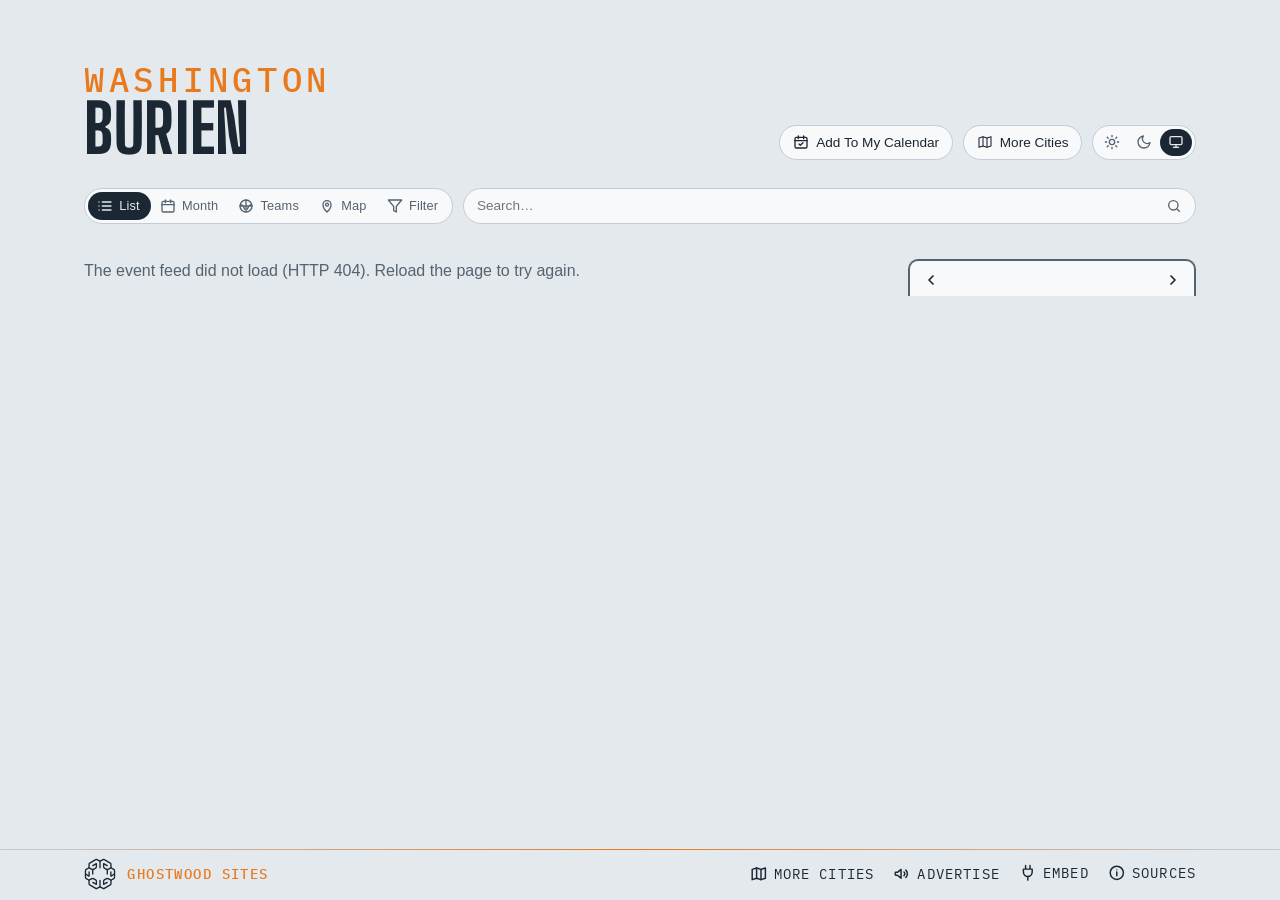
==== site/index.html @ c9ae3119 "Add To My Calendar moves up beside More Cities The button leaves the filter bar for the masthead's t" ====
<!DOCTYPE html>
<html lang="en">
<head>
<meta charset="utf-8">
<meta name="viewport" content="width=device-width, initial-scale=1, viewport-fit=cover">
<!-- browser chrome matches the page; app.js repoints both when a theme is
     chosen by hand -->
<meta name="theme-color" media="(prefers-color-scheme: light)" content="#edf1f4" data-light="#edf1f4">
<meta name="theme-color" media="(prefers-color-scheme: dark)" content="#141a20" data-dark="#141a20">
<link rel="manifest" href="manifest.webmanifest">
<link rel="apple-touch-icon" href="apple-touch-icon.png">
<meta name="apple-mobile-web-app-title" content="Burien Events">
<meta name="mobile-web-app-capable" content="yes">
<script>
  // Before the first paint: the theme (light, dark, or system — nothing set,
  // prefers-color-scheme decides); app.js applyTheme keeps the pill in sync.
  try {
    var t = localStorage.getItem('lqa-theme');
    if (t === 'light' || t === 'dark') document.documentElement.dataset.theme = t;
  } catch (e) { /* no storage — system it is */ }
</script>
<!-- Google tag (gtag.js) — the here.events GA4 property, one stream for the map and every city; reports split by hostname -->
<script async src="https://www.googletagmanager.com/gtag/js?id=G-BTQFXS68HN"></script>
<script>
  window.dataLayer = window.dataLayer || [];
  function gtag(){dataLayer.push(arguments);}
  gtag('js', new Date());
  gtag('config', 'G-BTQFXS68HN');
</script>
<title>Burien Events — the Highline PAC, Town Square &amp; the Seattle clubs</title>
<meta name="description" content="What's on around Burien, WA — the Highline Performing Arts Center, Town Square and the farmers market, the Tin Room, BAT Theatre, the Highline Heritage Museum, Des Moines and Starfire Stadium, with the Seattle clubs' seasons.">
<!-- the site's own address and what a shared link shows: name, line, and the share card (share.png, 1200×630, scripts/share-card.mjs) -->
<link rel="canonical" href="https://burien.here.events/">
<meta property="og:type" content="website">
<meta property="og:site_name" content="Burien Events">
<meta property="og:title" content="Burien Events">
<meta property="og:description" content="What's on around Burien — the Highline PAC, Town Square, the town calendars, Des Moines and Starfire, with the Seattle clubs' seasons.">
<meta property="og:url" content="https://burien.here.events/">
<meta property="og:image" content="https://burien.here.events/share.png">
<meta property="og:image:width" content="1200">
<meta property="og:image:height" content="630">
<meta name="twitter:card" content="summary_large_image">
<link rel="icon" href="favicon.svg" type="image/svg+xml">
<link rel="preconnect" href="https://fonts.googleapis.com">
<link rel="preconnect" href="https://fonts.gstatic.com" crossorigin>
<link href="https://fonts.googleapis.com/css2?family=Big+Shoulders:opsz,wght@10..72,500;10..72,700&family=IBM+Plex+Mono:wght@400;500&display=swap" rel="stylesheet">
<link rel="stylesheet" href="styles.css?v=__V__">
<link rel="alternate" type="text/calendar" href="events.ics" title="Burien Events">
</head>
<body>

<!-- the Ghostwood Labs mark, drawn once; the masthead and the footer <use> it -->
<svg width="0" height="0" style="position:absolute" aria-hidden="true">
  <symbol id="gw-mark" viewBox="0 0 576 576">
    <g fill="none" stroke="currentColor" stroke-width="24" stroke-linecap="round" stroke-linejoin="round">
      <path d="M300.19 51.03A26 26 0 0 1 275.81 51.03L235.63 29.71A26 26 0 0 0 210.57 30.08L103.63 91.02A26 26 0 0 0 90.5 113.61L90.5 161.4A26 26 0 0 1 77.38 183.98L39.62 205.52A26 26 0 0 0 26.5 228.1L26.5 347.9A26 26 0 0 0 39.62 370.48L77.38 392.02A26 26 0 0 1 90.5 414.6L90.5 462.39A26 26 0 0 0 103.63 484.98L210.57 545.92A26 26 0 0 0 235.63 546.29L275.81 524.97A26 26 0 0 1 300.19 524.97L340.37 546.29A26 26 0 0 0 365.43 545.92L472.37 484.98A26 26 0 0 0 485.5 462.39L485.5 414.6A26 26 0 0 1 498.62 392.02L536.38 370.48A26 26 0 0 0 549.5 347.9L549.5 228.1A26 26 0 0 0 536.38 205.52L498.62 183.98A26 26 0 0 1 485.5 161.4L485.5 113.61A26 26 0 0 0 472.37 91.02L365.43 30.08A26 26 0 0 0 340.37 29.71L300.19 51.03Z"/>
      <path d="M288 57.5L288 177.5"/>
      <path d="M288 518.5L288 403.5"/>
      <path d="M90.5 176.5L144.63 204.58A26 26 0 0 0 169.19 204.26L209.58 181.92A26 26 0 0 0 223 159.17L223 101.5L158.5 137.5"/>
      <path d="M485.5 176.5L431.37 204.58A26 26 0 0 1 406.81 204.26L366.42 181.92A26 26 0 0 1 353 159.17L353 101.5L417.5 137.5"/>
      <path d="M157 211L157 287.5"/>
      <path d="M419 211L419 287.5"/>
      <path d="M90.5 399.5L144.63 371.42A26 26 0 0 1 169.19 371.74L209.58 394.08A26 26 0 0 1 223 416.83L223 474.5L158.5 438.5"/>
      <path d="M485.5 399.5L431.37 371.42A26 26 0 0 0 406.81 371.74L366.42 394.08A26 26 0 0 0 353 416.83L353 474.5L417.5 438.5"/>
      <path d="M26.5 288L92 325.5L92 250.5"/>
      <path d="M549.5 288L484 325.5L484 250.5"/>
    </g>
  </symbol>
</svg>

<header class="masthead">
  <!-- no picture behind the name (Steve, 2026-10-14: no masthead drawings for any city) -->
  <div class="masthead-text">
    <p class="eyebrow" data-teams="Burien">Washington</p> <!-- no neighbourhood here, so the state stands over the city (the Everett pattern, Steve 2026-10-11); the Teams view reads "Burien" over "Hometown Teams" -->
    <h1>Burien</h1> <!-- one line on any screen -->
  </div>
  <!-- the masthead's tools: the theme pill alone (Steve, 2026-09-16 — the
       season calendar and Add To My Calendar chips moved down into the bar) -->
  <div class="masthead-tools">
  <!-- Add To My Calendar (Steve, 2026-10-26: it "should move here", beside More Cities; in the bar from 2026-09-16 until then): its pop (#subscribePop, in the bar) hangs under this button, placed by app.js placeSubscribePop -->
  <button id="subscribeBtn" class="chip" type="button" aria-expanded="false" aria-controls="subscribePop" title="Subscribe in your calendar app">
    <svg viewBox="0 0 24 24" fill="none" stroke="currentColor" stroke-width="2" stroke-linecap="round" stroke-linejoin="round" aria-hidden="true"><rect x="3" y="5" width="18" height="16" rx="2"/><path d="M8 3v4M16 3v4M3 10h18M9 15l2 2 4-4"/></svg>
    <span>Add To My Calendar</span>
  </button>
  <!-- the home teams' seasons, home and away (the Teams view below the bar) -->
  <!-- the theme pill: light, dark, system (Steve, 2026-09-15; app.js applyTheme) -->
  <div id="themeToggle" class="theme-toggle" role="radiogroup" aria-label="Color theme" data-active="system">
    <button type="button" role="radio" aria-checked="true" data-theme="light" title="Light">
      <svg viewBox="0 0 24 24" fill="none" stroke="currentColor" stroke-width="2" stroke-linecap="round" aria-hidden="true"><circle cx="12" cy="12" r="4"/><path d="M12 2v2M12 20v2M4.9 4.9l1.4 1.4M17.7 17.7l1.4 1.4M2 12h2M20 12h2M4.9 19.1l1.4-1.4M17.7 6.3l1.4-1.4"/></svg>
    </button>
    <button type="button" role="radio" aria-checked="false" data-theme="dark" title="Dark">
      <svg viewBox="0 0 24 24" fill="none" stroke="currentColor" stroke-width="2" stroke-linecap="round" stroke-linejoin="round" aria-hidden="true"><path d="M21 12.8A9 9 0 1 1 11.2 3a7 7 0 0 0 9.8 9.8z"/></svg>
    </button>
    <button type="button" role="radio" aria-checked="false" data-theme="system" title="System">
      <svg viewBox="0 0 24 24" fill="none" stroke="currentColor" stroke-width="2" stroke-linecap="round" stroke-linejoin="round" aria-hidden="true"><rect x="3" y="4" width="18" height="12" rx="2"/><path d="M8 20h8M12 16v4"/></svg>
    </button>
    <span class="theme-knob" aria-hidden="true"></span>
  </div>
  </div>
</header>

<!-- one row of matching chips: the view switch, filters, search, the clubs, the season calendar chip.
     The subscribe pop lives in the bar's markup but hangs under the masthead's Add To My Calendar button (app.js places it). -->
<!-- the bar, and the panel that floats open beneath it (over the content,
     which stays put) -->
<div class="filter-area">
<!-- one slim line standing in for the masthead once it has scrolled off
     (app.js shows it, with the Top button, and raises --barh to match) -->
<!-- the masthead, folded into one line once it has scrolled off: eyebrow, title, stamp -->
<div class="bar-title" hidden><span class="bar-eyebrow" data-teams="Burien">Washington</span><span class="bar-name">Burien</span><span class="bar-eyebrow" id="barUpdated"></span></div>
<nav class="filterbar" aria-label="Filters">
  <label class="search-wrap">
    <input id="searchBox" type="search" placeholder="Search…" aria-label="Search events by venue, team, or type" autocomplete="off">
    <svg viewBox="0 0 24 24" fill="none" stroke="currentColor" stroke-width="2" stroke-linecap="round" stroke-linejoin="round" aria-hidden="true"><circle cx="11" cy="11" r="7"/><path d="m20 20-3.5-3.5"/></svg>
  </label>
  <!-- the view switch: the events list | the home teams' seasons, a two-stop pill like the theme's -->
  <div id="viewToggle" class="theme-toggle view-toggle" role="radiogroup" aria-label="View" data-active="events"><!-- List · Month · Teams (Steve, 2026-09-14; words beside the icons when the bar has room, 2026-10-24): Month is the list with the month calendar; app.js remembers the choice -->
    <button id="eventsBtn" type="button" role="radio" aria-checked="true" data-view="events" title="Events">
      <svg viewBox="0 0 24 24" fill="none" stroke="currentColor" stroke-width="2" stroke-linecap="round" stroke-linejoin="round" aria-hidden="true"><path d="M8 6h13M8 12h13M8 18h13M3 6h.01M3 12h.01M3 18h.01"/></svg><span class="vt-label">List</span>
    </button>
    <button id="monthBtn" type="button" role="radio" aria-checked="false" data-view="month" aria-controls="calBox" title="Month — the month's events on a calendar">
      <svg viewBox="0 0 24 24" fill="none" stroke="currentColor" stroke-width="2" stroke-linecap="round" stroke-linejoin="round" aria-hidden="true"><rect x="3" y="5" width="18" height="16" rx="2"/><path d="M8 3v4M16 3v4M3 10h18"/></svg><span class="vt-label">Month</span>
    </button>
    <button id="teamsBtn" type="button" role="radio" aria-checked="false" data-view="teams" aria-controls="teamsView" title="Home Teams — season schedules, every game, home and away">
      <svg viewBox="0 0 24 24" fill="none" stroke="currentColor" stroke-width="2" stroke-linecap="round" stroke-linejoin="round" aria-hidden="true"><circle cx="12" cy="12" r="9"/><path d="M3.6 9.5c3 1 5.4 3.6 6.3 7.3M20.4 9.5c-3 1-5.4 3.6-6.3 7.3M12 3v18M3 12h18"/></svg><span class="vt-label">Teams</span>
    </button>
    <button id="mapBtn" type="button" role="radio" aria-checked="false" data-view="map" aria-controls="mapView" title="Map — where the venues are">
      <svg viewBox="0 0 24 24" fill="none" stroke="currentColor" stroke-width="2" stroke-linecap="round" stroke-linejoin="round" aria-hidden="true"><path d="M12 21s-6-5.5-6-11a6 6 0 0 1 12 0c0 5.5-6 11-6 11z"/><circle cx="12" cy="10" r="2.2"/></svg><span class="vt-label">Map</span>
    </button>
    <button id="filterToggle" class="vt-filter" type="button" aria-expanded="false" aria-controls="filterPanel" title="Filters">
      <svg viewBox="0 0 24 24" fill="none" stroke="currentColor" stroke-width="2" stroke-linecap="round" stroke-linejoin="round" aria-hidden="true"><path d="M22 3H2l8 9.46V19l4 2v-8.54z"/></svg>
      <span class="vt-label">Filter</span>
    </button>
    <span class="theme-knob" aria-hidden="true"></span>
  </div>
  <div id="subscribePop" class="pop" hidden>
      <label class="pop-filter" id="subFilterRow" hidden>
        <input type="checkbox" id="subUseFilter" checked> Include my filter choices
      </label>
      <!-- one row of three: the calendar you'd add to, each with its own
           icon and name -->
      <div class="pop-tiles">
        <!-- the webcal: link — Apple Calendar on a Mac, iPhone or iPad (and any
             other desktop calendar app that claims webcal) -->
        <a id="webcalLink" class="tile" href="#" title="macOS / iOS Calendar (or whichever calendar app handles webcal links)">
          <img class="tile-logo" src="https://www.google.com/s2/favicons?domain=www.apple.com&amp;sz=128" alt="" width="64" height="64">
          <span>Apple</span>
        </a>
        <!-- Google Calendar's own icon (its favicon is a small upscaled one); Outlook's favicon, as for the venue marks -->
        <a id="gcalLink" class="tile" href="#" target="_blank" rel="noopener" title="Google Calendar">
          <img class="tile-logo" src="https://ssl.gstatic.com/calendar/images/dynamiclogo_2020q4/calendar_31_2x.png" alt="" width="64" height="64">
          <span>Google</span>
        </a>
        <a id="outlookLink" class="tile" href="#" target="_blank" rel="noopener" title="Outlook">
          <img class="tile-logo" src="https://www.google.com/s2/favicons?domain=outlook.live.com&amp;sz=128" alt="" width="64" height="64">
          <span>Outlook</span>
        </a>
      </div>
      <!-- the other ways in, as chips under the row -->
      <div class="pop-tools">
        <a id="qrBtn" class="chip" href="#" aria-expanded="false" title="QR code for your phone">
          <svg viewBox="0 0 24 24" fill="none" stroke="currentColor" stroke-width="1.8" aria-hidden="true">
            <rect x="4" y="4" width="6" height="6"/><rect x="14" y="4" width="6" height="6"/>
            <rect x="4" y="14" width="6" height="6"/>
            <path d="M14 14h2.5v2.5H14zM17.5 17.5H20V20h-2.5zM14 20h1M20 14v1"/>
          </svg>
          <span>QR Code</span>
        </a>
        <a id="copyIcs" class="chip" href="#" title="Copy the feed link">
          <svg viewBox="0 0 24 24" fill="none" stroke="currentColor" stroke-width="1.8" stroke-linecap="round" aria-hidden="true">
            <path d="M10 13a5 5 0 0 0 7.54.54l3-3a5 5 0 0 0-7.07-7.07l-1.72 1.71"/>
            <path d="M14 11a5 5 0 0 0-7.54-.54l-3 3a5 5 0 0 0 7.07 7.07l1.71-1.71"/>
          </svg>
          <span>Copy Link</span>
        </a>
      </div>
      <div id="qrPanel" class="qr-panel" hidden>
        <div id="qrImg" role="img" aria-label="QR code for the calendar feed"></div>
        <p class="pop-note">Scan with your phone to subscribe there.</p>
      </div>
      <p class="pop-note">Refreshed every few hours. Your calendar picks up changes on its own schedule.</p>
  </div>
  <!-- the home teams, one pill per club, in the bar itself while the Teams
       view is open (crests only when the names won't fit; app.js sets is-crests) -->
  <div class="team-strip" id="teamStrip" aria-label="Teams"></div>
  <!-- narrow layouts only (app.js hides it when the calendar is docked):
       floats the calendar over the list. Chevron left = opens, right = folds. -->
  <button id="calToggle" class="chip cal-toggle" type="button" aria-expanded="false" aria-controls="calBox" title="Show calendar" hidden>
    <svg viewBox="0 0 24 24" fill="none" stroke="currentColor" stroke-width="2" stroke-linecap="round" stroke-linejoin="round" aria-hidden="true"><rect x="3" y="5" width="18" height="16" rx="2"/><path d="M8 3v4M16 3v4M3 10h18"/></svg>
    <span>Hide calendar</span>
    <svg class="chev" viewBox="0 0 24 24" fill="none" stroke="currentColor" stroke-width="2.2" stroke-linecap="round" stroke-linejoin="round" aria-hidden="true"><path d="M15 6l-6 6 6 6"/></svg>
  </button>
  <!-- the right end of the bar (Steve, 2026-09-16): the season calendar chip (Teams view only); flex order places it after the clubs. Add To My Calendar left the bar for the masthead tools 2026-10-26 (Steve: it "should move here", beside More Cities) -->
  <button id="teamPdfBtn" class="chip" type="button" title="Season calendar — download it as a PDF">
    <svg viewBox="0 0 24 24" fill="none" stroke="currentColor" stroke-width="2" stroke-linecap="round" stroke-linejoin="round" aria-hidden="true"><rect x="3" y="4" width="18" height="17" rx="2"/><path d="M3 9h18M8 2v4M16 2v4M8 13h3M13 13h3M8 17h3M13 17h3"/></svg>
    <span>Season Calendar</span> <!-- Steve, 2026-09-16: named for what it is, not the file type -->
  </button>
</nav>
<!-- the funnel in the bar drops this open below it -->
<div id="filterPanel" class="filter-panel fp-tree" hidden>
  <!-- top row: presets (chips injected by app.js; the one matching the
       current state is lit), the Only Sold Out switch and the Include Holidays
       switch (off by default; US, WA and Seattle holidays from app.js) -->
  <div class="fp-top">
    <div class="fp-presets" id="fpPresets"></div>
    <!-- Only Sold Out: only the events the checker (or a source) marks
         sold out, or within 5% of the house — LQAFilter.ticketState -->
    <!-- these two are switches, not allow boxes like the rows below: Sold Out
         narrows the list to those, Holidays adds days — so they wear a
         different face (.sw) -->
    <label class="fp-switch fp-soldout">
      <input type="checkbox" role="switch" id="soldOnlyToggle" autocomplete="off">
      <span class="sw"></span>
      <span class="fp-name">Only Sold Out</span> <!-- the words Steve set 2026-10-05 ("only sold"), in the panel's Title Case; was "Sold Out (or Nearly)" -->
    </label>
    <label class="fp-switch fp-holidays">
      <input type="checkbox" role="switch" id="holidaysToggle" autocomplete="off">
      <span class="sw"></span>
      <span class="fp-name">Include Holidays</span> <!-- "include holidays", Steve 2026-10-05; was "Holidays" -->
    </label>
  </div>
  <!-- Four groups — Venues (two lists), Event Type under the second, Teams
       (capacity bands keep state + share-code slots but no rows since
       2026-09-22), every row three-state (Steve, 2026-09-22: "check,
       unchecked or X for exclude, same for every filter option, don't auto
       check or uncheck any filters"), worn as a Show | Hide word pair at
       the row's end (third pass the same day, after a three-face box and
       then a tick box + x):
       · Show lit = show these. Shows among venues and
         teams add up (any of them); shown event types then narrow to
         those kinds.
       · Hide lit = never these (the name struck).
       · neither  = no preference.
       One tap sets a word, a second tap on it clears it — no cycling. No
       row ever changes another: no dashes, no greying, no bulk switches
       apart from a group's own Show All / Hide All. The rule is
       LQAFilter.matchesFilter; the pair is a role="group" of two
       aria-pressed buttons (app.js filterRow). No counts on the rows
       (Steve, 2026-09-22). The everyday way to hide things is on
       the event sheet (Hide chips + Undo), with the view note above the list
       saying what is hidden. -->
  <div class="fp-cols">
    <div class="fp-group">
      <h3>Burien<span class="fp-allnone"><button type="button" class="fp-set" data-scope="campus" data-on="1">Show All</button><i>·</i><button type="button" class="fp-set" data-scope="campus" data-on="0">Hide All</button></span></h3>
      <div id="panelVenues" class="fp-list"><!-- the venue rows, injected by app.js --></div>
    </div>
    <div class="fp-group">
      <h3>Beyond Burien<span class="fp-allnone"><button type="button" class="fp-set" data-scope="town" data-on="1">Show All</button><i>·</i><button type="button" class="fp-set" data-scope="town" data-on="0">Hide All</button></span></h3>
      <div id="panelVenuesTown" class="fp-list"><!-- Des Moines, Starfire in Tukwila and White Center's park, over the city line (city.js area: 'town'), injected by app.js --></div>
      <h3>Event Type<span class="fp-allnone"><button type="button" class="fp-set" data-scope="type" data-on="1">Show All</button><i>·</i><button type="button" class="fp-set" data-scope="type" data-on="0">Hide All</button></span></h3>
      <div id="panelBadges" class="fp-list"><!-- the five kinds (city.js TYPES), injected by app.js --></div>
    </div>
    <div class="fp-group">
      <h3>Home Teams<span class="fp-allnone"><button type="button" class="fp-set" data-scope="team" data-on="1">Show All</button><i>·</i><button type="button" class="fp-set" data-scope="team" data-on="0">Hide All</button></span></h3>
      <div id="panelTeams" class="fp-list"><!-- team rows injected by app.js: the six Seattle clubs (Teams-view-only) and the Seawolves (their Starfire home matches are in the list) --></div>
      <h3>Festivals<span class="fp-allnone"><button type="button" class="fp-set" data-scope="fest" data-on="1">Show All</button><i>·</i><button type="button" class="fp-set" data-scope="fest" data-on="0">Hide All</button></span></h3>
      <div id="panelFestivals" class="fp-list"><!-- festival venues (city.js festival: true) — none in Burien, so app.js hides the heading --></div></div>
    </div>
  </div>
</div>
</div>

<section class="agenda" aria-label="Upcoming events">
  <!-- the view note: one plain line, only while the view is not the usual one,
       saying what is hidden or added compared with it, with a way back
       (app.js renderViewNote) -->
  <div id="viewNote" class="view-note" hidden><span id="viewNoteText"></span><button id="viewNoteReset" type="button" class="chip">Usual View</button></div>
  <div class="agenda-layout">
    <ol id="agenda"><li class="empty">Loading events…</li></ol>
    <aside class="cal-side" aria-label="Month calendar">
      <!-- on narrow layouts this floats over the list (opened from the
           calendar chip at the right end of the filter bar); on the wide
           layout it's docked here -->
      <div class="cal" id="calBox">
        <!-- the card's header: ‹ month name › (Today is a floater at the lower right, shown when the list has left today) -->
        <div class="cal-head" id="calHead" aria-label="Change months">
          <button id="calPrev" type="button" aria-label="Previous month">
            <svg viewBox="0 0 24 24" fill="none" stroke="currentColor" stroke-width="2.6" stroke-linecap="round" stroke-linejoin="round" aria-hidden="true"><path d="M15 6l-6 6 6 6"/></svg>
          </button>
          <button class="cal-cur" id="calCur" type="button" aria-live="polite" title="Pick a month and year"></button> <!-- opens the month/year picker (app.js openMonthPick; Steve, 2026-09-15) -->
          <button id="calNext" type="button" aria-label="Next month">
            <svg viewBox="0 0 24 24" fill="none" stroke="currentColor" stroke-width="2.6" stroke-linecap="round" stroke-linejoin="round" aria-hidden="true"><path d="M9 6l6 6-6 6"/></svg>
          </button>
        </div>
        <div id="calGrid" class="cal-months"><!-- one .cal-month card per month, from app.js --></div>
        <!-- TODAY: a tab out of the card's foot, the odds tab's cut (Steve, 2026-09-15); app.js placeTodayTab moves it under the month board in the month view -->
        <button id="calToday" type="button" class="cal-today-tab" title="Back to today: the current month, past days put away" hidden>
      <svg viewBox="0 0 24 24" fill="none" stroke="currentColor" stroke-width="2" stroke-linecap="round" stroke-linejoin="round" aria-hidden="true"><rect x="3" y="5" width="18" height="16" rx="2"/><path d="M8 3v4M16 3v4M3 10h18"/><circle cx="12" cy="15.5" r="1.6" fill="currentColor" stroke="none"/></svg>
      <span>Today</span>
    </button>
      </div>
    </aside>
  </div>
  <!-- the month view (the calendar stop of the view pill): one continuous
       grid of weeks from this month on, square days carrying their events'
       names, a sticky ‹ MONTH › header naming the month at the top of the
       window (its name opens the month / year picker), and more months
       appended as you scroll — no end (app.js renderBoard). A tapped day
       opens a card listing everything on it (openDayPop). -->
  <section id="monthBoard" class="month-board" aria-label="Month calendar" hidden>
    <div id="mbSticky" class="mb-sticky">
      <div class="cal-head mb-head" aria-label="Change months">
        <button id="mbPrev" type="button" aria-label="Previous month">
          <svg viewBox="0 0 24 24" fill="none" stroke="currentColor" stroke-width="2.6" stroke-linecap="round" stroke-linejoin="round" aria-hidden="true"><path d="M15 6l-6 6 6 6"/></svg>
        </button>
        <button class="cal-cur" id="mbCur" type="button" aria-live="polite" title="Pick a month and year"></button>
        <button id="mbNext" type="button" aria-label="Next month">
          <svg viewBox="0 0 24 24" fill="none" stroke="currentColor" stroke-width="2.6" stroke-linecap="round" stroke-linejoin="round" aria-hidden="true"><path d="M9 6l6 6-6 6"/></svg>
        </button>
      </div>
    </div>
    <div id="mbGrid" class="mb-months"></div> <!-- one .mb-month block per month, appended by app.js appendMonth -->
    <div id="mbSentinel" class="mb-sentinel" aria-hidden="true"></div>
  </section>
</section>

<!-- the Map view (Steve, 2026-10-24): the ground with a pin on every room, sized by
     its upcoming events under the filters in force; a tapped pin opens its card.
     Drawn by local-map.js from local-map.json (scripts/build-local-map.mjs — the
     shoreline, lakes and main roads read once from OpenStreetMap at build time)
     — no tiles, nothing fetched off-site -->
<section id="mapView" class="local-map" hidden aria-label="Map of the venues">
  <div class="lm-frame">
    <svg id="lmSvg" viewBox="0 0 1000 1000" preserveAspectRatio="xMidYMid meet" role="img" aria-label="Burien with the venues marked"></svg>
    <div class="lm-zoom" aria-label="Zoom">
      <button type="button" data-z="in" title="Zoom in" aria-label="Zoom in">+</button>
      <button type="button" data-z="out" title="Zoom out" aria-label="Zoom out">−</button>
      <button type="button" data-z="fit" title="The whole map" aria-label="The whole map"><svg viewBox="0 0 24 24" fill="none" stroke="currentColor" stroke-width="2" stroke-linecap="round" stroke-linejoin="round" aria-hidden="true"><path d="M4 9V5a1 1 0 0 1 1-1h4M15 4h4a1 1 0 0 1 1 1v4M20 15v4a1 1 0 0 1-1 1h-4M9 20H5a1 1 0 0 1-1-1v-4"/></svg></button>
      <button type="button" data-z="me" title="Find my location" aria-label="Find my location" aria-pressed="false"><svg viewBox="0 0 24 24" fill="none" stroke="currentColor" stroke-width="2" stroke-linecap="round" stroke-linejoin="round" aria-hidden="true"><circle cx="12" cy="12" r="6"/><circle cx="12" cy="12" r="1.6" fill="currentColor"/><path d="M12 2v4M12 18v4M2 12h4M18 12h4"/></svg></button> <!-- the visitor's own spot: the browser's Geolocation API on their say-so (local-map.js), no service behind it — Steve, 2026-10-25 -->
    </div>
  </div>
  <p class="lm-caption" id="lmCaption"><span></span></p>
</section>

<!-- the Teams view: in place of the agenda while the Teams chip is on. A
     strip of the home teams, a bar naming a picked opponent, then the season
     in the agenda's own day/card markup (app.js renderTeams) -->
<section class="teams" id="teamsView" aria-label="Team schedules" hidden>
  <div class="teams-layout">
    <!-- the club's form block — record, standing, news, or the game in
         progress — above the list and the calendar alike (app.js renderTeamForm) -->
    <div id="teamHeadTop"></div> <!-- the block's spot in the flow: once it scrolls under the bar the block pins and goes compact (app.js markStuck) -->
    <div id="teamHead"></div>
    <!-- the printed poster's banner and legend (the PDF chip; print only) -->
    <div id="printHead" class="print-head" aria-hidden="true"></div>
    <div class="team-main">
      <div class="team-focus" id="teamFocus" hidden></div>
      <ol id="teamSched" class="team-sched"></ol>
    </div>
    <!-- the season at a glance, poster-style, in place of the list while the
         bar's Calendar chip is on: every month as a card, home games solid,
         away games pale, each cell the opponent and the time (app.js renderTeamCal) -->
    <div class="team-cal" id="teamCal" aria-label="Season calendar" hidden></div>
    <div id="printFoot" class="print-foot" aria-hidden="true"></div>
  </div>
</section>

<!-- a word after hiding something from the sheet, with Undo (app.js toast) -->
<div id="toast" class="toast" role="status" aria-live="polite" hidden><span id="toastText"></span><button id="toastUndo" type="button">Undo</button></div>

<!-- pinned to the bottom edge; Sources (the info mark) and Embed open upward from it,
     floating over the list -->
<footer>
  <!-- Two floaters centred just above this pinned footer, styled like the
       bar's chips. Today: back to now (the current month, past days put
       away, the list at its nearest day), shown only while the list has
       left today. Top: shown once the masthead has scrolled off. app.js
       toggles hidden on both; on narrow screens they drop their labels. -->
  <div class="floaters">
    <button id="toTop" type="button" class="chip" title="Back to top" aria-label="Back to top" hidden>
      <svg viewBox="0 0 24 24" fill="none" stroke="currentColor" stroke-width="2.2" stroke-linecap="round" stroke-linejoin="round" aria-hidden="true"><path d="M12 19V5M5 12l7-7 7 7"/></svg>
      <span>Top</span>
    </button>
  </div>
  <div class="foot-inner">
  <a class="gw" href="https://ghostwoodlabs.com/" target="_blank" rel="noopener" title="Ghostwood Labs"> <!-- the mark and the name are one link, opening a new tab (Steve, 2026-10-05: "any click on the gwl branding should open a new tab"); linked to the company site 2026-10-04, the day ghostwoodlabs.com went live -->
  <svg class="gw-logo" aria-hidden="true"><use href="#gw-mark"/></svg>
  <p class="gw-credit"><strong>Ghostwood Sites</strong></p>
  </a>
  <div class="foot-links"> <!-- Advertise, Embed, Sources as one thing at the row's right end, the credit at its left (the "Updated" stamp between them was removed 2026-10-05, Steve) -->
  <!-- advertising: a megaphone, to the placeholder sales page (Steve, 2026-09-15) -->
  <a class="foot-link" id="advertise" href="advertise.html" title="Advertise on this calendar">
    <svg viewBox="0 0 24 24" fill="none" stroke="currentColor" stroke-width="2" stroke-linecap="round" stroke-linejoin="round" aria-hidden="true"><path d="M3 11v2a1 1 0 0 0 1 1h2l5 4V6L6 10H4a1 1 0 0 0-1 1z"/><path d="M15 9.5a3.5 3.5 0 0 1 0 5"/><path d="M17.5 7a7 7 0 0 1 0 10"/></svg>
    <span>Advertise</span>
  </a>
  <!-- the sources, behind an info mark that opens upward like Embed -->
  <details class="share info" id="sources">
    <summary title="Where the listings come from">
      <svg viewBox="0 0 24 24" fill="none" stroke="currentColor" stroke-width="2" stroke-linecap="round" stroke-linejoin="round" aria-hidden="true"><circle cx="12" cy="12" r="9"/><path d="M12 11v5M12 8h.01"/></svg>
      <span>Sources</span>
    </summary>
    <div class="share-body info-body">
      <div class="share-cols">
        <div>
          <h3>Ticketing feeds</h3>
          <p>Ticketmaster, room by room — the Highline Performing Arts Center and Starfire Stadium have venue records there and nothing listed yet (nothing in Burien sells through Ticketmaster); the Seawolves’ home matches are written in from the club’s own schedule, linked to its ticket page. Church events are left out.</p>
        </div>
        <div>
          <h3>Venue calendars</h3>
          <p>The Highline Performing Arts Center from its own events page (highlinepac.org — every show at the hall on the Highline High School campus, linked where the page prints a tickets button). B-Town Blog’s community calendar (b-townblog.com/events — the museum, the schools, the parks, the Elks, BAT Theatre at Kennedy Catholic; notices, civic business and the Lancers’ away games are left out) and Discover Burien’s (discoverburien.org/calendar — the Thursday farmers market at Town Square, Boo-in Burien, Uncorked, the Pride happy hour at the Tin Room); whatever is at a place with no row of its own lands in Around Burien. The City of Des Moines parks calendar (desmoineswa.gov — Beach Park, the Marina, the Field House; the council and commission meetings are left out).</p>
        </div>
        <div>
          <h3>Game dates</h3>
          <p>ESPN for the Seahawks, Storm, Reign and Sounders, MLB’s stats API for the Mariners (first-pitch times and the standings), the NHL’s for the Kraken, and the Seawolves’ own site for their Major League Rugby season. The six Seattle clubs play twenty minutes up the freeway, so their games are in the Teams view only; the Seawolves’ home matches at Starfire are in the list.</p>
        </div>
        <div>
          <h3>The final word</h3>
          <p>Refreshed once a day at noon. Every listing links to the venue or ticket page — check there before you go.</p>
        </div>
      </div>
        <div>
          <h3>The map</h3>
          <p>The shoreline, the lakes and the main roads are © <a href="https://www.openstreetmap.org/copyright" target="_blank" rel="noopener">OpenStreetMap</a> contributors (ODbL), drawn here as one file made at build time — no map tiles, nothing fetched from anywhere else. Venues are placed from their street addresses.</p>
        </div>
    </div>
  </details>
  <details class="share" id="embed">
    <summary>
      <svg class="plug" viewBox="0 0 24 24" fill="none" stroke="currentColor" stroke-width="2" stroke-linecap="round" stroke-linejoin="round" aria-hidden="true"><path d="M9 2v5M15 2v5M6 7h12v4a6 6 0 0 1-12 0V7zM12 17v5"/></svg>
      <span>Embed</span>
    </summary>
    <div class="share-body">
      <div class="share-cols">
        <div>
          <h3>Events widget</h3>
          <p>Drop these two lines into any page and the next events render in place.
            Style it with the <code>evt-ev-</code> CSS classes.</p>
<pre><code>&lt;div id="burien-events"&gt;&lt;/div&gt;
&lt;script src="https://burien.here.events/embed.js" data-max="8" defer&gt;&lt;/script&gt;</code></pre>
        </div>
        <div>
          <h3>Data feeds</h3>
          <p>The raw data behind this page, fetchable from anywhere (CORS is open):</p>
          <ul class="feed-list">
            <li><code>events.json</code> — <a href="events.json">JSON feed</a></li>
            <li><code>events.ics</code> — <a href="events.ics">iCalendar feed</a></li>
          </ul>
          <p>Google and Outlook don't have feed formats of their own — they subscribe
            to the iCalendar feed. The <em>Add To My Calendar</em> button up top has
            one-click links for both.</p>
        </div>
        <div>
          <h3>Filter links</h3>
          <p>A link that opens this page with the filters you have set right now
            (<code>?f=…</code>) — for a widget's "see all" link, or to share one view.</p>
          <button id="copyFilterLink" class="chip" type="button" title="Copy a link that opens with this exact filter">
            <svg viewBox="0 0 24 24" fill="none" stroke="currentColor" stroke-width="2" stroke-linecap="round" stroke-linejoin="round" aria-hidden="true"><rect x="9" y="9" width="11" height="11" rx="2"/><path d="M5 15V5a2 2 0 0 1 2-2h10"/></svg>
            <span id="copyFilterLabel">Copy Filter Link</span>
          </button>
        </div>
      </div>
    </div>
  </details>
  </div> <!-- /.foot-links -->
  </div>
</footer>

<script src="qrcode.js?v=__V__" defer></script>
<!-- phones: tapping a listing opens this sheet instead of following the
     title link, so every detail and link gets a full-size tap target -->
<div id="sheet" class="sheet" hidden>
  <div class="sheet-back" id="sheetBack"></div>
  <div class="sheet-card" role="dialog" aria-modal="true" aria-labelledby="sheetTitle" tabindex="-1">
    <p class="sheet-venue" id="sheetVenue"></p>
    <h2 class="sheet-title" id="sheetTitle"></h2>
    <p class="sheet-when" id="sheetWhen"></p>
    <p class="sheet-tix" id="sheetTix" hidden><!-- Ticketmaster inventory: "272 of 18,100 tickets left · 614 resale · from $25 · checked Sep 15" (app.js) --></p>
    <p class="sheet-watch" id="sheetWatch" hidden><!-- a home game's TV / radio, from the league (app.js) --></p>
    <div class="sheet-sets-wrap" id="sheetSets" hidden><!-- a festival day's set times, stage by stage (app.js setTimesBlock) --></div>
    <div class="sheet-actions">
      <!-- order: the short chips first so they share a line, the long venue link after (Steve, 2026-09-15) -->
      <a id="sheetTickets" class="btn-cal" href="#" target="_blank" rel="noopener">Tickets</a>
      <button id="sheetOnlyVenue" class="chip" type="button" title="Show only this venue's events"></button>
      <!-- the plain way to hide things (2026-09-20): this venue, or this club's home games; an Undo toast follows -->
      <button id="sheetHideVenue" class="chip" type="button" title="Hide this venue's events"></button>
      <button id="sheetHideTeam" class="chip" type="button" title="Hide this club's home games" hidden></button>
      <button id="sheetTeam" class="chip" type="button" title="This club's whole season in the Teams view" hidden></button>
      <a id="sheetVenueLink" class="chip" href="#" target="_blank" rel="noopener"></a>
      <button id="sheetClose" class="chip" type="button">Close</button>
    </div>
  </div>
</div>

<script src="city.js?v=__V__" defer></script> <!-- the teams, the venues, the words for the place -->
<script src="cities.js?v=__V__" defer></script> <!-- every city on here.events, for the Other Places sheet (generated in lqa, synced) -->
<script src="filter.js?v=__V__" defer></script>
<script src="app.js?v=__V__" defer></script>
<script src="local-map.js?v=__V__" defer></script> <!-- the Map view (after app.js, which lends it LQAHooks) -->
</body>
</html>
---- site/styles.css ----
/* Lower Queen Anne Events — overcast-sky palette, marquee display type. */

:root {
  --sky: #e4e9ed;        /* overcast paper (a step down from #edf1f4, Steve 2026-10-12: "a little less glaring") */
  --mist: #f7f9fb;       /* card surface (was pure white) */
  --ink: #1b2733;        /* Puget ink */
  --ink-soft: #55636f;
  --ink-bright: #1b2733; /* the logo: pure white in the dark palette, ink here */
  --line: #c3ccd4;
  --gold: #e8791d;       /* Space Needle "Galaxy Gold" */
  --gold-soft: #fbe9d8;
  /* Color coding is muted (a step back from the pure primaries) and each
     group keeps to its own family so a dot or stripe reads as what it is:
     venues are cool (blue → violet → teal), event types are warm (yellow →
     orange → red → pink). */
  /* venue hues (chips, grid ticks, agenda tags): a sweep from teal through
     blue and violet to magenta, neighbors alternating light and dark */
  /* all three families sit a step back from the pure primaries: the same
     hues, less glare, so the stripes and ticks read after the titles */
  --v-hpac: #6a2e9e; --v-townsq: #2e9e5e; --v-bcc: #2e7f9e; --v-museum: #9e6b2e; --v-tinroom: #9e2e2e; --v-kennedy: #2e4f9e; --v-memorial: #6f9e2e; --v-around: #3e8e8e; --v-desmoines: #9e2e5e; --v-starfire: #2e9e8b; --v-coxpark: #8e8e2e; /* the rooms, one hue each (city.js cssVar): the hall violet, the plaza green, the water teal, the bar red */
  --venue-text: 72%;     /* how much of the venue hue the card's venue label keeps (light mode) */
  --tint: 26%;           /* the venue wash behind a series card (light mode; 13% in the dark palette) */
  --row-a: #f3f6f8; --row-b: #d6dde3; /* the list's rows alternate light and dark grey; only a series keeps its venue's hue (Steve, 2026-10-20) */
  /* event-type hues (calendar ticks, agenda right edge): concerts salmon and
     arts crimson keep clear of the brand orange; movies slate = "quiet" */
  --t-concert: #d9664f;
  --t-sports: #d4b106;
  --t-arts: #b8303f;
  --t-movie: #7a8a99;
  --t-community: #d63f9c;
  --t-expo: #2a9d8f;      /* conventions & expos: turquoise, the one hue the types didn't use */
  --t-bar: #c28a12;       /* bar nights: amber, an ale between the sports yellow and concert salmon */
  --alert: #e02b26;       /* cancelled / postponed notes: plain bright red */
  --barh-base: 3.4rem;   /* the pinned filter bar's height (chips 2.25rem + padding) */
  --titleh: 1.7rem;      /* the bar's title line (1.2rem + .5rem gap), added while scrolled */
  --barh: var(--barh-base); /* what the sticky things below the bar offset by */
  --rule: color-mix(in srgb, var(--line), var(--ink-soft)); /* list dividers: a step brighter than --line */
  /* the scorebug (the live game block, .tf-bug): a light panel in this theme, the broadcast's charcoal in the dark one (Steve, 2026-10-12: the charcoal panel on the light card looked bad) */
  --bug-bg: #f9fafb; --bug-frame: #c9d2da; --bug-ink: #1b2733; --bug-soft: #55636f; --bug-dim: #7c8894; --bug-rowline: #d5dce3; --bug-off: #b3bcc5; --bug-muted: #6b7784; --bug-score-bg: #ffffff; --bug-shadow: rgba(15, 25, 35, .10); --bug-redzone: #c8261f;
  --bug-bw: 1px; --frame: var(--line); --frame-w: 1px; /* the game block's frame and the bug's rules: hairlines in the card's line colour here, the 2px broadcast frame in the dark theme (Steve, 2026-10-12: "soften … the borders in general") */
  --cell-mix: 22%; --cell-ink: var(--ink); --cell-bar: 4px; --cell-shadow: none; /* the bug's team cells: a wash of the club colour with a bar of it at the left and ink type, instead of the solid cell ("soften the colors here") */
  --tick-mix: var(--ink); --tick-pct: 65%; /* the refresh countdown ring: the club's colour mixed toward ink here, toward white on the dark ground (the mix itself is written in the .tf-refresh rule: a token holding var(--team-2) would resolve here on :root, where no club colour exists, and come out empty) */
  --dot: color-mix(in srgb, var(--ink-soft) 40%, transparent); /* the dotted underline under the watch strip's links */
  --display: "Big Shoulders", "Arial Narrow", sans-serif;
  --body: -apple-system, BlinkMacSystemFont, "Segoe UI", "Helvetica Neue", sans-serif;
  --mono: "IBM Plex Mono", ui-monospace, Menlo, monospace;
}
/* Dark palette. Applies when the system prefers dark and the visitor hasn't
   picked Light, or whenever they've picked Dark (the toggle sets
   data-theme on <html>; "system" leaves it unset). The two blocks must
   stay identical — CSS has no way to give one ruleset two unrelated
   conditions. */
@media (prefers-color-scheme: dark) {
  :root:not([data-theme="light"]) {
    color-scheme: dark;
    --sky: #141a20; --mist: #1d252e; --ink: #e8edf1; --ink-soft: #9aa7b2; --ink-bright: #ffffff;
    --line: #333f4a; --gold: #f08a33; --gold-soft: #3a2a1a;
    --v-hpac: #b486ea; --v-townsq: #86eab4; --v-bcc: #86d9ea; --v-museum: #eabc86; --v-tinroom: #ea8686; --v-kennedy: #86a3ea; --v-memorial: #c0ea86; --v-around: #8ee0e0; --v-desmoines: #ea86b4; --v-starfire: #86ead9; --v-coxpark: #e0e086;
    --venue-text: 100%; --tint: 13%;
    --row-a: #1e252c; --row-b: #2c343c;
    --t-concert: #f0806a; --t-sports: #f2d21b; --t-arts: #d63a4f;
    --t-movie: #8b9db0; --t-community: #e660a8; --t-expo: #4fd1c5; --t-bar: #e3ad3c; --alert: #ff4b3e;
    --bug-bg: #2b2d30; --bug-frame: #c9cdd2; --bug-ink: #f4f4f4; --bug-soft: #d5d8dc; --bug-dim: #b9bec4; --bug-rowline: #5c6167; --bug-off: #6a6d72; --bug-muted: #4a4f56; --bug-score-bg: #fafafa; --bug-shadow: rgba(0, 0, 0, .35); --bug-redzone: #ff7b7b;
  --bug-bw: 2px; --frame: var(--ink-soft); --frame-w: 2px; --cell-mix: 100%; --cell-ink: #fff; --cell-bar: 0px; --cell-shadow: 0 1px 2px rgba(0, 0, 0, .5);
    --bug-bw: 2px; --frame: var(--ink-soft); --frame-w: 2px; --cell-mix: 100%; --cell-ink: #fff; --cell-bar: 0px; --cell-shadow: 0 1px 2px rgba(0, 0, 0, .5);
    --tick-mix: white; --tick-pct: 45%;
    --dot: color-mix(in srgb, var(--ink-soft) 60%, transparent);
  }
}
:root[data-theme="dark"] {
  color-scheme: dark;
  --sky: #141a20; --mist: #1d252e; --ink: #e8edf1; --ink-soft: #9aa7b2; --ink-bright: #ffffff;
  --line: #333f4a; --gold: #f08a33; --gold-soft: #3a2a1a;
  --v-hpac: #b486ea; --v-townsq: #86eab4; --v-bcc: #86d9ea; --v-museum: #eabc86; --v-tinroom: #ea8686; --v-kennedy: #86a3ea; --v-memorial: #c0ea86; --v-around: #8ee0e0; --v-desmoines: #ea86b4; --v-starfire: #86ead9; --v-coxpark: #e0e086;
  --venue-text: 100%; --tint: 13%;
  --row-a: #1e252c; --row-b: #2c343c;
  --t-concert: #f0806a; --t-sports: #f2d21b; --t-arts: #d63a4f;
  --t-movie: #8b9db0; --t-community: #e660a8; --t-expo: #4fd1c5; --t-bar: #e3ad3c; --alert: #ff4b3e;
  --bug-bg: #2b2d30; --bug-frame: #c9cdd2; --bug-ink: #f4f4f4; --bug-soft: #d5d8dc; --bug-dim: #b9bec4; --bug-rowline: #5c6167; --bug-off: #6a6d72; --bug-muted: #4a4f56; --bug-score-bg: #fafafa; --bug-shadow: rgba(0, 0, 0, .35); --bug-redzone: #ff7b7b;
  --tick-mix: white; --tick-pct: 45%;
  --dot: color-mix(in srgb, var(--ink-soft) 60%, transparent);
}
:root[data-theme="light"] { color-scheme: light; }

* { box-sizing: border-box; }
html { scroll-behavior: smooth; overflow-x: clip; } /* clip: the footer bleeds to the viewport edges */
@media (prefers-reduced-motion: reduce) { html { scroll-behavior: auto; } }
/* the page is 62rem wide, and steps wider on big screens so event names
   get a single line: the calendar column is fixed, so all of the extra
   width goes to the cards (the footer line follows) */
:root { --pagew: 62rem; }
@media (min-width: 1180px) { :root { --pagew: 72rem; } }
@media (min-width: 1360px) { :root { --pagew: 80rem; } }
body {
  /* no bottom padding: the sticky footer is the page's last thing, and any
     padding here would show as a blank band under it once the list is short.
     A column flex at least a viewport tall, so a short page (the Teams view
     with one team) still puts the footer at the bottom edge */
  display: flex; flex-direction: column; min-height: 100vh; min-height: 100dvh;
  margin: 0 auto; padding: 0 1.25rem; max-width: var(--pagew);
  background: var(--sky); color: var(--ink);
  font: 16px/1.55 var(--body);
}
/* flex items refuse to shrink below their content's minimum width, so one
   unwrappable line (a TV listing, the compact bar's title) would push a whole
   section past a phone's edge; let them shrink like blocks */
body > * { min-width: 0; }
a { color: inherit; text-underline-offset: 2px; }
:focus-visible { outline: 2px solid var(--ink-soft); outline-offset: 2px; }

/* ---- masthead ---- */
.masthead {
  display: flex; flex-wrap: wrap; gap: 1.5rem; align-items: flex-end;
  justify-content: space-between; padding: 2.5rem 0 1rem;
}
.eyebrow {
  font-family: var(--mono); font-size: .8rem; letter-spacing: .12em;
  text-transform: uppercase; color: var(--gold); margin: 0 0 .3rem;
}
h1 {
  font-family: var(--display); font-weight: 700; font-size: clamp(2.6rem, 7vw, 4.2rem);
  line-height: .92; text-transform: uppercase; letter-spacing: .01em; margin: 0;
}
.masthead-text { min-width: 0; max-width: 100%; } /* a flex item would grow to its widest line and push past a phone's edge */
/* "More Cities" (See All until 2026-10-13, Other Places until 2026-10-18): the pill before the theme pill, to the same map (Steve, 2026-10-12); in the pinned bar the chip's text folds away and the map glyph stays */
/* Add To My Calendar: the first of the masthead's tools (Steve, 2026-10-26, "should move here" — beside More Cities; in the bar from 2026-09-16 until then), sized like the More Cities pill beside it */
.masthead-tools #subscribeBtn { order: 3; display: inline-flex; align-items: center; gap: .45rem; min-height: calc(1.7rem + 8px); padding: 0 .95em; }
.masthead-tools #subscribeBtn svg { width: 1rem; height: 1rem; flex: none; }
.masthead-tools #subscribeBtn:hover { border-color: var(--ink-soft); }
.bar-title .masthead-tools #subscribeBtn { min-height: 1.7rem; padding: 0 .5em; } /* icon-only in the title line, like the pill (the label rule is .bar-title .masthead-tools .chip span) */
.masthead-tools .see-all { order: 4; display: inline-flex; align-items: center; gap: .45rem; min-height: calc(1.7rem + 8px); padding: 0 .95em; text-decoration: none; }
.masthead-tools .see-all svg { width: 1rem; height: 1rem; fill: none; stroke: currentColor; stroke-width: 1.6; stroke-linejoin: round; stroke-linecap: round; }
.masthead-tools .see-all:hover { border-color: var(--ink-soft); }
.bar-title .masthead-tools .see-all { min-height: 1.7rem; padding: 0 .5em; }
/* the mark and the name as one thing: the mark stretches to the text's
   height (eyebrow + title) and keeps square, in the footer mark's white */
.masthead { --mast-title: clamp(2.6rem, 7vw, 4.2rem); } /* the title's size; the eyebrow and the mark are cut from it */
.masthead h1 { font-size: var(--mast-title); }
/* the picture (Steve, 2026-09-21: line art, the Needle's crown the focus):
   the top of the Space Needle from the Highsmith aerial, traced to single
   smooth lines at build (a gradient-magnitude pass over the photo, see the
   memory note), a 4.5:1 window from the spire tip to the Queen Anne treeline
   with the Needle centred and the Cascades ridge behind
   (design/lqa-masthead-lines-gen.py). The
   drawing is a luminance mask (masthead-lines.png, white = line) over a box
   of ink, so the lines are the palette's own ink in either theme. A band
   behind the masthead, the Needle toward the right, dissolving into the page
   on every side — no hard edge where the art stops (Steve, 2026-09-21) */
.masthead { min-height: 11rem; overflow: hidden; isolation: isolate; } /* a slim band (Steve, 2026-09-20: minimal) */
.masthead-photo { /* the drawing fills the gap between the name and the theme pill (Steve, 2026-10-05: "in all the modes try to make it fill this space"): a flex item between them, as tall as the band (the negative margins reach over the band's padding) */
  order: 1; flex: 1 1 0; align-self: stretch; min-width: 0; z-index: -1;
  margin: -2.5rem 0 -1rem; pointer-events: none;
  background: #fff; opacity: .9; /* white lines on the dark palette, black on the light one (Steve: "white and black with antialiasing") */
  -webkit-mask-image: url(masthead-lines.png), linear-gradient(to right, transparent 0%, #000 10%, #000 92%, transparent 100%), linear-gradient(to bottom, #000 0%, #000 58%, transparent 100%);
  mask-image: url(masthead-lines.png), linear-gradient(to right, transparent 0%, #000 10%, #000 92%, transparent 100%), linear-gradient(to bottom, #000 0%, #000 58%, transparent 100%);
  -webkit-mask-size: auto 100%, 100% 100%, 100% 100%; mask-size: auto 100%, 100% 100%, 100% 100%; /* the drawing at the band's height, however wide the gap: the Needle stays whole, the ridge beside it shows as far as the gap allows */
  -webkit-mask-position: 50% 0%, 0 0, 0 0; mask-position: 50% 0%, 0 0, 0 0; /* the Needle is at the drawing's centre, so its spire is the centre of the gap at every width (Steve, 2026-10-05: "make the center the top of the needle") */
  -webkit-mask-repeat: no-repeat; mask-repeat: no-repeat;
  mask-mode: luminance, alpha, alpha;
  -webkit-mask-composite: source-in; mask-composite: intersect;
}
.masthead-tools { order: 2; }
:root[data-theme="light"] .masthead-photo { background: #000; opacity: .7; }
@media (prefers-color-scheme: light) { :root:not([data-theme="dark"]) .masthead-photo { background: #000; opacity: .7; } }
.masthead-text { position: relative; }
.masthead .eyebrow { font-size: calc(var(--mast-title) * .5); font-weight: 500; letter-spacing: .14em; margin-bottom: .1rem; line-height: 1; } /* "Seattle": half the title's size (Steve, 2026-09-16: twice the quarter it was), a shade bolder */
/* the masthead's tools (Steve, 2026-09-14): Add To My Calendar (back here
   2026-10-26), the More Cities pill and the theme pill at the masthead's
   right end — the bar below keeps its room for the switch, filters, search,
   the clubs and the season calendar chip */
.masthead { position: relative; }
.masthead-tools { display: flex; align-items: center; gap: .6rem; flex: none; margin-left: auto; }
.sub { color: var(--ink-soft); max-width: 34rem; margin: .8rem 0 0; }

.updated { /* the "Updated …" stamp: an eyebrow line under the title, spaced like the one above it */
  margin: .3rem 0 0; min-height: 1em;
}
/* Solid-ink pill with the page background as its text — a dark pill in
   light mode, a light one in dark — softened on hover (the event sheet's
   Tickets button). */
.btn-cal {
  display: inline-flex; align-items: center; gap: .55em; margin: auto 0;
  font: 600 1rem/1 var(--body); color: var(--sky); background: var(--ink);
  border: 0; border-radius: 999px; padding: .85em 1.4em .85em 1.15em; cursor: pointer;
  transition: background .15s, color .15s;
}
.btn-cal svg { width: 1.15em; height: 1.15em; flex: none; }
.btn-cal:hover { background: var(--ink-soft); color: var(--sky); }
/* the subscribe pop: app.js placeSubscribePop fixes it under the masthead's
   Add To My Calendar button (right edges aligned); these are the fallback
   position and the look */
.pop {
  position: absolute; right: 0; top: calc(100% + 1.1rem); z-index: 10;
  width: min(18rem, 100%); background: var(--mist); border: 1px solid var(--line);
  border-radius: 8px; padding: 1rem 1.1rem; box-shadow: 0 8px 28px rgba(15, 25, 35, .18);
  font-size: .92rem;
}
.pop p { margin: 0 0 .6rem; }
.pop > :last-child { margin-bottom: 0; }
/* everything in the pop sits on one centre line: the checkbox row, the
   three named calendar tiles, the QR / Copy Link chips, then the note */
.pop-tiles { display: grid; grid-template-columns: repeat(3, 4.6rem); justify-content: center; gap: .6rem; margin: 0 0 .7rem; }
.pop-tools { display: flex; justify-content: center; gap: .5rem; margin: 0 0 .9rem; }
.pop-tools .chip { display: inline-flex; align-items: center; gap: .4rem; text-decoration: none; padding: .45em .85em; }
.pop-tools .chip svg { width: 1rem; height: 1rem; flex: none; color: var(--gold); }
.pop-tools .chip:hover { border-color: var(--ink-soft); }
/* Copy Link: a check replaces the icon for a moment after copying */
.pop-tools .chip.is-done svg { display: none; }
.pop-tools .chip.is-done::before { content: "✓"; font-weight: 700; line-height: 1; }
.qr-panel { text-align: center; margin-bottom: .6rem; }
#qrImg {
  display: inline-block; width: 170px; height: 170px;
  background: #fff; padding: 6px; border-radius: 8px;
}
#qrImg svg { display: block; width: 100%; height: 100%; }
/* a tile: the service's icon over its name */
.tile {
  display: grid; justify-items: center; gap: .4rem;
  padding: .6rem .3rem .5rem; border: 1px solid var(--line); border-radius: 10px;
  background: var(--sky); text-decoration: none; color: var(--ink-soft);
}
.tile-logo { width: 2.4rem; height: 2.4rem; border-radius: 8px; object-fit: contain; }
.tile span { font-family: var(--mono); font-size: .62rem; text-transform: uppercase; letter-spacing: .08em; line-height: 1; }
.tile:hover { border-color: var(--ink-soft); color: var(--ink); }
/* ---- filter bar: one row of matching chips ---- */
/* Funnel (filters), Reset, Copy link, Add To Calendar, then the theme toggle
   at the right end. position: relative makes the bar the box the subscribe
   pop hangs from. */
.filterbar {
  display: flex; flex-wrap: nowrap; gap: .6rem; align-items: center;
  margin: .75rem 0 0; position: relative;
}
.filterbar > * { flex-shrink: 0; }
.filterbar .chip {
  display: inline-flex; align-items: center; gap: .45rem; min-height: 2.25rem;
  position: relative; /* for the visually-hidden labels in .is-tight */
}
.filterbar .chip svg { width: 1rem; height: 1rem; flex: none; }
.filterbar .chip:not(:disabled):hover { border-color: var(--ink-soft); }
/* the funnel's chevron is the panel's open/closed indicator. Its outline is
   deliberately the same whether or not a filter is active — Reset lighting
   up is the "something's filtered" signal. */
/* The bar can't wrap. When its content wouldn't fit — app.js measures and
   sets .is-tight — the view switch's words go (see .view-toggle); the labeled
   Add To My Calendar chip that used to shed its label here left the bar for
   the masthead 2026-10-26. */
/* the Teams chip is a switch: solid while its view is on show */
/* the view switch: list | month | home teams, a three-stop pill like the theme's (same rules, .view-toggle) */
.view-toggle[data-active="month"] .theme-knob { left: calc(3px + var(--tt)); }
.view-toggle[data-active="teams"] .theme-knob { left: calc(3px + 2 * var(--tt)); }
.view-toggle button[aria-checked="true"] { color: var(--sky); }
/* while the Teams view is up the agenda's own controls step aside — the
   filters, search, the Today floater, Add To Calendar and the phone's calendar chip */
html.teams-open .search-wrap,
html.teams-open .cal-toggle { display: none; } /* Add To Calendar stays: in Teams mode it offers the club's season feed */
html.teams-open #calToday { display: none; }
.cal-side:not(.is-float) .cal { margin-bottom: 1.6rem; } /* room for the TODAY tab below the docked card */
/* the search box: a chip that takes typing, a magnifier at its right end and
   no placeholder; it gives up width first when the row gets tight */
.filterbar .search-wrap { position: relative; display: flex; flex: 1 1 10rem; min-width: 10rem; max-width: none; } /* the whole of the row's slack (Steve, 2026-10-24, "span the full width"; capped at 28rem from 2026-09-15 until then) */ /* takes whatever room the row has left, never less than a word's worth: the chips drop their labels first (is-tight) */
#searchBox {
  width: 100%; font: 500 .85rem/1 var(--body); color: var(--ink); background: var(--mist);
  border: 1px solid var(--line); border-radius: 999px; padding: .5em 2.4em .5em .95em; min-height: 2.25rem;
  -webkit-appearance: none; appearance: none;
}
#searchBox::-webkit-search-cancel-button { margin-right: .2em; }
/* hover and focus both just brighten the edge — no orange ring on a text box */
#searchBox:hover { border-color: var(--ink-soft); }
#searchBox:focus, #searchBox:focus-visible { outline: none; border-color: var(--ink); }
.search-wrap svg {
  position: absolute; right: .85rem; top: 50%; width: 1rem; height: 1rem;
  transform: translateY(-50%); color: var(--ink-soft); pointer-events: none;
}
/* Right end of the bar, left to right: the calendar chip (narrow layouts
   only), then the season calendar chip (DOM order keeps the chips together;
   flex order places them); the search box grows to fill the gap before them.
   Add To My Calendar was the bar's last chip from 2026-09-16 to 2026-10-26. */
#calToggle { order: 2; }
#viewToggle { order: -1; } /* the view switch leads the bar in either mode (Steve, 2026-09-14) */
/* light / dark: a two-stop pill at the bar's right end, the ink knob
   sliding under the stop in effect (the system's side until a click) */
.theme-toggle {
  position: relative; display: inline-flex; order: 5;
  padding: 3px; border: 1px solid var(--line); border-radius: 999px; background: var(--mist);
}
.theme-toggle { --tt: 2rem; cursor: pointer; } /* stop width — wider on phones for the tap target; the rim and the knob are click targets too (a press anywhere steps the pill) */
.theme-toggle button {
  position: relative; z-index: 1; width: var(--tt); height: 1.7rem; cursor: pointer;
  background: none; border: 0; padding: 0; color: var(--ink-soft); border-radius: 999px;
  display: grid; place-items: center;
}
.theme-toggle button svg { width: 1rem; height: 1rem; }
.theme-toggle button[aria-checked="true"] { color: var(--sky); } /* still a click target: any stop flips */
.theme-toggle button:not([aria-checked="true"]):hover { color: var(--ink); }
.theme-knob {
  position: absolute; top: 3px; left: 3px; width: var(--tt); height: calc(100% - 6px);
  border-radius: 999px; background: var(--ink); transition: left .18s; /* ink knob, page-colored icon — like a checked box */
}
.theme-toggle[data-active="dark"] .theme-knob { left: calc(3px + var(--tt)); }
.theme-toggle[data-active="system"] .theme-knob { left: calc(3px + 2 * var(--tt)); }
@media (prefers-reduced-motion: reduce) { .theme-knob { transition: none; } }
/* the view stops carry their words — List · Month · Teams — while the bar has room (Steve, 2026-10-24,
   "span the full width … display text for the icons if there is space"; Kona first, every city the same day):
   is-tight (app.js fitFilterBar / fitTeamStrip) drops them back to icons, and the ink knob is measured under
   the lit stop by app.js placeKnob (--knob-x/--knob-w), whatever its width. After the .theme-toggle rules so
   width: auto wins. */
.view-toggle button { width: auto; min-width: var(--tt); padding: 0 .7rem 0 .55rem; gap: .4rem; display: inline-flex; align-items: center; justify-content: center; }
.view-toggle .vt-label { font: 500 .8rem/1 var(--body); letter-spacing: .01em; white-space: nowrap; }
.filterbar.is-tight .view-toggle button { padding: 0; width: var(--tt); }
.filterbar.is-tight .vt-label { display: none; }
.view-toggle[data-active] .theme-knob { left: var(--knob-x, 3px); width: var(--knob-w, var(--tt)); transition: left .18s, width .18s; }
@media (prefers-reduced-motion: reduce) { .view-toggle[data-active] .theme-knob { transition: none; } }
/* the Filter button rides at the end of the view pill, past a hairline, in every mode (Steve, 2026-10-24,
   "for all sites, and modes combine these"): icon + word like the stops, the word going with is-tight; while
   the panel is open it wears the ink like a knob of its own. It is not a stop: the knob never moves to it. */
.view-toggle .vt-filter { width: auto; min-width: var(--tt); padding: 0 .7rem 0 .55rem; } /* a stop like the others — no divider (Steve, 2026-10-24: "vert lines should be consistent") */
.filterbar.is-tight .view-toggle .vt-filter { width: auto; padding: 0 .35rem 0 .4rem; }
.view-toggle .vt-filter[aria-expanded="true"], .view-toggle .vt-filter[aria-expanded="true"]:hover { background: var(--ink); color: var(--sky); border-radius: 999px; }
/* the bar stays pinned at the top while the list scrolls (--barh is its
   height — the month dividers and the calendar strip stick just below it);
   the panel floats open under it, over the content, which stays put */
.filter-area {
  position: sticky; top: 0; z-index: 30; background: var(--sky);
  padding: .55rem 0 .6rem; margin-top: .2rem;
}
.filter-area .filterbar { margin: 0; }
/* the pinned bar's title: one slim line above the chips in the masthead's
   face, shown once the masthead itself has scrolled off; --titleh is what
   it adds to the bar, and html.is-scrolled adds that to --barh */
.bar-title { /* one size for all three parts */
  display: flex; align-items: baseline; gap: .9rem; white-space: nowrap;
  font-family: var(--display); font-weight: 700; font-size: 1.1rem; line-height: 1.2rem;
  text-transform: uppercase; letter-spacing: .02em; margin: 0 0 .5rem;
}
.bar-title[hidden] { display: none; } /* an author display beats the UA [hidden] rule */
.eyebrow[hidden], .bar-eyebrow[hidden] { display: none; } /* an empty eyebrow (a city with no neighbourhood) takes no room */
.bar-name { min-width: 0; overflow: hidden; text-overflow: ellipsis; } /* the title gives way first */
.bar-eyebrow { /* "Seattle" and "Updated …" in the masthead's eyebrow face */
  flex: none; font-family: var(--mono); font-weight: 400; letter-spacing: .08em; color: var(--gold);
}
#barUpdated { display: none; } /* the stamp is the footer's alone (Steve, 2026-09-16) */
html.is-scrolled { --titleh: 2.2rem; --barh: calc(var(--barh-base) + var(--titleh)); } /* the title line carries the masthead's tools while scrolled (app.js markStuck moves them): 1.7rem chips + the .5rem gap */
/* the tools in the title line: icon-only chips a size down, the theme pill scaled to match, at the line's right end (the pop still hangs from the bar below) */
.bar-title .masthead-tools { align-self: center; margin-left: auto; gap: .4rem; }
.bar-title .masthead-tools .chip { min-height: 1.7rem; padding: .2em .5em; }
.bar-title .masthead-tools .chip span { position: absolute; width: 1px; height: 1px; overflow: hidden; clip: rect(0 0 0 0); white-space: nowrap; }
.bar-title .masthead-tools .chip svg { width: 1rem; height: 1rem; }
.bar-title .theme-toggle { zoom: .8; }
.filter-panel {
  position: absolute; left: 0; right: 0; top: calc(100% + .5rem); z-index: 20;
  background: var(--mist); border: 1px solid var(--line);
  border-radius: 10px; padding: 1rem 1.1rem;
  box-shadow: 0 12px 36px rgba(0, 0, 0, .3);
  max-height: calc(100vh - 8rem); max-height: calc(100dvh - 8rem); overflow-y: auto;
}
/* Kayak-style panel: columns of checkbox rows, Select all | Clear all links
   per group, an "only" link on hover, and an event count on the right. */
/* the groups sit in columns with a rule between them (a rule above, on
   phones, where they stack) */
.fp-cols { display: grid; grid-template-columns: repeat(auto-fit, minmax(18rem, 1fr)); gap: 1.25rem 0; } /* wide enough that no name wraps; tablets get two columns */
.fp-group { padding: 0 1.25rem; min-width: 0; } /* columns share the width evenly; a long name clips with an ellipsis rather than pushing the next column out of the panel (2026-10-18, the neighbourhood rows) */
.fp-group:first-child { padding-left: 0; }
.fp-group:last-child { padding-right: 0; }
.fp-group + .fp-group { border-left: 1px solid var(--line); }
@media (max-width: 640px) {
  .fp-group { padding: 0; }
  .fp-group + .fp-group { border-left: 0; border-top: 1px solid var(--line); padding-top: 1.1rem; }
}
/* top row: preset chips (the lit one matches the current state) with the
   Sold Out and Holidays switches pushed to the right. They are switches, not
   allow boxes like the rows below (one narrows the list, one adds days), so
   they wear a pill-and-knob face instead of the tick box */
.fp-switch { position: relative; display: flex; align-items: center; gap: .5rem; cursor: pointer; }
.fp-switch input { position: absolute; opacity: 0; width: 1px; height: 1px; }
.sw {
  flex: none; width: 2rem; height: 1.15rem; position: relative;
  border: 1.5px solid var(--ink-soft); border-radius: 1rem; background: var(--mist);
  transition: background .15s, border-color .15s;
}
.sw::after {
  content: ""; position: absolute; top: .1rem; left: .1rem; width: .75rem; height: .75rem;
  border-radius: 50%; background: var(--ink-soft); transition: transform .15s, background .15s;
}
.fp-switch input:checked + .sw { background: var(--ink); border-color: var(--ink); }
.fp-switch input:checked + .sw::after { transform: translateX(.85rem); background: var(--mist); }
.fp-switch:hover .sw { border-color: var(--ink); }
.fp-switch input:focus-visible + .sw { outline: 2px solid var(--ink-soft); outline-offset: 2px; }
.fp-top { display: flex; align-items: center; gap: 1rem; padding: 0 1.25rem; margin: 0 0 1.1rem; }
/* one row that scrolls sideways at every width, never wraps (Steve,
   2026-09-22); a right-edge fade (.is-more-right, app.js presetEdge) says
   more chips sit beyond the edge and lifts once scrolled to the end */
.fp-presets { display: flex; flex-wrap: nowrap; align-items: center; gap: .4rem; flex: 1; min-width: 0; overflow-x: auto; scrollbar-width: none; padding: 2px 0; scroll-padding: 0 1rem; }
.fp-presets::-webkit-scrollbar { display: none; }
.fp-presets.is-more-right { -webkit-mask-image: linear-gradient(to right, #000 calc(100% - 2.6rem), transparent); mask-image: linear-gradient(to right, #000 calc(100% - 2.6rem), transparent); }
.fp-preset { flex: none; }
.fp-soldout { margin-left: auto; white-space: nowrap; flex: none; }
.fp-holidays { white-space: nowrap; flex: none; }
.fp-preset { font-size: .8rem; padding: .4em .85em; min-height: 2rem; }
.fp-preset:hover { border-color: var(--ink-soft); }
.fp-preset.is-on { background: var(--ink); color: var(--sky); border-color: var(--ink); }
.fp-group h3 {
  white-space: nowrap; /* never wraps (Steve, 2026-09-22) */
  font-family: var(--mono); font-size: .68rem; text-transform: uppercase;
  letter-spacing: .1em; color: var(--ink); margin: 0 0 .35rem; font-weight: 700; /* bold, ink (Steve, 2026-09-22) */
  display: flex; align-items: baseline; gap: .6rem;
}
/* All · None at the heading's right end: plain words in the heading's own face, not chips */
.fp-allnone { margin-left: auto; display: inline-flex; align-items: baseline; gap: .35rem; font-weight: 500; color: var(--ink-soft); } /* the links stay quiet next to the bold title */
.fp-allnone i { font-style: normal; opacity: .6; }
.fp-set { font: inherit; letter-spacing: inherit; text-transform: inherit; color: var(--ink-soft); background: none; border: 0; padding: 0; cursor: pointer; text-decoration: underline; text-decoration-color: color-mix(in srgb, var(--ink-soft) 50%, transparent); text-underline-offset: 2px; }
.fp-set:hover { color: var(--ink); text-decoration-color: currentColor; }
.fp-list { display: flex; flex-direction: column; }
.fp-list + h3 { margin-top: 1rem; } /* a second group stacked in the same column */
.fp-list[hidden] + h3 { margin-top: 0; } /* a group folded away leaves the next heading level with the other columns' */
.fp-row { display: flex; align-items: center; gap: .5rem; padding: .3rem .35rem; border-radius: 6px; }
.fp-row:hover { background: var(--sky); }
.fp-check { position: relative; display: flex; align-items: center; gap: .6rem; cursor: pointer; min-width: 0; }
/* the Show | Hide pair at the row's end (Steve, 2026-09-22, third pass):
   two small words joined into one pill. Neither lit = no preference; the
   lit one is ink. Hide lit strikes the row's name */
.fp-seg { flex: none; display: inline-flex; margin-left: auto; border: 1.5px solid var(--line); border-radius: 999px; background: var(--mist); overflow: hidden; }
.fp-seg-b {
  font: inherit; font-size: .68rem; line-height: 1; letter-spacing: .02em; color: var(--ink-soft);
  background: none; border: 0; padding: .28rem .55rem; margin: 0; cursor: pointer;
}
.fp-seg-b + .fp-seg-b { border-left: 1.5px solid var(--line); }
.fp-seg-b:hover { color: var(--ink); background: color-mix(in srgb, var(--ink) 8%, transparent); }
.fp-seg-b[aria-pressed="true"] { color: var(--mist); background: var(--ink); }
.fp-seg-b:focus-visible { outline: 2px solid var(--ink-soft); outline-offset: 2px; }
.fp-check:hover .fp-name { color: var(--ink); }
.fp-name { font-size: .88rem; display: flex; align-items: center; gap: .45rem; white-space: nowrap; min-width: 0; }
.fp-name > * { overflow: hidden; text-overflow: ellipsis; } /* never wraps; a too-narrow column clips with an ellipsis */
.fp-name a { text-decoration-color: var(--line); }
.fp-name a:hover { text-decoration-color: var(--ink-soft); }
.fp-row:has(.fp-seg[data-mode="ex"]) .fp-name { opacity: .55; } /* a hidden row reads dimmed — the colour change alone, no strike-through (Steve, 2026-10-05) */
/* a city-wide site folds its column by neighbourhood (seattle-events, 2026-10-18): the neighbourhood's row carries a chevron that
   opens the rooms under it, indented behind a hairline; its Show | Hide pair works every room at once */
.fp-hood .fp-name { font-weight: 600; }
.fp-fold { flex: none; width: 1.15rem; height: 1.15rem; display: inline-flex; align-items: center; justify-content: center; border: 0; border-radius: 4px; background: none; padding: 0; margin: 0 -.1rem 0 -.2rem; color: var(--ink-soft); cursor: pointer; }
.fp-fold:hover { color: var(--ink); background: color-mix(in srgb, var(--ink) 8%, transparent); }
.fp-fold svg { width: .72rem; height: .72rem; transition: transform .15s; }
.fp-fold[aria-expanded="true"] svg { transform: rotate(90deg); }
.fp-sub { display: flex; flex-direction: column; margin: 0 0 .25rem 1rem; padding-left: .3rem; border-left: 1px solid var(--line); }
.fp-sub[hidden] { display: none; }
.fp-tail .fp-name { color: var(--ink-soft); font-style: italic; } /* the "More rooms" row at a group's foot: the rooms the usual view hides, folded (2026-10-18) */
.fp-tail:has(.fp-seg[data-mode="ex"]) .fp-name { opacity: 1; } /* it is usually all-Hide; dimming it too would make it vanish */
/* three groups — the two venue lists (Lower Queen Anne the wider), Teams
   (Steve, 2026-09-20; Capacity rows dropped 2026-09-22) */
@media (min-width: 641px) and (max-width: 899px) { .fp-tree .fp-cols { grid-template-columns: 1.1fr 1fr; } .fp-tree .fp-group:nth-child(3) { grid-column: 1; border-left: 0; padding-left: 0; padding-right: 1.25rem; border-top: 1px solid var(--line); padding-top: 1rem; margin-top: -.25rem; } } /* tablets: two columns, Teams under Lower Queen Anne (three squeezed the headings into wraps) */
@media (min-width: 900px) { .fp-tree .fp-cols { grid-template-columns: 1.15fr 1fr 1fr; } .fp-tree { right: auto; width: min(100%, 58rem); } } /* three columns of about twelve rows each (Festivals under Home Teams, 2026-10-05); the panel no wider than they need — it used to run the toolbar's width and stretch the rows across it (Steve: "feel free to shrink the width of the filter pop up") */
.fp-note { font-family: var(--mono); font-size: .66rem; color: var(--ink-soft); letter-spacing: .04em; margin-left: .35rem; } /* a band's seat range after its name */
.chip {
  font: 500 .85rem/1 var(--body); cursor: pointer; border-radius: 999px;
  padding: .5em .95em; background: var(--mist); color: var(--ink);
  border: 1px solid var(--line);
}

/* ---- agenda layout: list + docked mini calendar ---- */
.agenda { margin-top: 1.6rem; }
/* the view note: one plain line above the list while the view is not the
   usual one, the way back at its right (app.js renderViewNote) */
.view-note { display: flex; align-items: center; gap: .8rem; flex-wrap: wrap; margin: 0 0 1.1rem; padding: .55rem .9rem; border: 1px solid var(--line); border-radius: 10px; background: var(--mist); font-size: .88rem; }
.fp-group h3[hidden], .fp-list[hidden] { display: none; } /* a group with no rows in this city folds away with its heading (the flex displays above would otherwise beat [hidden]; Steve, 2026-10-11) */
.view-note[hidden] { display: none; }
.view-note .chip { margin-left: auto; font-size: .78rem; padding: .3em .75em; min-height: 1.9rem; }
/* the toast: a word above the footer after hiding something from the sheet, with Undo */
.toast { position: fixed; left: 50%; bottom: calc(3.6rem + env(safe-area-inset-bottom)); transform: translateX(-50%); z-index: 40; display: flex; align-items: center; gap: 1rem; padding: .6rem .6rem .6rem 1rem; border-radius: 999px; background: var(--ink); color: var(--sky); font-size: .88rem; box-shadow: 0 12px 36px rgba(0, 0, 0, .35); max-width: calc(100vw - 2rem); }
.toast[hidden] { display: none; }
.toast button { font: 700 .82rem/1 var(--body); color: var(--gold); background: none; border: 1px solid color-mix(in srgb, var(--sky) 35%, transparent); border-radius: 999px; padding: .45em .9em; cursor: pointer; }
.toast button:hover { border-color: var(--sky); }
.agenda, .teams { margin-bottom: 1.5rem; } /* the gap above the footer (its own top margin is auto) */
.agenda-layout {
  display: grid; grid-template-columns: minmax(0, 1fr) 18rem;
  gap: 0 2.5rem; align-items: start;
}
.agenda-layout > ol { grid-column: 1; }
.cal-side { position: sticky; top: calc(var(--barh) + .5rem); grid-column: 2; grid-row: 1; } /* same offset under the bar as the pops */
/* the Add To Calendar pop hangs over the docked calendar (same width, same right edge)
   and is shorter, so the calendar steps out while the pop is open */
.cal-side:not(.is-float) .cal { transition: opacity .15s; }
html.pop-open .cal-side:not(.is-float) .cal { opacity: 0; pointer-events: none; }
/* Below the page's full width (62rem + padding) the calendar never docks —
   beside the list it would squeeze the cards to a sliver — so from here
   down it floats over the list instead. */
@media (max-width: 1023px) {
  .agenda-layout { display: flex; flex-direction: column; }
  /* the grid's align-items: start carries over; the strip must span the
     column or it shrinks to its content (it has none, so its right edge —
     where the handle hangs — would be the left edge of the page) */
  .cal-side { align-self: stretch; width: 100%; }
  /* a zero-height sticky strip, first in the column, carrying the handle
     (hanging off its right end) and the floating calendar; both ride along
     as the list scrolls */
  .cal-side { order: -1; height: 0; top: calc(var(--barh) + .5rem); z-index: 15; }
  .cal-side.is-float .cal {
    position: absolute; z-index: 14; right: 0; top: 0; /* right under the pinned bar */
    width: min(22rem, 100%);
    max-height: calc(100vh - 5rem); max-height: calc(100dvh - 5rem); overflow-y: auto;
  }
  .cal-side.is-float .cal-month { box-shadow: 0 12px 36px rgba(0, 0, 0, .3); }
}

/* ---- the Month view: the month's events, as the filters leave them, on one calendar ---- */
html.month-open .agenda-layout, html.month-open .cal-toggle { display: none; } /* the list and its mini calendar step aside; the board is the month */
/* ---- the month view: one continuous grid of weeks, square days (Steve, 2026-09-15) ----
   The grid runs from this month on with no end (app.js appends months as
   the sentinel nears the window), sized to the window: seven squares across,
   the page scrolling down them under the pinned filter bar; the ‹ MONTH ›
   header and the weekday row stick under the bar and name the month at the
   top (the sticky footer stays pinned at the bottom as everywhere). A day
   carries its events' names only, as many as fit, the rest folded into
   "+N more" (fitBoardCells); a tap on the day opens the card listing them all. */
.month-board[hidden] { display: none; }
.month-board { margin: 0 auto; max-width: 100%; position: relative; } /* app.js sizeBoard sets its width: seven squares that show the whole month in the window at the top of the page, centred when that is narrower than the page */
.mb-sticky { position: sticky; top: var(--barh); z-index: 6; background: var(--sky); padding-top: 1.9rem; } /* the room is the TODAY tab's, which rises from the header (Steve: an up tab) */
.mb-head { position: relative; } /* the tab and, on a centred board, the vertical month name hang off it */
/* TODAY over the month view's header: the same tab, upside down — rising from the header's top edge */
.cal-head button.cal-today-tab { width: auto; height: auto; min-width: 0; min-height: 0; display: inline-flex; border-radius: 6px 6px 0 0; } /* not the header's arrow-button size, nor the phones' 2.75rem touch minimum */
.cal-head button.cal-today-tab svg { width: .85rem; height: .85rem; }
.cal-head button.cal-today-tab[hidden] { display: none; } /* the override above would otherwise beat [hidden] */
.mb-head .cal-today-tab { top: auto; bottom: 100%; border-top: 2px solid var(--ink-soft); border-bottom: 0; border-radius: 6px 6px 0 0; padding: .24rem .7rem .3rem; box-shadow: 0 -3px 8px rgba(0, 0, 0, .25); }
/* the board centred narrower than the page (sizeBoard's is-narrow): the months' names stand beside their blocks, so the header keeps only ‹ › */
/* …and on a centred board the header goes altogether (Steve, 2026-09-16: "useless" — the names beside the blocks say the month and open the picker; scrolling moves the months); what stays is the sticky anchor, a hair tall, and TODAY as a chip under the filter bar while another month is at the top */
.month-board.is-narrow .mb-head { display: none; }
.month-board.is-narrow .mb-sticky { padding-top: 0; height: .4rem; }
.month-board.is-narrow .mb-sticky > .cal-today-tab { top: .4rem; bottom: auto; border: 2px solid var(--ink-soft); border-radius: 6px; box-shadow: 0 3px 8px rgba(0, 0, 0, .25); } /* painted: the days scroll under it, not through the gap to the bar; the TODAY tab hangs from its foot */
.mb-sticky .mb-head { border-bottom: 2px solid var(--ink-soft); border-radius: 10px; padding-bottom: .3rem; } /* the header on its own: the weekday row went with each month */
.mb-wdays { display: grid; grid-template-columns: repeat(7, minmax(0, 1fr)); background: var(--mist); border: 2px solid var(--ink-soft); border-bottom: 0; border-radius: 10px 10px 0 0; font-family: var(--mono); font-size: .62rem; letter-spacing: .1em; text-transform: uppercase; color: var(--ink-soft); }
.mb-wdays span { padding: .1rem .35rem .3rem; text-align: center; } /* centred over the column (Steve, 2026-09-16) */
/* every month its own block (Steve, 2026-09-15): a framed grid padded to whole weeks with blank slots, a gap between months, its name standing beside it on a centred board */
.mb-month { position: relative; margin-top: .8rem; }
.mb-days { border: 2px solid var(--ink-soft); border-radius: 0 0 10px 10px; overflow: hidden; grid-auto-rows: auto; }
/* the month's name: standing beside its block on a centred board; on a full-width board the pinned ‹ MONTH › bar names the month, so no heading over the block as well (it read twice — Steve's review, 2026-09-16) */
.mb-mname { display: none; font: 700 .95rem/1 var(--display); text-transform: uppercase; letter-spacing: .12em; color: var(--ink); background: none; border: 0; padding: .15rem .1rem .35rem; margin: 0; cursor: pointer; text-align: left; border-radius: 6px; }
.mb-mname:hover { color: var(--ink-soft); }
.month-board.is-narrow .mb-mname { display: block; position: absolute; right: calc(100% + .9rem); top: 50%; translate: 0 -50%; /* centred on its block (Steve, 2026-09-15) */ writing-mode: vertical-rl; transform: rotate(180deg); transform-origin: center; font: 700 var(--mname, 3rem)/1 var(--display); text-transform: uppercase; letter-spacing: .08em; color: var(--ink); background: none; border: 0; padding: 0; margin: 0; cursor: pointer; white-space: nowrap; border-radius: 6px; }
.month-board.is-narrow .mb-mname:hover { color: var(--ink-soft); }
.month-board.is-narrow .mb-mname:focus-visible { outline: 2px solid var(--ink); outline-offset: 4px; }
.month-board.is-short .mb-days > .cal-day { aspect-ratio: auto; height: var(--cellh); } /* a full-width board that would run past the window: the days give up a little height (never under 60% of their width) so the month fits (app.js sizeBoard) */
.mb-days > .cal-day { aspect-ratio: 1; height: auto; display: flex; flex-direction: column; align-items: stretch; gap: .15rem; padding: .3rem .3rem .35rem; cursor: pointer; }
.mb-days > .cal-day:hover { background: color-mix(in srgb, var(--ink) 6%, var(--mist)); }
.mb-days > .cal-day.is-today:hover { background: color-mix(in srgb, var(--ink) 26%, var(--mist)); }
.mb-days > .cal-day.is-blank { aspect-ratio: 1; margin: 0; width: auto; cursor: default; background: color-mix(in srgb, var(--line) 35%, var(--mist)); } /* a padding slot is a cell like the rest, a shade darker */
.mb-days > .cal-day.is-blank:hover { background: color-mix(in srgb, var(--line) 35%, var(--mist)); }
.mb-days .num { font-size: clamp(.72rem, 1.3vw, 1rem); line-height: 1; margin-bottom: .1rem; }
.mb-days .hol { font-size: .58rem; line-height: 1.2; color: var(--gold); letter-spacing: .06em; text-transform: uppercase; }
.mb-days .ticks { display: none; } /* phones only (below) */
/* an event on a day: its name only (Steve, 2026-09-15 — no times), one line in its venue's colour */
/* no venue colours on the names (Steve, 2026-09-15, late): plain ink, a neutral wash on hover and in the day's card */
.mb-ev { display: block; flex: none; width: 100%; text-align: left; font-family: var(--body); font-size: .7rem; line-height: 1.25; color: var(--ink); background: none; border: 0; border-radius: 4px; padding: .12rem .2rem; cursor: pointer; overflow: hidden; text-overflow: ellipsis; white-space: nowrap; font-weight: 600; }
.mb-ev:hover { background: color-mix(in srgb, var(--ink) 10%, transparent); }
.mb-ev[hidden] { display: none; }
.mb-ev.is-off { text-decoration: line-through; opacity: .7; }
.mb-more { flex: none; align-self: flex-start; font: inherit; font-family: var(--mono); font-size: .62rem; color: var(--ink-soft); background: none; border: 0; padding: .1rem .2rem; cursor: pointer; }
.mb-more[hidden] { display: none; }
.mb-more:hover { color: var(--ink); }
.mb-days .cal-day.is-past .mb-ev { opacity: .55; }
.mb-sentinel { height: 1px; }
/* the day's card: opens over the tapped day (the day, grown) and lists everything on it */
.mb-pop { position: fixed; z-index: 31; background: var(--mist); border: 2px solid var(--ink-soft); border-radius: 10px; box-shadow: 0 14px 40px rgba(0, 0, 0, .35); padding: .6rem .7rem .7rem; max-height: min(70vh, 32rem); overflow-y: auto; transform-origin: top left; animation: mb-pop-in .16s ease-out; }
@keyframes mb-pop-in { from { opacity: 0; transform: scale(.94); } to { opacity: 1; transform: none; } }
@media (prefers-reduced-motion: reduce) { .mb-pop { animation: none; } }
@media (max-width: 640px) { .mb-pop { left: 0; right: 0; bottom: 0; top: auto; width: auto; max-height: 70vh; border-radius: 12px 12px 0 0; border-bottom: 0; padding-bottom: calc(.7rem + env(safe-area-inset-bottom, 0px)); transform-origin: bottom center; } } /* a sheet from the foot, like the event's (app.js openDayPop leaves the position to this) */
.mb-pop h3 { font-family: var(--display); font-weight: 700; font-size: 1rem; text-transform: uppercase; letter-spacing: .06em; margin: 0 0 .5rem; display: flex; align-items: baseline; gap: .6rem; }
.mb-pop h3 .mb-pop-n { font-family: var(--mono); font-weight: 400; font-size: .68rem; letter-spacing: .1em; color: var(--ink-soft); }
.mb-pop .mb-ev { font-size: .85rem; padding: .4rem .6rem; margin-bottom: .35rem; white-space: normal; background: color-mix(in srgb, var(--ink) 6%, transparent); }
.mb-pop .mb-ev:hover { background: color-mix(in srgb, var(--ink) 14%, transparent); }
.mb-pop .mb-ev .mb-sub { display: block; font-family: var(--mono); font-weight: 400; font-size: .68rem; letter-spacing: .04em; color: var(--ink-soft); margin-top: .1rem; }
.mb-pop .mb-none { font-family: var(--mono); font-size: .8rem; color: var(--ink-soft); margin: 0; }
@media (max-width: 640px) { /* phones: the days are too small for names — they carry the venue ticks; the tap opens the same card */
  .mb-days > .cal-day { padding: .2rem .25rem; gap: .1rem; }
  .mb-days .hol, .mb-days .mb-ev, .mb-days .mb-more { display: none; }
  .mb-days .ticks { display: flex; }
}

/* ---- mini month calendar: a nav bar, then one framed card per month ---- */
.cal { display: grid; gap: 0; position: relative; } /* the header bar and the card are one piece; the TODAY tab hangs from its foot */
/* TODAY: a tab out of the calendar's foot, the odds tab's cut (Steve, 2026-09-15) — shown only while the list has left today (app.js syncTodayFloat) */
.cal-today-tab {
  position: absolute; top: 100%; left: 50%; transform: translateX(-50%); z-index: 4; display: inline-flex; align-items: center; gap: .35rem;
  font: 700 .62rem/1 var(--mono); letter-spacing: .14em; text-transform: uppercase; color: #f4f4f4; background: #2b2d30;
  border: 2px solid var(--ink-soft); border-top: 0; border-radius: 0 0 6px 6px; padding: .28rem .7rem .24rem; cursor: pointer; zoom: 1.15; /* the frame's own colour (Steve, 2026-09-15: the borders should match) */
  box-shadow: 0 3px 8px rgba(0, 0, 0, .25);
}
.cal-today-tab svg { width: .85rem; height: .85rem; }
.cal-today-tab:hover { background: #3a3d41; }
.cal-today-tab[hidden] { display: none; }
.cal[hidden] { display: none; } /* an author display beats the UA [hidden] rule */
.cal-months { display: grid; gap: 1.1rem; grid-auto-rows: max-content; } /* rows stay card-sized even while the reel pins the box's height */
/* when the month changes the cards move like a reel (app.js swapCal):
   forward, the top card scrolls up and out while the new one rises in from
   below; backward is the mirror. The box is clipped for the run. */
.cal-month { background: var(--mist); border: 2px solid var(--ink-soft); border-radius: 10px; overflow: hidden; }
/* ‹ MONTH › as the card's header: ‹ flush left, › flush right, the name
   dead center, joined to the card below (Today is a floater at the lower right) */
.cal-head {
  display: grid; grid-template-columns: 1fr auto 1fr; align-items: center;
  padding: .3rem .3rem .1rem; background: var(--mist);
  border: 2px solid var(--ink-soft); border-bottom: 0; border-radius: 10px 10px 0 0; /* the month card's frame */
}
.cal-head #calNext, .cal-head #mbNext { justify-self: end; } /* ‹ flush left, › flush right on both calendars */
.cal-head button.cal-cur { /* the month's name: a button that opens the month / year picker (outranks the bar's control rule below) */
  font-family: var(--display); font-weight: 700; font-size: 1rem;
  text-transform: uppercase; letter-spacing: .12em; text-align: center;
  display: inline-block; background: none; border: 0; color: var(--ink); cursor: pointer; padding: .1rem .5rem; border-radius: 6px; width: auto; min-width: 0; height: auto; min-height: 0;
}
.cal-head button.cal-cur:hover { background: color-mix(in srgb, var(--ink) 10%, var(--mist)); }
/* the month / year picker under a calendar's header (app.js openMonthPick) */
.cal-pick { position: fixed; z-index: 30; width: 15rem; padding: .6rem; background: var(--mist); border: 1px solid var(--line); border-radius: 10px; box-shadow: 0 12px 36px rgba(0, 0, 0, .3); }
.cp-head { display: grid; grid-template-columns: 2rem 1fr 2rem; align-items: center; margin-bottom: .45rem; }
.cp-head button { background: none; border: 0; color: var(--ink); font-size: 1.3rem; line-height: 1; cursor: pointer; border-radius: 6px; height: 1.75rem; }
.cp-head button:disabled { opacity: .3; cursor: default; }
.cp-head button:not(:disabled):hover { background: color-mix(in srgb, var(--ink) 10%, var(--mist)); }
.cp-year { font-family: var(--display); font-weight: 700; font-size: 1.05rem; letter-spacing: .1em; text-align: center; }
.cp-grid { display: grid; grid-template-columns: repeat(3, 1fr); gap: .3rem; }
.cp-grid button { font-family: var(--mono); font-size: .78rem; text-transform: uppercase; letter-spacing: .06em; padding: .45rem 0; background: none; border: 1px solid var(--line); border-radius: 6px; color: var(--ink); cursor: pointer; }
.cp-grid button:disabled { opacity: .3; cursor: default; }
.cp-grid button:not(:disabled):hover { border-color: var(--ink-soft); }
.cp-grid button.is-on { background: var(--ink); color: var(--sky); border-color: var(--ink); }
.cal-head button { /* flat controls inside the bar */
  display: inline-grid; place-items: center; width: 2rem; height: 1.75rem; cursor: pointer;
  background: none; color: var(--ink); border: 0; border-radius: 6px;
  transition: background .15s, transform .1s;
}
.cal-head button svg { width: 1rem; height: 1rem; }
.cal-head button:disabled { opacity: .3; cursor: default; }
.cal-head button:not(:disabled):hover { background: color-mix(in srgb, var(--ink) 10%, var(--mist)); }
.cal-head button:not(:disabled):active { transform: translateY(1px); }
.cal-month { border-radius: 0 0 10px 10px; }
.cal-mname { display: none; } /* the header carries the name */
/* floating over the list on a small screen the pair's outline is a touch
   brighter than the docked hairline, being over content */
.cal-side.is-float .cal-head, .cal-side.is-float .cal-month { border-color: color-mix(in srgb, var(--ink) 40%, var(--ink-soft)); }
/* each card: its name across the top in the display face, over a hairline
   where the weekday row used to be, then only its own days (the grid is
   padded to whole weeks with blank cells, never with the neighbor months'
   dates; the columns run Sunday to Saturday)  */
.cal-mname { padding: .45rem .6rem .3rem; border-bottom: 1px solid var(--line); font-size: .95rem; letter-spacing: .12em; }
.cal-days { display: grid; grid-template-columns: repeat(7, minmax(0, 1fr)); gap: 1px; background: var(--line); } /* minmax(0, …): a day's row of ticks can't widen its column, so the seven fit a 320px phone (the ticks wrap under) */
.cal-days > * {
  aspect-ratio: 1; padding: .2rem .25rem; /* square cells */
  font-family: var(--mono); font-size: .68rem; text-align: left; vertical-align: top;
}
/* The hairlines are the 1px gaps of the grid showing the container's line
   color through — so every horizontal and vertical line is one continuous
   stroke on the same pixel row/column. Each real day is an opaque cell, so
   it comes out boxed on all four sides. The padding slots before the 1st
   and after the last day are opaque too and stretch one pixel into the gap
   beside them (leading ones to the left, trailing ones to the right and
   down) so no lines are drawn between padding slots — only where they meet
   a day, plus the rule under the month's name, which runs the full width. */
/* a day: the number top-left (a button centres its content otherwise, so a
   day with two rows of ticks lifted its number), the ticks under it as a
   centred block of at most four a row (Steve, 2026-09-15) */
.cal-day { background: var(--mist); border: 0; color: var(--ink); display: flex; flex-direction: column; align-items: stretch; justify-content: flex-start; width: 100%; min-width: 0; overflow: hidden; }
.cal-day.is-blank { width: auto; aspect-ratio: auto; margin: 0 0 0 -1px; } /* stretches with its margins; the row's height comes from its days */
.cal-day:not(.is-blank) ~ .cal-day.is-blank { margin: 0 -1px -1px 0; }
button.cal-day { cursor: pointer; }
/* inset ring rather than a border so the cell doesn't shift; the fill is a
   touch of ink over the card (lighter in dark mode, darker in light), so
   it reads in both themes */
button.cal-day:hover { background: color-mix(in srgb, var(--ink) 10%, var(--mist)); box-shadow: inset 0 0 0 1px var(--ink-soft); }
.cal-day .num { display: block; font-size: .88rem; line-height: 1; text-align: left; }
/* today: the hover treatment, a touch brighter, held */
.cal-day.is-today { background: color-mix(in srgb, var(--ink) 20%, var(--mist)); box-shadow: inset 0 0 0 1px var(--ink); }
.cal-day.is-today .num { font-weight: 700; }
/* three round dots at most, centred, then a "+" for the rest — the row sits at the cell's foot, the + the dots' own height and on their line (Steve, 2026-09-15 / 16) */
.ticks { display: flex; justify-content: center; align-items: center; gap: 2px; margin: auto auto 0; padding-top: .3rem; height: .32rem; box-sizing: content-box; }
.ticks i { width: .32rem; height: .32rem; border-radius: 50%; background: var(--dot, var(--ink-soft)); flex: none; }
.ticks .tick-more { display: block; width: .32rem; height: .32rem; margin-left: 1px; flex: none; color: var(--ink-soft); background: linear-gradient(currentColor, currentColor) center / 100% 1.5px no-repeat, linear-gradient(currentColor, currentColor) center / 1.5px 100% no-repeat; font-size: 0; }
/* past days go grey: the number in the soft ink, the venue ticks washed
   out — still tinted enough to tell venues apart, just clearly behind us */
.cal-day.is-past { color: var(--ink-soft); }
.cal-day.is-past .ticks i { filter: saturate(.4); opacity: .6; }

/* ---- agenda ---- */
.agenda ol { list-style: none; margin: 0; padding: 0; }
.agenda .empty { color: var(--ink-soft); }
/* dividers: a name centered between two rules, in the masthead's stamp type
   (see .updated) a size down. The month one is stuck to the top of the
   viewport while its month scrolls by (the next month's slides over it);
   holiday ones just scroll past. */
/* the name sits on a rule that fades out toward both edges (the rule is the
   row's background; the name's own background knocks it out behind the text) */
.month-row, .holiday-row {
  position: relative; display: flex; justify-content: center; align-items: center; gap: .6rem; flex-wrap: wrap;
  padding: .6rem 0 .45rem;
  font-family: var(--display); font-weight: 700; font-size: 1.2rem; line-height: 1;
  text-transform: uppercase; letter-spacing: .08em; color: var(--ink);
  /* opaque above the rule, fading out below it: while stuck, the rows
     scroll on under the lower half and dissolve as they near the line, so
     they never run into the oval that hangs below it */
  background: linear-gradient(var(--sky) 50%, transparent);
}
/* the rule itself: a 1px layer at the row's center, above the shadow. A
   month's warms to the brand orange at the middle like the footer's edge;
   a holiday's stays the plain list rule */
.month-row::before, .holiday-row::before {
  content: ""; position: absolute; left: 0; right: 0; top: 50%; height: 1px; z-index: 1;
  background: linear-gradient(90deg, transparent, var(--rule) 15%, var(--rule) 85%, transparent);
}
.month-row::before { background: linear-gradient(90deg, transparent, var(--line) 15%, var(--gold) 50%, var(--line) 85%, transparent); }
.month-row > span, .holiday-row > span { position: relative; z-index: 1; background: var(--sky); padding: 0 .9rem; }
/* the label sits in an oval the rule runs into: the same 1px line as the
   rule, bent around the name (months and holidays alike) */
.month-row > span, .holiday-row > span {
  border: 1px solid var(--rule); border-radius: 999px; padding: .4em 1.1em .3em;
  background: color-mix(in srgb, var(--rule) 15%, var(--sky)); /* a whisper above the page, well clear of the outline */
}
.month-row > span:not(.hol-pill) { border-color: var(--gold); } /* the month oval takes the orange its rule arrives in */
.holiday-row > span, .month-row > .hol-pill { display: inline-flex; align-items: center; gap: .5rem; }
/* a holiday is a flag, not another divider: a solid orange pill, ink type,
   on the same orange-centred rule as a month's */
.holiday-row::before { background: linear-gradient(90deg, transparent, var(--line) 15%, var(--gold) 50%, var(--line) 85%, transparent); }
.holiday-row > span, .month-row > .hol-pill { background: var(--gold); border-color: var(--gold); color: #1b2733; }
/* a holiday sharing the month's row: its own pill beside the month's, a
   size down like a holiday row, gone while the month is stuck up top */
.month-row > .hol-pill { font-size: 1.05rem; }
.month-row.is-stuck > .hol-pill { display: none; }
/* a month with only holidays: the month oval ends on the page's centre line,
   every month's the same, and its holidays stack to the right of it — so the
   months line up down the page instead of drifting with the pills beside them */
.month-row.has-hol:not(.is-stuck) { display: grid; grid-template-columns: 11.5rem minmax(0, 1fr); gap: .4rem .6rem; align-items: center; } /* a fixed month column from the left: the ovals line up on its edge and the pills get the rest of the row, no empty half on the left */
@media (max-width: 640px) { .month-row.has-hol:not(.is-stuck) { grid-template-columns: minmax(0, 2fr) minmax(0, 3fr); } }
.month-row.has-hol:not(.is-stuck) > span:not(.hol-pill) { grid-column: 1; grid-row: 1 / span var(--hols, 1); justify-self: end; align-self: center; } /* centred on the pills' rows: no more rows than pills, or the gaps of empty rows would pull it down */
.month-row.has-hol:not(.is-stuck) > .hol-pill { grid-column: 2; justify-self: start; }
.month-row { position: sticky; top: var(--barh); z-index: 5; }
.month-group { display: block; } /* one per month: the sticky divider's bounds, so the next month pushes it out */
.holiday-row { font-size: 1.05rem; }
.month-row + .day-row, .holiday-row + .day-row { background: none; }
/* the rule between days fades out toward both edges */
.day-row {
  display: grid; grid-template-columns: 5.2rem 1fr; gap: 1rem;
  padding: 1rem 0;
  scroll-margin-top: calc(var(--barh) + .5rem); /* a jumped-to day lands under the pinned bar, not behind it */
  background: linear-gradient(90deg, transparent, var(--rule) 15%, var(--rule) 85%, transparent) top / 100% 1px no-repeat;
}
.day-row.is-past { opacity: .5; }
/* ---- series: "n of N" under the time, and a git-style graph in a gutter
   right of the cards (one lane per concurrent series, --gutter set by
   app.js) whose lines, in the mini calendar's border colour, curve into
   each card's right edge ---- */
.agenda-layout.has-series .day-row { grid-template-columns: 5.2rem 1fr var(--gutter); }
/* clip: a series line continuing from the previous page starts at the very
   top edge, and its round cap would otherwise poke out above the list */
#agenda { position: relative; overflow: clip; }
.series-graph { position: absolute; left: 0; top: 0; pointer-events: none; overflow: visible; }
/* a hairline in the calendar's border colour; at each join a faint
   mirrored pair carries the curves on into the card */
.sg-line { fill: none; stroke-width: 1.5; stroke-opacity: .85; stroke-linecap: round; pointer-events: stroke; }
.sg-trunk { stroke: var(--ink-soft); pointer-events: none; } /* a merged lane's shared line */
.series-n { position: absolute; right: .55em; bottom: .45em; font: .68rem/1 var(--mono); color: var(--ink-soft); letter-spacing: .04em; white-space: nowrap; } /* "1 of 2" at the card's lower right (Steve, 2026-09-22) */
.ev:has(.team-mark) .series-n { right: calc(2.9rem + .75rem + .6rem); } /* clear of the crest */
.ev:has(.series-n) { padding-bottom: 1.15em; } /* room under the last line for the marker */
@media (max-width: 640px) { .series-graph { display: none; } }
/* the day's number and weekday sit centred on the day's FIRST event (Steve,
   2026-09-15): app.js alignRails gives the rail that row's height, and the
   rail centres its two lines in it */
.date-rail { text-align: center; align-self: start; display: flex; flex-direction: column; justify-content: center; gap: .1rem; } /* the same line metrics as the clock (.t-clock), so the two centre on one midpoint */
.date-rail .dnum {
  font-family: var(--display); font-weight: 700; font-size: 2.6rem; line-height: 1; display: block;
}
.date-rail .dmeta {
  font-family: var(--mono); font-size: .7rem; text-transform: uppercase;
  letter-spacing: .06em; color: var(--ink-soft); line-height: 1; /* "WEDNESDAY" fits the rail; line-height 1 like the clock's PM */
}
.day-events { display: grid; gap: .6rem; align-content: start; }
.agenda .day-events > .ev { background: var(--row-a); } /* the list only: the Teams schedule keeps its home-game wash */
.agenda .day-events > .ev:nth-child(even) { background: var(--row-b); }
/* a series row carries a whisper of its venue's color (set inline by app.js); the rest are the greys above */
.ev { display: flex; gap: .8rem; align-items: flex-start; padding: .45em .55em; border-radius: 6px; position: relative; overflow: hidden; }
.ev-body { display: flex; flex-direction: column; align-items: flex-start; gap: .18rem; min-width: 0; }
.ev-title { display: flex; align-items: center; gap: .45rem; min-width: 0; }
/* home games carry the team crest as a monochrome watermark at the row's
   right — grayscale in light mode, inverted to white-on-dark in dark mode */
/* a row with a mark keeps its text clear of it — the title wraps rather than
   running underneath (mark width + its inset + a little breathing room) */
.ev:has(.team-mark) { padding-right: calc(2.9rem + .75rem + .6rem); }
.team-mark {
  position: absolute; right: .75rem; top: 50%; transform: translateY(-50%);
  width: 2.9rem; height: 2.9rem; object-fit: contain;
  opacity: .7; pointer-events: none;
  filter: grayscale(1);
}
@media (prefers-color-scheme: dark) {
  :root:not([data-theme="light"]) .team-mark { filter: grayscale(1) invert(1) brightness(1.35); }
}
:root[data-theme="dark"] .team-mark { filter: grayscale(1) invert(1) brightness(1.35); }
/* a bar's supplied logo (site/marks/) keeps its own look in both themes —
   no grayscale, no inversion. Full strength: the Goat's is gold line art on
   a near-black disc, and on a dark card only the lines show, so dark mode
   also lifts its brightness to keep the gold legible. */
:root .team-mark.venue-mark { filter: none; opacity: 1; }
@media (prefers-color-scheme: dark) {
  :root:not([data-theme="light"]) .team-mark.venue-mark { filter: brightness(1.5) saturate(1.15); }
}
:root[data-theme="dark"] .team-mark.venue-mark { filter: brightness(1.5) saturate(1.15); }
.ev a { font-weight: 600; text-decoration-color: var(--line); }
.ev a:hover { text-decoration-color: var(--ink-soft); }
.ev .time { font-family: var(--mono); font-size: .8rem; color: var(--ink-soft); min-width: 5.5rem; padding-top: .15em; display: flex; flex-direction: column; gap: .1rem; }
/* all-day rows lead their day; the clock face reads ALL over DAY (app.js
   clockCell, Steve 2026-10-14 — the word "all day" in soft ink before) */
.ev.is-allday .time { color: var(--ink); font-weight: 500; }
.ev .venue {
  font-family: var(--mono); font-size: 1rem; font-weight: 700; text-transform: uppercase;
  /* the venue's hue, pulled toward the ink in light mode so small text on
     white keeps its contrast (--venue-text is 100% in the dark palette) */
  letter-spacing: .06em; color: color-mix(in srgb, var(--dot, var(--ink-soft)) var(--venue-text), var(--ink));
}
/* the venue link keeps the label's look — .ev a above is for the title */
.ev .venue a { font-weight: inherit; text-decoration-color: var(--line); }
.ev .venue a:hover { text-decoration-color: var(--ink-soft); }

/* ---- status badges: "date tbd", "cancelled" / "postponed" ---- */
.badge {
  font-family: var(--mono); font-size: .62rem; text-transform: uppercase;
  letter-spacing: .08em; border-radius: 3px; padding: .18em .5em;
  border: 1px solid currentColor; align-self: center; white-space: nowrap;
}
.b-tbd { color: var(--ink-soft); border-style: dashed; }
/* a cancelled or postponed show stays in its slot, struck through and dimmed,
   with a third line: "Cancelled Sep 5" */
.ev.is-off .ev-title a, .ev.is-off .venue { text-decoration: line-through; color: var(--ink-soft); }
.ev.is-off .time, .ev.is-off .team-mark { opacity: .55; }
.ev-note { font-family: var(--mono); font-size: .76rem; letter-spacing: .04em; color: var(--alert); font-weight: 700; }
/* Ticketmaster inventory: a third line, "272 of 18,100 tickets left · 614
   resale · from $25". A sold-out or nearly-sold-out card is framed in the
   alert red (an inset shadow, so nothing shifts) and wears a small tab out
   of its foot saying which — the ODDS tab's cut (Steve, 2026-09-15); room
   for it below, and the card lets it show */
.ev-tix { font-family: var(--mono); font-size: .72rem; letter-spacing: .02em; color: var(--ink-soft); }
/* the frame is a pseudo-element with a z-index so it paints OVER the series
   connectors (the .series-graph svg comes after the rows); the ink colour —
   white on the dark theme, like the odds bug's frame — not the alert red
   (Steve, 2026-09-15) */
.ev.is-soldout { overflow: visible; margin-bottom: .95rem; }
.ev.is-soldout::before { content: ""; position: absolute; inset: 0; border: 1.5px solid var(--ink); border-radius: 6px; pointer-events: none; z-index: 1; }
.ev.is-soldout::after {
  content: attr(data-tab); position: absolute; top: 100%; left: 1rem; z-index: 1;
  font: 700 .6rem/1 var(--mono); letter-spacing: .14em; color: #f4f4f4; background: #2b2d30;
  border: 1.5px solid #c9cdd2; border-top: 0; border-radius: 0 0 6px 6px; padding: .24rem .6rem .2rem;
  box-shadow: 0 3px 8px rgba(0, 0, 0, .25); pointer-events: none;
}
.sheet-tix { font-family: var(--mono); font-size: .76rem; color: var(--ink-soft); margin: -.4rem 0 .6rem; }
/* a festival day's set times (the Block Party): on the card a mono line per
   stage, the stage's name in ink, the acts in order with their starts; in
   the sheet the stage over its sets with start and end, the grid scrolling
   inside the sheet past a screen's worth */
.ev-stage { font-family: var(--mono); font-size: .74rem; letter-spacing: .03em; color: var(--ink-soft); } /* a festival set's stage, or the day's count of them */
.sheet-sets-wrap { max-height: 40vh; max-height: 40dvh; overflow: auto; margin: -.4rem 0 .9rem; padding-right: .3rem; }
.sheet-sets .ss-stage { margin: .55rem 0 .15rem; font: 700 .72rem/1 var(--mono); text-transform: uppercase; letter-spacing: .08em; color: var(--ink); }
.sheet-sets .ss-stage:first-child { margin-top: 0; }
.sheet-sets ul { list-style: none; margin: 0; padding: 0; }
.sheet-sets li { display: flex; gap: .6rem; font-size: .86rem; line-height: 1.45; color: var(--ink); }
.sheet-sets .ss-time { flex: none; width: 6.2em; font-family: var(--mono); font-size: .74rem; line-height: inherit; color: var(--ink-soft); white-space: nowrap; }
/* notes in the masthead's stamp type (see .updated), small */
.pop-note {
  font-family: var(--display); font-weight: 700; font-size: .76rem; line-height: 1.35;
  text-transform: uppercase; letter-spacing: .05em; color: color-mix(in srgb, var(--ink) 70%, var(--ink-soft));
  text-align: center; text-wrap: balance;
}
.pop-filter { display: flex; justify-content: center; gap: .5em; align-items: center; cursor: pointer; font-weight: 600; font-size: .88rem; margin: 0 0 .8rem; }
.pop-filter input { accent-color: var(--ink); }
.pop-filter[hidden] { display: none; } /* an author display beats the hidden attribute: say it outright (Teams mode has no filter to include) */

/* ---- share / embed: a <details> in the footer that opens UPWARD, its body
   floating over the list ---- */
.share summary {
  list-style: none; cursor: pointer; display: inline-flex; align-items: center; gap: .4rem;
  font-family: var(--mono); font-size: .74rem; text-transform: uppercase; letter-spacing: .08em;
  color: var(--ink); padding: .2rem 0;
}
.share summary::-webkit-details-marker { display: none; }
.share summary:hover { color: var(--ink-soft); }
.share summary .chev { width: .85rem; height: .85rem; transition: transform .15s; } /* up = opens upward */
.share summary .plug { width: 1.05rem; height: 1.05rem; }
.share[open] summary .chev { transform: rotate(180deg); }
/* one column, the mini calendar's width, hanging from the right end */
.share-body {
  position: absolute; right: 0; bottom: calc(100% + .5rem); z-index: 25;
  width: min(18rem, 100%);
  background: var(--mist); border: 1px solid var(--line); border-radius: 10px;
  padding: 1.1rem 1.25rem; text-align: left; white-space: normal; /* .foot-inner is nowrap */
  box-shadow: 0 -12px 36px rgba(0, 0, 0, .3);
  max-height: calc(100vh - 8rem); max-height: calc(100dvh - 8rem); overflow-y: auto;
}
.share-body .share-cols { grid-template-columns: 1fr; gap: 1.25rem; }
.share-body .share-cols > div { min-width: 0; } /* let the long code line scroll instead of widening the column */
.share .chip { display: inline-flex; align-items: center; gap: .45rem; min-height: 2.25rem; }
.share .chip svg { width: 1rem; height: 1rem; flex: none; }
.share .chip:hover { border-color: var(--ink-soft); }
#copyFilterLabel { transition: opacity .4s; }
#copyFilterLabel.is-fading { opacity: 0; }
.share-cols { display: grid; grid-template-columns: repeat(auto-fit, minmax(18rem, 1fr)); gap: 1.5rem; }
.share h3 { font-size: 1.05rem; margin: 0 0 .4rem; }
.share p { color: var(--ink-soft); margin: 0 0 .7rem; }
.share pre {
  background: var(--ink); color: var(--sky); border-radius: 8px;
  padding: .9rem 1rem; overflow-x: auto; font-family: var(--mono); font-size: .78rem;
}
@media (prefers-color-scheme: dark) { :root:not([data-theme="light"]) .share pre { background: var(--mist); color: var(--ink); border: 1px solid var(--line); } }
:root[data-theme="dark"] .share pre { background: var(--mist); color: var(--ink); border: 1px solid var(--line); }
.share code { font-family: var(--mono); }
.feed-list { list-style: none; padding: 0; margin: 0; display: grid; gap: .4rem; }
.feed-list code { background: var(--mist); border: 1px solid var(--line); border-radius: 4px; padding: .15em .45em; font-size: .82rem; }

/* pinned to the bottom edge and bleeding to the viewport's sides (negative
   margins undo the body's column), the list scrolling behind it; the content
   inside stays in the page column. Row one: credit left, "Put this on your
   site" right. Row two: the sources, a sentence per line, centered. */
footer {
  position: sticky; bottom: 0; z-index: 12; background: var(--sky);
  margin: auto calc(50% - 50vw) 0; /* auto: pushed to the bottom of a short page (the sections keep the 1.5rem gap) */
  padding: .6rem 1.25rem calc(.6rem + env(safe-area-inset-bottom));
}
/* no fade above the footer (Steve, 2026-09-10: the list and the season
   calendar show whole right down to the edge); the edge itself is a hairline
   that warms to the brand orange at the center and cools to --line at the sides */
footer::after {
  content: ""; position: absolute; left: 0; right: 0; top: 0; height: 1px; pointer-events: none;
  background: linear-gradient(90deg, var(--line), var(--gold) 50%, var(--line));
}
/* Two floaters centred just above the pinned footer (its box, so they never
   cover the credit or Sources), under the footer's own upward pops. They
   are bar chips: mist, hairline, no shadow. Today shows only while the list
   has left today (past days open, another month, or scrolled away from the
   nearest day); Top once the masthead has scrolled off — app.js toggles
   hidden on both, and a hidden one takes no room so the other stays
   centred. Narrow screens drop the labels, leaving the icons. */
.floaters {
  position: absolute; left: 0; right: 0; bottom: calc(100% + .9rem); z-index: 5;
  display: flex; justify-content: center; gap: .6rem; pointer-events: none;
}
.floaters .chip {
  pointer-events: auto; display: inline-flex; align-items: center; justify-content: center; gap: .45rem;
  height: 2.25rem; padding: 0 .95em 0 .8em;
}
.floaters .chip svg { width: 1rem; height: 1rem; flex: none; }
.floaters .chip:hover { border-color: var(--ink-soft); }
.floaters .chip:focus-visible { outline: 2px solid var(--ink-soft); outline-offset: 3px; }
.floaters .chip[hidden] { display: none; } /* the class rule above would otherwise beat the UA's [hidden] */
@media (max-width: 640px) {
  .floaters .chip span { display: none; }
  .floaters .chip { width: 2.25rem; padding: 0; border-radius: 50%; }
}
/* one line: Ghostwood Labs at the left, Embed then Sources at the right.
   app.js sets .is-tight (labels off Embed/Sources) and .is-tighter (credit
   down to its mark) when the line wouldn't fit. */
.foot-inner {
  position: relative; max-width: calc(var(--pagew) - 2.5rem); margin: 0 auto;
  display: flex; align-items: center; justify-content: space-around; gap: 1.2rem; white-space: nowrap;
}
/* two things across, one at each end — the credit and the links (the Updated
   stamp that sat dead centre between them was removed 2026-10-05, Steve) */
@media (min-width: 641px) {
  .foot-inner { display: grid; grid-template-columns: auto auto; justify-content: space-between; }
}
footer p { color: var(--ink-soft); font-size: .72rem; margin: 0; }
.gw { display: flex; align-items: center; gap: .7rem; }
.gw-logo { width: 32px; height: 32px; color: var(--ink-bright); flex: none; } /* pure white on dark */
footer .gw-credit { font-size: .9rem; letter-spacing: .1em; line-height: 1; } /* same size as Sources / Embed */
/* the credit, then the links (space-around on phones; Steve, 2026-09-15) */
footer .gw { order: 1; }
footer .foot-links { order: 3; display: flex; align-items: center; gap: 1.2rem; }
footer .foot-link { order: 1; } /* Advertise, Embed, Sources */
footer #embed { order: 2; }
footer .share.info { order: 3; position: relative; }
/* the Advertise link: dressed as the Sources / Embed labels, after them */
footer .foot-link { position: relative; top: -.5px; display: inline-flex; align-items: center; gap: .4rem; /* measured half a pixel under its neighbours' labels (Steve, 2026-09-15) */ font-family: var(--mono); font-size: .9rem; text-transform: uppercase; letter-spacing: .08em; color: var(--ink); text-decoration: none; padding: .2rem 0; white-space: nowrap; }
footer .foot-link:hover { color: var(--ink-soft); }
/* Advertise, Embed, Sources: one type, one colour; their icons one size, white on dark (Steve, 2026-09-15) */
footer .foot-link, footer .share summary { font-family: var(--mono); font-size: .9rem; font-weight: 400; letter-spacing: .08em; text-transform: uppercase; color: var(--ink); }
footer .foot-link svg, footer .share summary svg:not(.chev) { width: 1.1rem; height: 1.1rem; color: var(--ink-bright); }
footer .share summary .chev { color: var(--ink-bright); }
.foot-inner.is-tight .foot-link span { position: absolute; width: 1px; height: 1px; overflow: hidden; clip: rect(0 0 0 0); white-space: nowrap; }
/* the advertising page (advertise.html): a short column of prose under the masthead */
.ad-page { max-width: 40rem; margin: 0 auto 4rem; padding: 0 1.25rem; }
.ad-page h2 { font: 700 1.3rem/1.2 var(--body); margin: 1.6rem 0 .5rem; }
.ad-page p, .ad-page li { color: var(--ink-soft); line-height: 1.55; }
.ad-page ul { padding-left: 1.2rem; }
.ad-page .ad-lead { font-size: 1.1rem; color: var(--ink); }
.ad-page .ad-back { display: inline-block; margin-top: 2rem; font-family: var(--mono); font-size: .8rem; text-transform: uppercase; letter-spacing: .08em; color: var(--ink); }
footer .info summary svg { width: 1.1rem; height: 1.1rem; }
.info-body { width: min(18rem, 90vw); text-align: left; } /* the Embed panel's width; its own details box is only as wide as its label */
.info-body h3 { font-size: 1.05rem; margin: 0 0 .4rem; }
.info-body p { color: var(--ink-soft); margin: 0 0 .5rem; }
footer .share summary { font-size: .9rem; white-space: nowrap; }
.foot-inner.is-tight .share summary span, .foot-inner.is-tighter .gw-credit {
  position: absolute; width: 1px; height: 1px; overflow: hidden; clip: rect(0 0 0 0); white-space: nowrap;
}
.gw-credit {
  font-family: var(--mono); font-size: .9rem; text-transform: uppercase;
  letter-spacing: .1em; color: var(--ink); white-space: nowrap; margin: 0;
}
.gw-credit strong { font-weight: 500; color: var(--gold); }
a.gw { text-decoration: none; color: inherit; } /* the mark and the credit are one link to ghostwoodlabs.com, in a new tab (2026-10-05); bare like the other footer links */
a.gw:hover .gw-credit strong { color: var(--ink-bright); }

/* ---- the Teams view: the home teams' seasons, home and away ---- */
.teams { width: 100%; margin: 1.6rem auto 0; } /* width: as a body flex item, auto margins would shrink it to its content and it would shift per team */
/* list or calendar, one at a time, each the full width (the bar's
   Calendar chip switches; app.js sets .is-cal on the section) */
.teams.is-cal .team-main { display: none; }
.team-cal[hidden] { display: none; }
/* the season's months as cards filling the page, poster-style */
.team-cal { display: grid; grid-template-columns: repeat(2, minmax(0, 1fr)); gap: 1.1rem; align-items: start; } /* two across, always (app.js pads week rows per pair) */
@media (max-width: 640px) { .team-cal { gap: .7rem; } }
/* the form block across the top of the calendar: crest, record and standing
   in the club's colours, then a line or two on where the season stands */
/* between seasons, in place of the empty list: the season past in numbers and the next one's outlook */
.season-next { margin: .6rem 0 0; padding: 1rem 1.2rem 1.1rem; border: 1px solid var(--line); border-radius: 10px; background: var(--mist); }
.season-next .sn-title { margin: 0 0 .5rem; font-family: var(--display); font-size: 1.2rem; font-weight: 700; letter-spacing: .08em; text-transform: uppercase; color: var(--team-2); }
.season-next .sn-blurb { margin: 0 0 .7rem; font-size: .95rem; line-height: 1.5; color: var(--ink); max-width: 70ch; }
.season-next .sn-facts p { margin: .3rem 0 0; font-family: var(--mono); font-size: .78rem; color: var(--ink-soft); }
.season-next .sn-facts b { font-weight: 700; color: var(--ink); }
.season-next .sn-soft { color: color-mix(in srgb, var(--ink-soft) 70%, transparent); }
#teamHead { margin-bottom: 1.1rem; }
#teamHead.is-multi { display: grid; gap: .7rem; } /* several clubs picked: a block each, stacked */
#teamHead.is-compact.is-multi .team-form:not(:first-child) { display: none; } /* pinned under the bar there is room for one */
/* the poster chooser under the PDF chip, with several clubs picked */
.pdf-pick { position: fixed; z-index: 30; display: flex; flex-direction: column; align-items: stretch; gap: .4rem; width: 12rem; padding: .6rem .7rem; background: var(--mist); border: 1px solid var(--line); border-radius: 10px; box-shadow: 0 12px 36px rgba(0, 0, 0, .3); } /* a column, its left edge on the chip's (Steve, 2026-09-15) */
.pdf-pick-label { font-family: var(--mono); font-size: .7rem; text-transform: uppercase; letter-spacing: .08em; color: var(--ink-soft); margin-bottom: .1rem; }
.pdf-pick .chip { display: flex; align-items: center; justify-content: flex-start; gap: .45rem; }
.pdf-pick .chip img { width: 18px; height: 18px; object-fit: contain; }
/* Teams mode: the block close under the chips (the masthead's own spacing is the same in both views, so the bar never moves between them) */
html.teams-open #teamsView { margin-top: .5rem; }
#teamHead:empty { display: none; }
.team-form {
  display: flex; align-items: center; gap: 1.1rem;
  padding: .85rem 1.1rem; border: var(--frame-w, 2px) solid var(--frame, var(--ink-soft)); border-radius: 10px; background: var(--mist);
}
.team-form { --crest: 9.5rem; } /* the crest sets the block's height: nothing beside it may run taller */
/* pinned under the bar while the season scrolls by — and compact while it
   is (app.js markStuck sets .is-compact once the page has scrolled past the
   block's spot, and --head-h so the opponent bar and the month rows pin
   below it): the crests small, the record or the score on one line, the
   lines, the watch list and the news folded away */
#teamHead { position: relative; padding-top: .5rem; background: var(--sky); z-index: 6; will-change: transform; }
#teamHead.is-compact { position: sticky; top: var(--barh); } /* the whole block scrolls off with the page; the compact bar is what pins (app.js markStuck) */ /* the gap under the bar is the block's own padding, painted, so nothing scrolling under it shows through (seen 2026-09-13: the month pill peeking above the compact bar) */ /* its own layer: the crests' shadows are not repainted as the list scrolls under it */
#teamHead.is-compact .team-form.is-live { flex-wrap: nowrap; } /* one row, whatever the run between the crests holds */
/* the block changes height in place — the news unfolds, the pinned block
   goes compact and back — and the browser's scroll anchoring would answer
   each change by moving the page to keep whatever it had picked as the
   anchor still: with the block pinned that lands the list hundreds of
   pixels down and pins it compact (seen 2026-09-11). Nothing on the page
   loads late above the fold, so the anchoring is not missed. */
html { overflow-anchor: none; }
.team-form.is-wait { min-height: 15.9rem; border-color: transparent; background: transparent; box-shadow: none; } /* the block's frame, empty, while the first scoreboard poll is out (app.js teamBlock): the page keeps its shape instead of drawing the season card, then the news, then the highlights */
@media (max-width: 640px) { .team-form.is-wait { min-height: 22rem; } }
#teamHead.is-compact .team-form { box-shadow: 0 8px 28px rgba(15, 25, 35, .18); }
#teamHead.is-compact .team-form { --crest: 2.6rem; align-items: center; justify-content: center; gap: .7rem; padding: .4rem .9rem; }
#teamHead.is-compact .tf-wiki, #teamHead.is-compact .tf-refresh-wrap, #teamHead.is-compact .tf-lines > * { display: none; }
#teamHead.is-compact .is-live .tf-lines > .tf-state, #teamHead.is-compact .team-form.is-pre:not(.is-live) .tf-lines > p:first-child { display: block; margin: 0; } /* one line stays: the first pitch, or the opener */
#teamHead.is-compact .tf-body, #teamHead.is-compact .tf-inner { display: flex; align-items: center; gap: .8rem; width: auto; min-width: 0; }
#teamHead.is-compact .tf-head { flex-wrap: nowrap; gap: .3rem .6rem; white-space: nowrap; }
#teamHead.is-compact .tf-record, #teamHead.is-compact .tf-score { font-size: 1.3rem; }
#teamHead.is-compact .tf-standing, #teamHead.is-compact .tf-title { font-size: .85rem; }
#teamHead.is-compact .tf-live { font-size: .65rem; padding: .2em .5em; }
#teamHead.is-compact .tf-live::before { width: .4rem; height: .4rem; }
#teamHead.is-compact .team-form.is-live { align-items: center; }
/* the compact game bar uses the whole width: the crests at the block's ends, the score, the venue and the scorebug spread between them, the refresh control at the right end */
#teamHead.is-compact .team-form.is-live .tf-body { flex: 1 1 auto; min-width: 0; }
#teamHead.is-compact .team-form.is-live .tf-inner { width: 100%; justify-content: space-between; gap: 1rem; }
#teamHead.is-compact .team-form.is-live .tf-refresh-wrap { display: flex; position: static; }

#teamHead.is-compact .team-form.is-live .tf-cluster { display: contents; }
/* the pinned bar's run: hidden in the full block, a row of short lines in the compact one */
.tf-brief { display: none; }
#teamHead.is-compact .team-form.is-live .tf-brief { display: flex; align-items: center; justify-content: center; gap: 1.3rem; flex: 1 1 auto; min-width: 0; font-family: var(--mono); font-size: .74rem; color: var(--ink-soft); } /* centred in the run it has, not on the page */
#teamHead.is-compact .team-form.is-live .tf-brief p { margin: 0; min-width: 0; white-space: nowrap; overflow: hidden; text-overflow: ellipsis; flex: 0 1 auto; }
#teamHead.is-compact .team-form.is-live .tf-brief b { font-weight: 700; color: var(--ink); }
#teamHead.is-compact .team-form.is-live .tf-info { flex-direction: row; align-items: center; gap: 1.4rem; flex: 1 1 auto; min-width: 0; }
#teamHead.is-compact .team-form.is-live .tf-info > * { display: none; }
#teamHead.is-compact .team-form.is-live .tf-info > .tf-series, #teamHead.is-compact .team-form.is-live .tf-info > .tf-next { display: block; margin: 0; min-width: 0; white-space: nowrap; overflow: hidden; text-overflow: ellipsis; } /* the run between the crests: the series, the next game */
#teamHead.is-compact .team-form:not(.is-live) .tf-body { flex: 0 1 auto; }
#teamHead.is-compact .tf-head { justify-content: center; }
.team-focus { top: calc(var(--barh) + .5rem + var(--head-h, 0px)); }
.team-form img { width: var(--crest); height: var(--crest); object-fit: contain; flex: none; }
.tf-body { min-width: 0; flex: 1 1 22rem; }
/* only a game in progress carries the news; the season block, the pregame
   and the final keep the stats lines (Next, Series, the record, last season)
   and drop the stories, the "more" button and the season blurb (Steve, 2026-09-15) */
.team-form.is-season .tf-news, .team-form.is-season .tf-more, .team-form.is-season .tf-wiki > p,
.team-form.is-pre .tf-news, .team-form.is-pre .tf-more, .team-form.is-pre .tf-wiki > p,
.team-form.is-final .tf-news, .team-form.is-final .tf-more, .team-form.is-final .tf-wiki > p { display: none; }
/* with the news gone the rule under the lines went with it (Steve, 2026-09-16: "scraps of left over design") */
.team-form.is-season .tf-wiki .tf-lead, .team-form.is-pre .tf-wiki .tf-lead, .team-form.is-final .tf-wiki .tf-lead { border-bottom: 0; padding-bottom: 0; margin-bottom: 0; }
/* the season's Wikipedia lead, at the right; under the rest when the row is narrow */
.tf-wiki { position: relative; flex: 1 1 24rem; min-width: 0; align-self: stretch; display: flex; flex-direction: column; max-height: var(--crest); overflow: hidden auto; scrollbar-width: thin; padding-left: 1.1rem; border-left: 1px solid var(--line); font-size: .85rem; line-height: 1.45; color: var(--ink); } /* the rule runs the block's height; beside the crests the column scrolls inside it */
.tf-wiki > .tf-cols, .tf-wiki > p { margin-block: auto; } /* short: centred on the row; tall: scrolls from the top (justify-content: center would clip the top) */
/* beside the crests every story shows; a fade at the foot says there is more below (app.js foldNews sets is-scroll; is-at-end once scrolled to the end) */
.tf-wiki.is-scroll:not(.is-at-end) { -webkit-mask-image: linear-gradient(#000 calc(100% - 1.4rem), transparent); mask-image: linear-gradient(#000 calc(100% - 1.4rem), transparent); }
/* the fold, under the row and on phones: the rest of the stories behind a button that says how many (app.js foldNews) */
.tf-wiki.is-open { max-height: none; }
.tf-news li.is-more { display: none; }
.tf-wiki.is-open .tf-news li.is-more { display: grid; }
.tf-wiki:not(.has-more) .tf-more { display: none; }
/* the pregame's starters and the leaders out, at the top of the column */
.tf-wiki .tf-lead { margin-bottom: .55rem; padding-bottom: .5rem; border-bottom: 1px solid var(--line); }
.tf-wiki .tf-lead p:first-child { margin-top: 0; }
.tf-lines p[hidden] { display: none; } /* a line fitLead dropped */
.tf-more { display: inline-flex; align-items: center; justify-content: center; gap: .35rem; margin: .6rem auto 0; flex: none; font-size: .78rem; padding: .45em .9em .45em 1.05em; color: var(--ink-soft); }
.tf-more svg { width: .9rem; height: .9rem; transition: transform .2s; }
.tf-more:hover { color: var(--ink); border-color: var(--ink-soft); }
.tf-wiki.is-open .tf-more svg { transform: rotate(180deg); }
.tf-wiki > p { margin: 0; display: -webkit-box; -webkit-box-orient: vertical; -webkit-line-clamp: 4; overflow: hidden; } /* the Wikipedia fallback: four lines */
.tf-lines .tf-wikilink { display: inline-block; margin-top: .35rem; font-family: var(--mono); font-size: .72rem; color: var(--ink-soft); text-decoration: none; }
.tf-lines .tf-wikilink:hover { color: var(--ink); text-decoration: underline; }
/* the news: headline (a link), date, one line of summary */
.tf-news { list-style: none; margin: 0; padding: 0; display: grid; gap: .4rem; }
.tf-news li { display: grid; grid-template-columns: minmax(0, 1fr) auto; column-gap: .5rem; align-items: baseline; }
.tf-news a { font-weight: 600; color: var(--ink); text-decoration: none; white-space: nowrap; overflow: hidden; text-overflow: ellipsis; } /* one line each, so three fit beside the crest */
.tf-news a:hover { text-decoration: underline; color: var(--team-2); }
.tf-news .tf-date { font-family: var(--mono); font-size: .7rem; color: var(--ink-soft); white-space: nowrap; } /* the outlet and the day */
.tf-news p { grid-column: 1 / -1; margin: .05rem 0 0; font-size: .8rem; color: var(--ink-soft); white-space: nowrap; overflow: hidden; text-overflow: ellipsis; }
@media (max-width: 760px) { .team-form { flex-wrap: wrap; } .tf-wiki { flex-basis: 100%; max-height: none; padding-left: 0; border-left: 0; padding-top: .6rem; border-top: 1px solid var(--line); } }
.tf-head { display: flex; align-items: baseline; flex-wrap: wrap; gap: .3rem .8rem; font-family: var(--display); text-transform: uppercase; letter-spacing: .08em; }
.tf-record { font-size: 2rem; font-weight: 700; line-height: 1; color: var(--team-2); }
.tf-standing { font-size: 1.1rem; font-weight: 700; color: var(--ink); }
.tf-title { font-size: 1.1rem; font-weight: 700; color: var(--team-2); }
.tf-lines p { margin: .3rem 0 0; font-family: var(--mono); font-size: .78rem; color: var(--ink-soft); }
.tf-lines b { font-weight: 700; color: var(--ink); }
.tf-lines .tf-blurb { font-family: var(--body); font-size: .9rem; color: var(--ink); max-width: 60ch; }
.tf-run { display: inline-flex; gap: .2rem; vertical-align: middle; }
.tf-run i { font: 700 .66rem/1.5rem var(--mono); font-style: normal; width: 1.5rem; text-align: center; border-radius: 4px; background: var(--line); color: var(--ink-soft); }
.tf-run i.r-W { background: var(--team-2); color: var(--team-2-on); }
.tf-run i.r-L { background: color-mix(in srgb, var(--ink-soft) 25%, var(--mist)); }
@media (max-width: 640px) { .team-form { gap: .8rem; padding: .7rem .8rem; } .team-form { --crest: 4rem; } .tf-record { font-size: 1.6rem; } }
}
/* a game in progress: LIVE tag, the score in the club's accent, the state of play */
.tf-live { display: inline-flex; align-items: center; gap: .4rem; padding: .25em .6em; border-radius: 999px; background: var(--alert); color: #fff; font-size: .8rem; letter-spacing: .12em; }
.tf-live::before { content: ""; width: .5rem; height: .5rem; border-radius: 50%; background: #fff; animation: tf-pulse 1.2s ease-in-out infinite; }
.is-final .tf-live { background: var(--ink-soft); }
.is-final .tf-live::before { animation: none; }
@keyframes tf-pulse { 50% { opacity: .25; } }
@media (prefers-reduced-motion: reduce) { .tf-live::before { animation: none; } }
/* refresh: the arrow spins while a fetch is out; beside it, when the score was last fetched */
.tf-refresh-wrap { position: absolute; bottom: .5rem; right: .9rem; z-index: 2; display: flex; align-items: center; gap: .4rem; margin: 0; font-family: var(--mono); } /* the block's lower right corner, on the strip's centre line */
.team-form.is-live { position: relative; align-items: flex-start; } /* the crests sit at the top; the refresh control needs the corner */
.is-live .tf-wiki { padding-top: .2rem; } /* the refresh control sits at the block's foot now, not above the news */
/* the top of the cluster — the tag and score, the state, the venue, the series and the predictor — is centred; the starters, the hurt and the watch list are left-aligned under it */
.is-live .tf-head { justify-content: center; }
.is-live .tf-lines .tf-state, .is-live .tf-lines .tf-series { text-align: center; }
/* the left section: the crests' row, then the venue line and the watch strip, centred across it; the news column beside */
.is-live .tf-main { flex: 2 1 34rem; min-width: 0; display: flex; flex-direction: column; gap: .45rem; } /* the game takes two parts of the row, the news one */
.is-live .tf-row { display: flex; align-items: flex-start; gap: 1.1rem; height: calc(var(--crest) + 1rem); } /* the crests' height and a little air */
.is-live .tf-row > img, .is-live .tf-row > img.tf-opp, .is-live .tf-row > .tf-opp-abbr { flex: 0 3 auto; min-width: 5rem; width: var(--crest); height: auto; aspect-ratio: 1; margin-top: var(--crest-top, 0px); } /* level with the bug (app.js alignCrests); when the row is tight both crests give way, alike, before the bug does */
.tf-row > .is-link { cursor: pointer; } /* a crest opens the club's site */
.tf-row > .is-link:hover { opacity: .85; }
.tf-row > .is-link:focus-visible { outline: 2px solid var(--team-2); outline-offset: 3px; border-radius: 50%; }
.tf-opp-abbr { display: grid; place-items: center; border-radius: 50%; border: 2px solid var(--ink-soft); background: color-mix(in srgb, var(--ink-soft) 18%, transparent); font-family: var(--display); font-size: 1.9rem; font-weight: 700; letter-spacing: .06em; color: var(--ink); } /* a club with no mark on file */
#teamHead.is-compact .tf-row > .tf-opp-abbr { flex: none; min-width: 0; width: var(--crest); height: var(--crest); margin-top: 0; font-size: .7rem; border-width: 1px; }
.is-live .tf-row > .tf-body { align-self: center; }
#teamHead.is-compact .tf-row > img, #teamHead.is-compact .tf-row > img.tf-opp { flex: none; min-width: 0; height: var(--crest); margin-top: 0; }
#teamHead.is-compact .tf-row { height: auto; }
/* one height for every block, a game on or not: the crests' (the narrow layout, which stacks, is free of it) */
@media (min-width: 761px) {
  .team-form { min-height: var(--crest); }
  #teamHead.is-compact .team-form { min-height: 0; }
  .team-form > .tf-body, .team-form > .tf-main, .team-form > .tf-wiki { max-height: calc(var(--crest) + 1rem); }
  .team-form.no-watch > .tf-body, .team-form.no-watch > .tf-main, .team-form.no-watch > .tf-wiki { max-height: calc(var(--crest) + 3.9rem); } /* the season played out: the strip's two lines go to the column's wrap instead, the block as tall as before */
  .team-form.has-wrap > .tf-main { max-height: none; } /* the season's wrap under the bug: the block grows to hold it (Steve, 2026-10-05) */
  .team-form > .tf-body { overflow: hidden; }
}

.is-live .tf-row .tf-body { flex: 1 1 auto; }
#teamHead.is-compact .tf-main, #teamHead.is-compact .tf-row { display: contents; } /* compact: the crests and the line back in the block's own row */
.tf-pred { justify-content: center; }
.is-live .tf-wiki { flex: 1 1 20rem; }
.is-live .tf-inner { width: 100%; display: flex; align-items: center; gap: 1.3rem; } /* the score cluster, then the column of the rest — the block stays the crests' height */
.tf-cluster { flex: 0 1 auto; min-width: 0; max-width: 100%; margin: 0 auto; padding: .35rem 1.2rem .45rem; display: flex; flex-direction: column; align-items: center; } /* centred between the crests, with air around it */
.tf-info { flex: 1 0 11rem; min-width: 0; display: flex; flex-direction: column; gap: .2rem; font-family: var(--mono); font-size: .76rem; color: var(--ink-soft); }
.tf-info p { margin: 0; }
.tf-info b { font-weight: 700; color: var(--ink); }
.tf-cluster > .tf-where { margin: 0 0 .3rem; text-align: center; font-family: var(--display); font-size: 1.05rem; font-weight: 700; letter-spacing: .06em; text-transform: uppercase; color: var(--ink); white-space: nowrap; } /* the venue along the top of the bug */
.tf-cluster > .tf-where a { color: inherit; text-decoration: none; }
.tf-cluster > .tf-where a:hover { color: var(--team-2); text-decoration: underline; }
#teamHead.is-compact .team-form.is-live .tf-cluster > .tf-where { margin: 0; font-size: .9rem; color: var(--ink-soft); overflow: hidden; text-overflow: ellipsis; flex: 0 0 auto; max-width: 14rem; } /* the venue keeps its line; the run beside it gives way first */
#teamHead.is-compact .team-form.is-live .tf-at { display: none; } /* the bar keeps the refresh button, not the stamp */
.tf-info .tf-blurb { margin: .15rem 0 0; font-family: var(--body); font-size: .85rem; line-height: 1.4; color: var(--ink); display: -webkit-box; -webkit-box-orient: vertical; -webkit-line-clamp: 3; overflow: hidden; }
/* the season's bug and the pregame's, in the same frame */
.is-season .tf-head { display: none; } /* the record is in the bug (or, with the odds up, on a line beside); the head serves the compact bar */
.tf-lead .tf-season .tf-run { margin-left: .15rem; } .tf-lead .tf-season .tf-run i { font-size: .6rem; line-height: 1.25rem; width: 1.25rem; } /* the last five, small, at the end of the season line */
#teamHead.is-compact .is-season .tf-head { display: flex; }
.bug-team-soft { --cell: var(--bug-muted); font-size: .8rem; letter-spacing: .1em; }
.bug-team i { font-style: normal; }
.bug-team .bug-nick { display: none; }
#teamHead.is-compact .bug-team .bug-abbr { display: none; }
#teamHead.is-compact .bug-team .bug-nick { display: inline; padding: 0 .45rem; white-space: nowrap; } /* the compact bar has the room for the name: Seahawks, not SEA */
.bug-ev .tf-run { vertical-align: middle; }
.bug-ev .bug-lbl { font-weight: 700; font-size: .58rem; letter-spacing: .12em; text-transform: uppercase; color: #f4f4f4; margin-right: .55rem; vertical-align: middle; } /* the cell's name in small caps before its figure: LAST 5, LAST GAME */
.bug-score.bug-odds { font-size: 1.05rem; letter-spacing: .02em; }
.bug-grid.bug-grid-2.has-ring { grid-template-columns: 6.6rem minmax(3.6rem, max-content) auto; }
.is-pregame .bug-grid.no-ev > :nth-child(3) { grid-area: 2 / 1; } .is-pregame .bug-grid.no-ev > :nth-child(4) { grid-area: 2 / 2; } /* no odds yet, no ring: four cells, two rows */
.is-pregame .bug-grid.no-ev > :nth-child(3), .is-pregame .bug-grid.no-ev > :nth-child(4) { border-bottom: 0; }
.bug-grid.bug-grid-2.has-ring > .bug-ring { grid-area: 1 / 3 / 3 / 4; } /* both rows (outranks the per-cell pinning below, which puts the third cell in row 1) */
.bug-ring { display: flex; align-items: center; justify-content: center; gap: .55rem; padding: .15rem .8rem; border-left: var(--bug-bw, 2px) solid var(--bug-frame); }
.bug-ring svg { width: 3.1rem; height: 3.1rem; flex: none; }
/* squeezed (app.js fitBug: the grid runs wider than the frame): the ring's label goes, then the desktop's zoom */
.tf-bug.is-tight, .tf-bug.is-tight:not(.is-generic) { zoom: 1; }
#teamHead.is-compact .bug-ring, #teamHead.is-compact .is-season-bug .bug-ev { display: none; }
#teamHead.is-compact .bug-grid.bug-grid-2.has-ring { grid-template-columns: minmax(2.7rem, max-content) 2rem; }
.is-live .tf-wiki { max-height: calc(var(--crest) + 1rem); } /* the news column no taller than the row */
/* the season's wrap (Steve, 2026-10-05): with the last game played the
   block drops the watch strip, the next opponent's crest and the news
   column, and draws the season under the crest and the bug, the block's
   width, growing to hold it (app.js buildSeasonWrap): one row of six
   tiles — the months, the record, the scoring, the streaks, the best and
   worst, the wins on last season */
.team-form.is-live.has-wrap > .tf-main, .team-form.is-live.has-wrap > .tf-main:not(:has(+ .tf-wiki)) { flex: 1 1 100%; width: 100%; margin-inline: 0; } /* the block's width, not centred at its content's (the rule below centres a main with no column beside it) */
.team-form.has-wrap .tf-row { display: grid; grid-template-columns: 1fr auto 1fr; align-items: center; width: 100%; max-width: 100%; height: auto; padding: .5rem 0 .9rem; } /* the crest at the block's left edge, the bug at the block's exact centre (the two 1fr columns match whatever the crest's width), both centred on the row — not the crest dropped level with the bug under its venue line, which left all the air above it (Steve, 2026-10-05: "vert centering here is bad"; then "center this … crest should be left justified") */
.team-form.has-wrap .tf-row > img { grid-column: 1; justify-self: start; margin-top: 0; }
.team-form.has-wrap .tf-row > .tf-body { grid-column: 2; min-width: 0; max-width: 100%; }
/* the big moves, at the row's right end, right-justified (Steve, 2026-10-05: "2026 season over is fine. the rest should be right justified"): a line per move in the column's mono */
.team-form.has-wrap .tf-row > .tf-ahead { grid-column: 3; justify-self: stretch; text-align: right; min-width: 0; padding-left: .75rem; }
.tf-ahead .tf-move { margin: .4rem 0 0; font-family: var(--mono); font-size: .84rem; line-height: 1.3; color: var(--ink); text-wrap: balance; } /* a short line each, sized to fill the column; a long one wraps in two even halves, never a word alone on the second line */
.tf-ahead .tf-move:first-child { margin-top: 0; }
.tf-ahead .tf-move a { color: inherit; text-decoration: none; border-bottom: 1px solid var(--line); } /* linked to the source: ESPN's transactions page for the club */
.tf-ahead .tf-move a:hover { color: var(--gold); border-color: var(--gold); }
.tf-ahead .tf-move-day { font-size: .76rem; color: var(--ink-soft); }
@media (max-width: 900px) { .team-form.has-wrap .tf-row > .tf-ahead { grid-column: 1 / -1; justify-self: stretch; text-align: left; max-width: none; margin-top: .6rem; } } /* under the row once the three columns can't share the width */
.tf-wrap { width: 100%; min-width: 0; margin-top: .2rem; padding-top: 1rem; border-top: 1px solid var(--line); display: grid; grid-template-columns: repeat(3, minmax(0, 1fr)); gap: 1rem 2.2rem; font-family: var(--mono); font-size: .86rem; color: var(--ink-soft); } /* six tiles, three across in two rows: room for text that can be read (Steve, 2026-10-05: "text here is too small … take more vert space") */
.tw { min-width: 0; }
.tw-l { display: block; font-size: .7rem; font-weight: 700; letter-spacing: .12em; text-transform: uppercase; color: var(--ink); margin-bottom: .4rem; white-space: nowrap; overflow: hidden; text-overflow: ellipsis; }
.tw p { margin: 0; white-space: nowrap; overflow: hidden; text-overflow: ellipsis; line-height: 1.6; }
.tw .tw-foot { font-size: .78rem; margin-top: .2rem; }
.tw-bar { display: grid; grid-template-columns: 4.6rem minmax(0, 1fr) auto; align-items: center; gap: .6rem; line-height: 1.75; white-space: nowrap; max-width: 24rem; }
.tw-bar > span:first-child { overflow: hidden; text-overflow: ellipsis; }
.tw-bar i { position: relative; display: block; height: .7rem; border-radius: 2px; background: var(--line); overflow: hidden; }
.tw-bar i b { display: block; height: 100%; border-radius: inherit; background: var(--team-2); }
.tw-bar i s { position: absolute; left: 50%; top: 0; bottom: 0; width: 1px; background: var(--mist); opacity: .9; z-index: 1; } /* the .500 tick */
.tw-bar.is-them i b { background: color-mix(in srgb, var(--ink-soft) 55%, var(--mist)); }
.tw-bar .tw-n { color: var(--ink); font-weight: 700; }
.tw-bar.is-them .tw-n { color: var(--ink-soft); }
.tw p.is-them b { color: var(--ink-soft); }
/* the months: a stacked column each in a short chart; the streaks: a square a game */
.tw-months { display: flex; align-items: stretch; gap: .35rem; height: 4.2rem; max-width: 24rem; }
.tw-col { flex: 1 1 0; min-width: 0; display: grid; grid-template-rows: minmax(0, 1fr) auto; text-align: center; }
.tw-stack { display: flex; flex-direction: column; justify-content: flex-end; min-height: 0; }
.tw-stack i { display: block; width: 100%; flex: none; }
.tw-stack .tw-w { background: var(--team-2); border-radius: 0 0 2px 2px; }
.tw-stack .tw-x { background: color-mix(in srgb, var(--ink-soft) 25%, var(--mist)); border-radius: 2px 2px 0 0; }
.tw-col em { font-style: normal; font-size: .68rem; line-height: 1.7; letter-spacing: .04em; overflow: hidden; text-overflow: ellipsis; }
.tw-col.is-best em { color: var(--team-2); font-weight: 700; }
.tw-col.is-worst em { opacity: .55; }
.tw-sq { display: inline-flex; gap: .14rem; vertical-align: middle; margin: 0 .45rem 0 .4rem; }
.tw-sq i { width: .56rem; height: .56rem; border-radius: 2px; background: var(--team-2); }
.tw-sq.is-L i { background: color-mix(in srgb, var(--ink-soft) 40%, var(--mist)); }
.tw p b { color: var(--ink); font-weight: 700; }
/* the leaders: a fourth column the height of both rows, a line a stat — the stat, the player, the figure */
.tf-wrap.has-leaders { grid-template-columns: 1.15fr 1fr 1fr 1.15fr; }
.tf-wrap.has-leaders .tw-leaders { grid-column: 4; grid-row: 1 / span 2; }
.tw-lead { display: grid; grid-template-columns: auto minmax(0, 1fr) auto; align-items: baseline; gap: .6rem; line-height: 1.75; white-space: nowrap; }
.tw-lead > span:first-child { color: var(--ink-soft); }
.tw-lead .tw-who { color: var(--ink); overflow: hidden; text-overflow: ellipsis; }
.tw-lead .tw-n { color: var(--ink); font-weight: 700; }
@media (max-width: 1100px) { .tf-wrap.has-leaders { grid-template-columns: repeat(3, minmax(0, 1fr)); } .tf-wrap.has-leaders .tw-leaders { grid-column: auto; grid-row: auto; } }
#teamHead.is-compact .tf-wrap { display: none; }
@media (max-width: 640px) { .tf-wrap, .tf-wrap.has-leaders { grid-template-columns: 1fr 1fr; gap: .8rem 1.2rem; font-size: .78rem; } .tf-wrap.has-leaders .tw-leaders { grid-column: 1 / -1; } }
.is-live img.tf-opp { margin-left: .2rem; }
.tf-refresh { display: inline-grid; place-items: center; width: 1.9rem; height: 1.9rem; padding: 0; border: 1px solid var(--ink-soft); border-radius: 50%; background: transparent; color: var(--ink); cursor: pointer; } /* the block's own colour inside */
.tf-refresh:hover { border-color: var(--ink); background: color-mix(in srgb, var(--ink) 8%, transparent); }
.tf-refresh svg { width: 1rem; height: 1rem; }
.tf-at { font-size: .7rem; color: var(--ink-soft); white-space: nowrap; }
/* the countdown to the next fetch: a ring around the refresh button, filling
   clockwise from the top over the poll's half-minute (app.js POLL_MS sets
   --tick-delay so a redraw picks it up mid-way) */
.tf-watch { position: relative; }
@property --tick { syntax: '<angle>'; inherits: false; initial-value: 0deg; }
.tf-refresh { position: relative; isolation: isolate; }
.tf-refresh::before { content: ""; position: absolute; inset: -1.5px; border-radius: 50%; z-index: 1; pointer-events: none; background: conic-gradient(color-mix(in srgb, var(--team-2) var(--tick-pct, 45%), var(--tick-mix, white)) var(--tick), transparent 0); -webkit-mask: radial-gradient(farthest-side, transparent calc(100% - 3px), #000 calc(100% - 2.5px)); mask: radial-gradient(farthest-side, transparent calc(100% - 3px), #000 calc(100% - 2.5px)); } /* a bright 2.5px ring over the button's border, covering it as it goes round */
.tf-refresh-wrap.is-ticking .tf-refresh::before { animation: tf-tick 30s linear forwards; animation-delay: var(--tick-delay, 0ms); }
@keyframes tf-tick { from { --tick: 0deg; } to { --tick: 360deg; } }
@media (prefers-reduced-motion: reduce) { .tf-refresh-wrap.is-ticking .tf-refresh::before { animation: none; --tick: 360deg; opacity: .35; } }
.tf-watch::before { content: ""; position: absolute; left: 0; right: 0; top: 0; height: 2px; }
.tf-watch::before { background: var(--line); }
/* a fresh score: the block's face lifts toward the club's accent and settles */
.team-form.is-flash { animation: tf-flash 1.2s ease-out; }
@keyframes tf-flash { 0% { background: color-mix(in srgb, var(--team-2) 28%, var(--mist)); } 100% { background: var(--mist); } }
@media (prefers-reduced-motion: reduce) { .team-form.is-flash { animation: none; } }
.tf-refresh svg { width: .9rem; height: .9rem; }
.tf-refresh.is-busy svg { animation: tf-spin .8s linear infinite; }
@keyframes tf-spin { to { transform: rotate(360deg); } }
@media (prefers-reduced-motion: reduce) { .tf-refresh.is-busy svg { animation: none; opacity: .5; } }
.is-live .tf-head { align-items: center; } /* the LIVE tag and refresh sit on the score's centre line, not its baseline */
.tf-score { font-size: 2rem; font-weight: 700; line-height: 1; color: var(--ink); letter-spacing: .04em; }
.tf-score b { color: var(--team-2); }
.tf-score .tf-dash { margin: 0 .3em; color: var(--ink-soft); font-weight: 400; }
.is-pre .tf-score .tf-dash { font-size: .55em; text-transform: uppercase; letter-spacing: .1em; }
.is-pre .tf-live { background: var(--team-2); color: var(--team-2-on); }
.is-pre .tf-live::before { animation: none; background: currentColor; }
/* the opponent's crest: as big as ours, after the lines, drawn the same way — no disc */
.team-form img.tf-opp { width: var(--crest); height: var(--crest); object-fit: contain; flex: none; }
.tf-lines .tf-state { color: var(--ink); font-weight: 700; }
.tf-out { margin: .3rem 0 0; font-family: var(--body); font-size: .85rem; color: var(--ink); } /* the last out, in prose */
.tf-lines .tf-out { max-width: 56ch; }
.tf-out b { font-family: var(--mono); font-size: .74rem; color: var(--ink); }
.tf-bugwrap { width: max-content; max-width: 100%; margin: 0; }
.tf-wiki .tf-lead .tf-out { margin: 0; font-family: var(--body); font-size: .82rem; } /* the last out, at the top of the news column, in prose */
.tf-wiki .tf-lead p, .is-live .tf-wiki .tf-lead p { text-align: left; margin: .25rem 0 0; } /* whatever the cluster centres, the column reads from the left (the second selector outranks the cluster's centring rules) */
.tf-hl { list-style: none; margin: .1rem 0 0; padding: 0; display: grid; gap: .1rem; min-width: 0; }
.tf-hl li { min-width: 0; overflow: hidden; } /* so a long title ellipsizes instead of running past the column */
.tf-hl a { font-size: .8rem; color: var(--ink); text-decoration: none; display: block; white-space: nowrap; overflow: hidden; text-overflow: ellipsis; }
.tf-hl a::before { content: "▶ "; font-size: .6rem; color: var(--team-2); }
.tf-hl a:hover { text-decoration: underline; color: var(--team-2); }
.tf-hl-head { margin-bottom: 0 !important; }
.tf-wiki .tf-lead p:first-child { margin-top: 0; }
.tf-wiki .tf-lead .tf-blurb { font-family: var(--body); font-size: .85rem; line-height: 1.4; color: var(--ink); max-width: none; white-space: normal; display: -webkit-box; -webkit-box-orient: vertical; -webkit-line-clamp: 3; overflow: hidden; }
/* the other sports' bug: team, score, that side's goals (or the ball) */
.bug-grid.bug-grid-2 { grid-template-columns: minmax(6.6rem, max-content) minmax(3.6rem, max-content) minmax(5rem, 1fr); } /* the name column grows for a record with a tag beside it (SH, the ball) rather than wrapping it */ /* the goals column takes what the row allows and trims with an ellipsis */
/* (doubled class: these outrank the baseball grid's pins further down) */
.bug-grid.bug-grid-2 > :nth-child(3) { grid-area: 1 / 3; } .bug-grid.bug-grid-2 > :nth-child(6) { grid-area: 2 / 3; }
.bug-grid.bug-grid-2 > :nth-child(4) { grid-area: 2 / 1; } .bug-grid.bug-grid-2 > :nth-child(5) { grid-area: 2 / 2; }
.bug-grid.bug-grid-2 > :nth-child(4), .bug-grid.bug-grid-2 > :nth-child(5), .bug-grid.bug-grid-2 > :nth-child(6) { border-bottom: 0; }
.bug-ev { display: block; min-width: 0; padding: 0 .7rem; line-height: 1.95rem; border-left: var(--bug-bw, 2px) solid var(--bug-frame); border-bottom: var(--bug-bw, 2px) solid var(--bug-rowline); font-size: .72rem; color: var(--bug-soft); letter-spacing: .02em; white-space: nowrap; overflow: hidden; text-overflow: ellipsis; }
.bug-ball { display: inline-block; vertical-align: middle; margin-right: .4rem; }
.bug-grid.bug-grid-2.no-ev { grid-template-columns: 8rem minmax(4.4rem, max-content); } .bug-grid-2.no-ev .bug-ev { display: none; } /* a final with nothing beside the scores */
.bug-ball { width: .55rem; height: .55rem; border-radius: 50%; background: var(--bug-on); flex: none; }
.bug-team { position: relative; }
/* the season bug's rows say what they count: SEASON over "every game", HOME over "at T-Mobile Park" (Steve, 2026-10-05: "define season v. home"); taller rows for the second line */
.is-season-bug .bug-grid { grid-template-rows: 2.5rem 2.5rem; }
.is-season-bug.is-final .bug-grid.bug-grid-2.no-ev { grid-template-columns: 1fr minmax(4.4rem, max-content); } /* the season played out: two rows of label and record, no last five, no last game; the label cell takes the width the top line needs */
.is-season-bug .bug-ev { line-height: 2.5rem; }
.is-season-bug .bug-team { grid-template-rows: auto auto; align-content: center; line-height: 1; }
.is-season-bug .bug-team small { font-family: var(--mono); font-size: .5rem; font-weight: 500; letter-spacing: .08em; text-transform: uppercase; text-shadow: none; opacity: .9; margin-top: .2rem; white-space: nowrap; } .bug-poss { position: absolute; left: .3rem; top: 50%; width: 1rem; height: .7rem; transform: translateY(-50%); } /* the football at the left edge of the name cell: who has the ball */
#teamHead.is-compact .bug-poss { width: .8rem; height: .55rem; left: .15rem; }
.bug-abbr:has(.bug-xtra) { display: grid; grid-template-columns: 3.1rem max-content; justify-items: start; align-items: center; gap: .3rem; width: 100%; box-sizing: border-box; padding: 0 .4rem; } /* the name in a fixed column, what rides with it (the record, SH, the ball) after: both rows' names start on one line and both records on another, whatever their lengths (Steve, 2026-10-01: SKC 6-3-17 over SEA 9-8-9 sat staggered when the pair was centred); the cell widens for a long extra (bug-grid-2 below) */
.bug-ab { font-weight: inherit; }
.bug-xtra { display: inline-flex; align-items: center; gap: .3rem; white-space: nowrap; } /* the record sits on the name's centre line, not its baseline */
.bug-grid:has(.bug-poss) .bug-abbr:has(.bug-xtra) { padding-left: 1.5rem; } /* room for the ball at the left edge — in both rows, so the names stay in line */
.bug-rec { font-family: var(--mono); font-size: .6rem; font-weight: 600; letter-spacing: .02em; line-height: 1; opacity: .8; text-shadow: none; } /* the record beside the abbreviation (football), as the broadcast prints it — goes with the abbreviation on the compact bar */
.bug-to { display: inline-flex; gap: .16rem; vertical-align: middle; margin-right: .5rem; } /* the timeouts left: three dashes, the spent ones dimmed (football) */
.bug-to b { display: block; width: .55rem; height: .2rem; border-radius: 1px; background: var(--bug-off); }
.bug-to b.on { background: var(--bug-on); }
.bug-sh { font-family: var(--mono); font-size: .55rem; font-weight: 700; letter-spacing: .08em; margin-right: .3rem; padding: .05rem .25rem; border-radius: 2px; background: var(--bug-on); color: #fff; text-shadow: none; } /* the side a skater down (hockey) */
.bug-card { display: inline-block; width: .42rem; height: .58rem; border-radius: 1px; vertical-align: middle; margin-right: .22rem; } /* a booking (soccer) */
.bug-card.is-y { background: #f3d23c; } .bug-card.is-r { background: var(--bug-on); }
.bug-foot { display: flex; justify-content: space-between; align-items: baseline; gap: 1.2rem; padding: .18rem .8rem .12rem; border-top: var(--bug-bw, 2px) solid var(--bug-frame); font-weight: 700; font-size: .9rem; letter-spacing: .06em; text-transform: uppercase; white-space: nowrap; } /* football in play: the quarter, the clock, the down and distance on a tab under the rows, as the broadcast draws it */
.bug-foot > span { min-width: 0; overflow: hidden; text-overflow: ellipsis; }
.bug-foot .bug-clock { flex: 1 1 auto; text-align: center; }
.bug-foot.is-pause { justify-content: center; } /* Halftime, End of 3rd */
.bug-foot .bug-dd.is-redzone { color: var(--bug-redzone); } /* the down and distance, red inside the 20 */
#teamHead.is-compact .bug-foot { display: none; }
#teamHead.is-compact .bug-ev { display: none; }
#teamHead.is-compact .bug-grid.bug-grid-2 { grid-template-columns: minmax(2.7rem, max-content) 1.6rem; }
/* compact: the scorebug stays, slimmed — no pitcher rows, no last out — in place of the score and the state line */
/* the odds bug wears a small tab out of its foot saying so (Steve, 2026-09-14) — room for it below, none on the compact bar */
.tf-bugwrap { position: relative; }
.tf-bugwrap:has(> .is-pregame) { margin-bottom: 1.5rem; }
.tf-bugwrap:has(> .is-pregame)::after { content: "ODDS"; position: absolute; left: var(--tab-l, 0); width: var(--tab-w, max-content); box-sizing: border-box; text-align: center; top: 100%; zoom: 1.25; font: 700 .6rem/1 var(--mono); letter-spacing: .14em; color: var(--bug-ink); background: var(--bug-bg); border: var(--bug-bw, 2px) solid var(--bug-frame); border-top: 0; border-radius: 0 0 6px 6px; padding: .22rem .6rem .18rem; box-shadow: 0 6px 20px var(--bug-shadow); } /* hung from the frame's bottom edge (top: 100%), so the frame's own line runs on unbroken above it; the bug's zoom, border and face */
.tf-bugwrap:has(> .is-pregame.is-tight) { margin-bottom: 1.2rem; }
.tf-bugwrap:has(> .is-pregame.is-tight)::after { zoom: 1; }
#teamHead.is-compact .tf-bugwrap { margin: 0; }
#teamHead.is-compact .tf-bugwrap::after { display: none; }
#teamHead.is-compact .tf-bugwrap .tf-out, #teamHead.is-compact .bug-top, #teamHead.is-compact .has-bug .tf-head .tf-score, #teamHead.is-compact .has-bug .tf-lines .tf-state { display: none; }
.tf-bug:not(.is-generic) { zoom: 1.02; } /* baseball's live bug has three rows on top: no room to grow */
#teamHead.is-compact .tf-bug, #teamHead.is-compact .tf-bug:not(.is-generic) { zoom: 1; border-width: 1px; border-radius: 5px; box-shadow: none; }
#teamHead.is-compact .bug-grid { grid-template-columns: minmax(2.7rem, max-content) 1.6rem 1.4rem auto; grid-template-rows: 1.2rem 1.2rem; }
#teamHead.is-compact .bug-team { font-size: .72rem; border-bottom-width: 1px; letter-spacing: .04em; }
#teamHead.is-compact .bug-score { font-size: 1rem; border-width: 1px; }
#teamHead.is-compact .bug-inn { border-width: 1px; }
#teamHead.is-compact .bug-inn b { font-size: .85rem; }
#teamHead.is-compact .bug-inn i { border-left-width: .25rem; border-right-width: .25rem; }
#teamHead.is-compact .bug-inn .bug-up { border-bottom-width: .36rem; }
#teamHead.is-compact .bug-inn .bug-dn { border-top-width: .36rem; }
#teamHead.is-compact .bug-field { padding: .1rem .45rem; gap: .5rem; }
#teamHead.is-compact .bug-bases { width: 1.9rem; height: 1.2rem; }
#teamHead.is-compact .bug-outs i { width: .5rem; height: .5rem; border-width: 1.5px; }
#teamHead.is-compact .bug-count > b { font-size: .8rem; }
/* where to watch: a low strip along the foot of the block, under both
   columns — the cast mark, then each network with the ways to get it
   inline, dotted apart, each a link where channels.json names one */
.team-form.is-live { flex-wrap: wrap; }
.tf-watch { flex: 1 1 100%; display: flex; align-items: center; gap: .5rem 1rem; margin-top: .3rem; padding: 0; height: 2.9rem; overflow: hidden; box-sizing: border-box; } /* two lines' room, its contents centred in it (the refresh control in its right end), so every block is the same height; the block's own bottom padding is folded into it so the centring is true */
.team-form.is-live { padding-bottom: 0; } /* the strip's height carries the bottom padding (above) */
.team-form.is-live.no-watch { padding-bottom: .85rem; } /* no strip once the season is played out (app.js renderTeamForm): the padding is the block's own again */
.tf-watch-label { font-family: var(--mono); font-size: .74rem; color: var(--ink); }
.tf-watch-none { font-family: var(--mono); font-size: .74rem; color: var(--ink-soft); }
.tf-channels a { color: inherit; text-decoration: none; border-bottom: 1px dotted var(--dot); }
.tf-channels a:hover { color: var(--team-2); border-bottom-color: currentColor; }
.sr-only { position: absolute; width: 1px; height: 1px; overflow: hidden; clip: rect(0 0 0 0); white-space: nowrap; }
/* the strip's three sections (app.js buildWatchStrip): streaming at the left, TV centred, radio at the right — a grid of three equal tracks so the middle stays centred whatever the ends hold; an empty section keeps its track */
.tf-sect { display: flex; align-items: center; gap: .5rem; min-width: 0; max-width: 100%; overflow: hidden; } /* a section never spills into its neighbour: its list wraps (and folds behind the chevron) inside its own track */
.tf-sect.at-l { justify-self: start; }
.tf-sect.at-c { justify-self: center; }
.tf-sect.at-r { justify-self: end; }
.tf-sect.is-empty { display: none; }
.tf-ico { flex: none; position: relative; color: var(--ink-soft); display: inline-flex; }
.tf-ico svg { width: 1.5rem; height: 1.5rem; }
.tf-sect .tf-channels { justify-content: flex-start; } /* the list starts at its mark; the section as a whole is what sits left, centred or right */
.tf-sect.at-r .tf-channels { justify-content: flex-start; } /* right-justified as a whole, but its entries still flow from its mark: pushed to the end they would leave a hole after the mark when the line wraps (Steve, 2026-09-14) */
.tf-watch.has-more { padding-right: 2.2rem; } /* the chevron's room at the right end, clear of the radio section */
@media (min-width: 641px) {
  /* the sections' places (app.js buildWatchStrip counts them): three sit left, centre and right; two at the ends; one centred — the ends keep a floor, so a long list wraps behind the chevron rather than crushing its neighbour, and a section never spills into the next */
  .tf-watch { display: grid; grid-template-columns: minmax(7rem, 1fr) minmax(0, auto) minmax(7rem, 1fr); align-items: center; column-gap: 1rem; }
  .tf-watch.has-3 { grid-template-columns: minmax(0, auto) minmax(0, auto) minmax(0, auto); justify-content: space-between; column-gap: 1.2rem; } /* minmax(0, …): a long list wraps inside its track (and folds behind the chevron) instead of running into its neighbour (Steve, 2026-09-16) */ /* each section its own width, the room left over split evenly between them: with a long streaming list and a short radio one, centring the middle section left it hard against the first and a hole before the third (Steve, 2026-09-19) */
  .tf-watch.has-3 .tf-sect { justify-self: start; }
  .tf-watch.has-2 { grid-template-columns: minmax(7rem, auto) minmax(7rem, auto); justify-content: space-between; }
  .tf-watch.has-1, .tf-watch.has-0 { grid-template-columns: minmax(0, auto); justify-content: center; }
  .tf-sect { min-width: 0; overflow: hidden; }
  .tf-watch > .tf-watch-label, .tf-watch > .tf-watch-none { grid-column: 1 / -1; }
}
.tf-channels { list-style: none; margin: 0; padding: 0; flex: 1 1 auto; min-width: 0; display: flex; flex-wrap: wrap; justify-content: flex-start; gap: .25rem 1.1rem; font-family: var(--mono); font-size: .74rem; line-height: 1.5; color: var(--ink-soft); max-height: 1.2rem; overflow: hidden; } /* one line, the groups a little apart (each starts with its bold name, so no more is needed); the rest unfolds behind the chevron (app.js foldWatch sets has-more when there is more) */
.tf-watch.is-open { height: auto; padding-top: .7rem; padding-bottom: .7rem; }
.tf-watch.is-open .tf-channels { max-height: none; }
.tf-sched { position: absolute; left: .45rem; top: 50%; transform: translateY(-50%); display: inline-flex; align-items: center; gap: .4rem; padding: .32rem .7rem; border: 1px solid var(--line); border-radius: 999px; background: var(--panel, transparent); color: var(--ink); font-family: var(--mono); font-size: .74rem; letter-spacing: .04em; text-transform: uppercase; cursor: pointer; white-space: nowrap; }
.tf-sched.is-loose { position: static; transform: none; margin: .6rem 0 0; }
.tf-sched svg { width: 1rem; height: 1rem; }
.tf-sched:hover { background: color-mix(in srgb, var(--ink) 10%, transparent); }
.tf-watch { padding-left: 11.5rem; } /* the Season Schedule button's room at the strip's left end */
.tf-watch.is-open .tf-sched { top: .75rem; transform: none; }
.tf-wmore { display: none; position: absolute; right: .2rem; top: 50%; transform: translateY(-50%); width: 1.5rem; height: 1.5rem; padding: 0; border: 0; border-radius: 50%; background: transparent; color: var(--ink-soft); cursor: pointer; place-items: center; }
.tf-wmore svg { width: 1.1rem; height: 1.1rem; transition: transform .2s; }
.tf-wmore:hover { color: var(--ink); background: color-mix(in srgb, var(--ink) 10%, transparent); }
.tf-watch.has-more .tf-wmore { display: grid; }
.tf-watch.is-open .tf-wmore svg { transform: rotate(180deg); }
.team-form.has-refresh .tf-watch, .team-form.has-refresh .tf-watch.has-more { padding-right: 3.2rem; } /* the refresh control's room in the strip's right end, on a game in progress */
.team-form.has-refresh .tf-watch.has-more { padding-right: 5.2rem; } /* both the chevron and the refresh control */
.team-form.has-refresh .tf-wmore { right: 3.4rem; } /* left of the refresh button on a game block */ /* the entries flow from the left, evenly spaced, rather than spread to the ends */
.tf-channels li { display: flex; flex-wrap: wrap; column-gap: .45rem; } /* the network, then each way, on one line */
.tf-channels li span + span::before { content: "· "; }
.tf-channels b { color: var(--ink); font-weight: 700; }
#teamHead.is-compact .tf-watch { display: none; }
/* the scorebug: a baseball game in progress, drawn like the broadcast's —
   a charcoal panel; the pitcher and the pitch count along the top; a row
   per side (visitors first): the abbreviation on the club's colour, the
   score on white; the inning between the half-inning arrows; the bases
   as diamonds, the outs as lamps, the count. While the block is compact
   the panel gives way to the head and the state line. */
.has-bug .tf-head .tf-score, .has-bug .tf-head .tf-live, .has-bug .tf-lines .tf-state { display: none; }
#teamHead.is-compact .has-bug .tf-head .tf-live { display: inline-flex; }
/* the compact game bar: both crests at the left end (the opponent's beside ours), then "Mariners at Athletics" in place of the venue, the slim bug and the lead lines; the LIVE tag, the venue, the watch lines and the countdown ring stay off it */
#teamHead.is-compact .team-form.is-live .tf-row > img:first-child { order: -3; }
#teamHead.is-compact .team-form.is-live .tf-row > .tf-opp { order: -1; }
#teamHead.is-compact .team-form.is-live .tf-head .tf-live, #teamHead.is-compact .team-form.is-live .tf-cluster > .tf-where, #teamHead.is-compact .team-form.is-live .tf-brief .tf-brief-watch { display: none; }
#teamHead.is-compact .team-form.is-live .tf-refresh::before { display: none; }
#teamHead.is-compact .team-form.is-live .tf-brief .tf-hl-head { display: none; } /* the "Highlights" heading has no list to head on the bar */
.tf-vs { display: none; }
#teamHead.is-compact .team-form.is-live .tf-row > .tf-vs { display: block; order: -2; margin: 0 -.15rem; font-family: var(--mono); font-size: .8rem; color: var(--ink-soft); white-space: nowrap; flex: 0 0 auto; } /* between the crests */
#teamHead.is-compact .team-form.is-live .tf-inner { justify-content: flex-start; }
/* the compact season bar: the record, the standing, the bug and the next game centred in the run between the crests and last season's line, which sits at the right end */
#teamHead.is-compact .team-form.is-live.is-season .tf-brief { display: contents; }
#teamHead.is-compact .team-form.is-season .tf-bugwrap { display: none; } /* the season bug's two records read as a score on the bar; the record and the standing beside it say the same */
#teamHead.is-compact .team-form.is-live.is-season .tf-head { margin-left: auto; }
#teamHead.is-compact .team-form.is-live.is-season .tf-brief .tf-series { margin-left: auto; order: 99; }
#teamHead.is-compact .tf-bug { isolation: isolate; } /* the rounded frame clips its cells even inside the pinned block's own compositing layer */
.tf-bug { --bug-on: #e5342b; zoom: 1.25; margin: 0 auto; width: max-content; max-width: 100%; font-family: var(--mono); color: var(--bug-ink); border: var(--bug-bw, 2px) solid var(--bug-frame); border-radius: 8px; overflow: hidden; background: var(--bug-bg); box-shadow: 0 6px 20px var(--bug-shadow); }
.bug-top { display: flex; justify-content: space-between; align-items: baseline; gap: 1.5rem; padding: .2rem .8rem .15rem; border-bottom: var(--bug-bw, 2px) solid var(--bug-frame); font-weight: 700; font-size: .9rem; letter-spacing: .06em; text-transform: uppercase; white-space: nowrap; }
.bug-top > span { min-width: 0; overflow: hidden; text-overflow: ellipsis; } /* one line, trimmed, never wrapped */
/* the pregame's and the season's top rows: the right-hand piece is a label (first pitch; last season's record) — when the frame is too narrow for both it goes, whole, rather than both trimming to nothing: the row wraps and the second line is clipped */
.is-pregame .bug-top, .is-season-bug .bug-top { flex-wrap: wrap; max-height: calc(1.55em + .35rem); overflow: hidden; }
.is-pregame .bug-top { justify-content: center; } /* the day and the time, centred over the rows */
.is-pregame .bug-top > span, .is-season-bug .bug-top > span { flex: 0 1 auto; }
.is-pregame .bug-top .bug-pc, .is-season-bug .bug-top .bug-pc { flex: 0 0 auto; margin-left: auto; }
.bug-pc { font-size: .85rem; }
.bug-top.bug-bat { font-weight: 400; font-size: .8rem; padding-top: .15rem; color: var(--bug-soft); } /* the batter's row under the pitcher's */
.bug-top.bug-bat .bug-pc { font-size: .75rem; }
.bug-top.bug-pitch { font-weight: 400; font-size: .72rem; padding: .1rem .7rem .2rem; color: var(--bug-dim); letter-spacing: .04em; } /* the last pitch: speed and type, then what came of it */
.bug-top.bug-pitch .bug-pc { font-size: .72rem; }
.bug-grid { display: grid; grid-template-columns: 6.6rem minmax(3.6rem, max-content) 2.4rem auto; grid-template-rows: 1.95rem 1.95rem; } /* wide and low; the score cell grows for a long record */
.bug-team { display: grid; place-items: center; font-family: var(--display); font-size: 1.15rem; font-weight: 700; letter-spacing: .06em; color: var(--cell-ink, #fff); text-shadow: var(--cell-shadow, none); background: color-mix(in srgb, var(--cell) var(--cell-mix, 100%), var(--bug-bg)); box-shadow: inset var(--cell-bar, 0px) 0 0 var(--cell); border-bottom: var(--bug-bw, 2px) solid var(--bug-rowline); } /* app.js sets --cell to the club colour: the solid cell in the dark theme, a wash with a bar of it in the light one */ /* the line between the two rows, darker than the frame */
.bug-score { display: grid; place-items: center; padding: 0 .35rem; white-space: nowrap; background: var(--bug-score-bg); color: #111; font-family: var(--display); font-size: 1.5rem; font-weight: 700; line-height: 1; border-bottom: var(--bug-bw, 2px) solid var(--bug-rowline); border-left: var(--bug-bw, 2px) solid var(--bug-frame); }
.bug-grid > :nth-child(1) { grid-area: 1 / 1; } .bug-grid > :nth-child(2) { grid-area: 1 / 2; } /* every cell pinned: the grid would otherwise place the row-spanning cells first */
.bug-grid > :nth-child(5) { grid-area: 2 / 1; } .bug-grid > :nth-child(6) { grid-area: 2 / 2; }
.bug-grid > :nth-child(5), .bug-grid > :nth-child(6) { border-bottom: 0; } /* the bottom row */
.bug-inn { grid-area: 1 / 3 / 3 / 4; display: flex; flex-direction: column; align-items: center; justify-content: center; gap: .1rem; border-left: var(--bug-bw, 2px) solid var(--bug-frame); border-right: var(--bug-bw, 2px) solid var(--bug-frame); }
.bug-inn b { font-family: var(--display); font-size: 1.4rem; line-height: 1; }
.bug-inn i { width: 0; height: 0; border-left: .38rem solid transparent; border-right: .38rem solid transparent; }
.bug-inn .bug-up { border-bottom: .55rem solid var(--bug-off); }
.bug-inn .bug-dn { border-top: .55rem solid var(--bug-off); }
.bug-inn .bug-up.is-on { border-bottom-color: var(--bug-on); }
.bug-inn .bug-dn.is-on { border-top-color: var(--bug-on); }
.bug-field { grid-area: 1 / 4 / 3 / 5; display: flex; align-items: center; justify-content: center; gap: 1.1rem; padding: .2rem 1rem .2rem .9rem; border-left: var(--bug-bw, 2px) solid var(--bug-frame); } /* centred: a long top line (the pitch, its result) widens the bug and the extra width lands in this cell — left-aligned, the count and the bases sat off-centre (Steve, 2026-09-18) */
.bug-bases { width: 3.1rem; height: 1.9rem; }
.bug-bases polygon { fill: transparent; stroke: var(--bug-soft); stroke-width: 2; stroke-linejoin: round; }
.bug-bases polygon.is-on { fill: var(--bug-on); stroke: #fff; }
.bug-count { display: flex; flex-direction: column; align-items: center; justify-content: center; gap: .15rem; }
.bug-count > b { font-family: var(--display); font-size: 1.35rem; line-height: 1; letter-spacing: .04em; }
.bug-outs { display: flex; align-items: center; gap: .35rem; }
.bug-outs i { width: .8rem; height: .8rem; border-radius: 50%; border: 2px solid var(--bug-soft); }
.bug-outs i.is-on { background: var(--bug-on); border-color: #fff; }

/* the pregame: the predictor ring and its percentages, one line of starters, the leaders out */
.tf-lines .tf-series, .tf-lines .tf-next, .tf-lines .tf-starters, .tf-lines .tf-hurt { color: var(--ink-soft); }
.is-live .tf-lines .tf-next { text-align: center; }
.tf-pred { display: flex; align-items: center; gap: .6rem; margin-top: .5rem; font-family: var(--mono); font-size: .74rem; color: var(--ink-soft); }
.tf-pred svg { width: 3.4rem; height: 3.4rem; flex: none; }
.tp-ring { display: flex; flex-direction: column; align-items: center; gap: .1rem; }
.tp-ring i { font-style: normal; font-size: .62rem; letter-spacing: .04em; color: var(--ink-soft); } /* soccer: the draw's share, under the ring */
.tf-pred .tp-side { display: flex; flex-direction: column; align-items: center; line-height: 1.1; }
.tf-pred .tp-side b { font-family: var(--display); font-size: 1.35rem; font-weight: 700; letter-spacing: .02em; color: var(--ink); } /* the ring carries the colours; the numbers stay legible */
.is-live .tf-wiki { justify-content: flex-start; } /* beside a game the news sits at the top */
/* the column wrapped under the row (app.js foldNews sets is-wrapped on the
   block when it measures the column below the row): as tall as it needs,
   the lead — the highlights, the last out — in a column of its own beside the news */
.team-form.is-live.is-wrapped > .tf-wiki { max-height: none; }
/* the row alone across the block (the news column wrapped under it, or none): as wide as its content, centred, so the crests sit close by the bug instead of at the block's far ends */
.team-form.is-live.is-wrapped > .tf-main, .team-form.is-live > .tf-main:not(:has(+ .tf-wiki)) { flex: 0 1 auto; max-width: 100%; margin-inline: auto; }
@media (min-width: 641px) {
  .team-form.is-live.is-wrapped .tf-cols { display: grid; grid-template-columns: minmax(0, 1fr) minmax(0, 1fr); column-gap: 1.2rem; align-items: start; }
  .team-form.is-live.is-wrapped .tf-cols .tf-lead { margin-bottom: 0; padding-bottom: 0; border-bottom: 0; padding-right: 1.2rem; border-right: 1px solid var(--line); align-self: stretch; }
  .team-form.is-live.is-wrapped .tf-cols .tf-lead:only-child, .team-form.is-live.is-wrapped.is-season .tf-cols .tf-lead, .team-form.is-live.is-wrapped.is-pre .tf-cols .tf-lead, .team-form.is-live.is-wrapped.is-final .tf-cols .tf-lead { grid-column: 1 / -1; padding-right: 0; border-right: 0; } /* no news beside it: the lines take the whole width (Steve, 2026-09-16: wasted space) */
  .team-form.is-live.is-wrapped .tf-cols .tf-lead { max-height: 6.4rem; overflow: hidden; } /* four lines' room under the crests: the block keeps near its wide height, app.js fitLead drops the lower-priority lines to fit */
}
/* the club's colours (app.js sets --team / --team-2 from filter.js TEAMS):
   the frame and the month's name in the accent, home games in the primary */
.team-cal .cal-month { border-radius: 10px; aspect-ratio: 1; display: flex; flex-direction: column; } /* the site's own frame (soft ink), not the club's accent */ /* a square card: the week rows share what's under the header */
.team-cal .cal-mname {
  display: flex; align-items: center; justify-content: center; gap: .6rem; margin: 0; /* an h3: no default margins, or the band gets a spare 1em above and below */
  padding: .5rem .6rem; font-size: 1.4rem; line-height: 1; letter-spacing: .1em; /* the name sets the header's height; even padding above and below */
  border-bottom-color: var(--ink-soft); color: #fff;
  background: color-mix(in srgb, var(--team) 55%, #6f7a85); /* a desaturated wash of the club's primary */
}
.team-cal .cal-mname img { width: 1.9rem; height: 1.9rem; object-fit: contain; }
.team-cal .cal-mname .sport { width: 1.3rem; height: 1.3rem; flex: none; color: rgba(255, 255, 255, .75); }
.team-cal .cal-mname { font-family: var(--display); font-weight: 700; text-transform: uppercase; text-align: center; }
/* poster cells: the day number tucked in the corner, the opponent and the
   time centred; a home game is a solid ink cell, an away game a pale one */
.team-cal .cal-days { flex: 1 1 auto; grid-auto-rows: minmax(0, 1fr); }
.team-cal .cal-day {
  aspect-ratio: auto; height: auto; min-height: 0; padding: .2rem .25rem; position: relative;
  display: flex; flex-direction: column; align-items: center; justify-content: center; gap: .15rem;
}
.team-cal .cal-day.is-blank { display: block; margin: 0; width: auto; background: color-mix(in srgb, var(--line) 35%, var(--mist)); } /* a padding slot is a cell like the rest, a shade darker, hairlines all round */
.team-cal .cal-day .num { position: absolute; top: .22rem; left: .3rem; font-size: .7rem; line-height: 1; }
.team-cal .cal-day .abbr { font-weight: 700; font-size: 1rem; line-height: 1; margin-top: .4rem; }
.team-cal .cal-day .gtime { font-size: .75rem; line-height: 1; opacity: .85; }
.team-cal .cal-day .gtime i { font-style: normal; }
@media (max-width: 640px) {
  .team-cal .cal-day .num { font-size: .55rem; top: .12rem; left: .18rem; }
  .team-cal .cal-day .abbr { font-size: .66rem; }
  .team-cal .cal-day .gtime { font-size: .54rem; }
}
/* two-tone: home games solid in the primary, away games solid in the accent
   (text by the accent's brightness, app.js --team-2-on). The home cell wears
   a hairline of the accent so a navy primary still stands off a dark card. */
.team-cal .cal-day.is-home { background: var(--team); color: #fff; box-shadow: inset 0 0 0 1.5px var(--team-2); }
.team-cal .cal-day.is-away { background: #eef1f4; color: var(--team); box-shadow: inset 0 0 0 1.5px var(--team); } /* white, as the pocket schedules print it; the club's colour for the type and a hairline */
.team-cal button.cal-day.is-home:hover { background: color-mix(in srgb, var(--team) 80%, #fff); }
.team-cal button.cal-day.is-away:hover { background: #fff; }
.team-cal .cal-day.is-today { box-shadow: inset 0 0 0 2px var(--gold); }
.team-cal .cal-day.is-past:not(.is-blank) { opacity: .5; }
.team-cal .cal-day.is-past .num { color: inherit; }
/* the PDF and list ⇄ calendar chips: only while the Teams view is open, just left of Home Teams */
#teamPdfBtn { display: none; } /* 2026-10-26: the season calendar moved into the game block's footer strip (.tf-sched); the chip stays for scripts that address it */
#teamPdfBtn:disabled { opacity: .35; cursor: default; } /* every club's list (teams-all) has no calendar or poster: the chips stay put, dimmed, so the bar never shifts */
#teamPdfBtn { order: 2; }
#teamPdfBtn { padding: .5em .7em; } /* icon only (the label stays for screen readers): the strip needs the room for its names */
#teamPdfBtn span { position: absolute; width: 1px; height: 1px; overflow: hidden; clip: rect(0 0 0 0); white-space: nowrap; }
#teamPdfBtn svg { width: 1.1rem; height: 1.1rem; }
/* the strip: one tab per team, crest over name, the chosen one solid */
/* the strip lives in the bar, right of the theme toggle, only while the
   Teams view is open: one pill per club, crest and name, scrolling sideways
   if it must; when the names won't fit the row app.js flags is-crests and
   the pills shrink to their crests */
html:not(.teams-open) .team-strip { display: none; }
.filterbar .team-strip { order: 1; flex: 1 1 0; min-width: 0; display: flex; gap: .4rem; overflow-x: auto; scrollbar-width: none; padding: 0; } /* no vertical padding: the strip is exactly a pill tall, so the bar keeps one height in both modes */ /* order: where the search box was, so Home Teams (3) keeps its place beside the theme pill (5) */
.team-strip::-webkit-scrollbar { display: none; }
.team-strip.is-more-right { -webkit-mask-image: linear-gradient(to right, #000 calc(100% - 2.6rem), transparent); mask-image: linear-gradient(to right, #000 calc(100% - 2.6rem), transparent); } /* more crests beyond the edge: a fade says so (app.js fitTeamStrip) */
.team-tab {
  flex: none; display: inline-flex; align-items: center; gap: .4rem; min-height: 2.25rem;
  padding: .3rem .75rem .3rem .45rem; border: 1px solid var(--line); border-radius: 999px;
  background: var(--mist); color: var(--ink-soft); cursor: pointer;
  font-family: var(--mono); font-size: .68rem; text-transform: uppercase; letter-spacing: .08em; line-height: 1;
}
.team-tab img { width: 1.5rem; height: 1.5rem; object-fit: contain; }
.team-tab:hover { border-color: var(--ink-soft); color: var(--ink); }
.team-tab:focus-visible { outline: 2px solid var(--ink-soft); outline-offset: -3px; } /* inside the pill: the strip clips anything past its edges */
.team-tab[aria-pressed="true"] { background: var(--ink); color: var(--sky); border-color: var(--ink); }
.team-tab .sport { width: .95rem; height: .95rem; flex: none; opacity: .75; } /* the sport, after the name */
/* a game in progress: the whole pill breathes — its edge and face lift a
   little and settle, over and over (no dot) */
.team-tab.is-live { animation: tab-pulse 1.8s ease-in-out infinite; }
/* no scale in the pulse (Steve, 2026-09-16): a bordered pill scaled by a few percent rasterises its arcs and its straight edges on different sub-pixels, and a seam showed at the brightest point — the pill breathes in colour and a soft ring instead, drawn on whole pixels */
@keyframes tab-pulse {
  50% { border-color: var(--ink); background: color-mix(in srgb, var(--ink) 14%, var(--mist)); box-shadow: 0 0 0 2px color-mix(in srgb, var(--ink) 35%, transparent); }
}
.team-tab.is-live[aria-pressed="true"] { animation-name: tab-pulse-on; } /* the chosen club's pill is solid ink: it breathes in brightness instead */
@keyframes tab-pulse-on { 50% { opacity: .78; box-shadow: 0 0 0 2px color-mix(in srgb, var(--ink) 35%, transparent); } }
@media (prefers-reduced-motion: reduce) { .team-tab.is-live { animation: none; border-color: var(--ink); } }
/* out of season (app.js teamActive): the crest alone, after the clubs in season */
.team-tab.is-off { order: 1; } /* out of season: after the clubs in season */
/* the off-season clubs keep their names while the row has room; when it hasn't, they go to crests first (app.js fitTeamStrip), then everyone does */
.team-strip.is-offcrests .team-tab.is-off { padding: .3rem .45rem; }
.team-strip.is-offcrests .team-tab.is-off span, .team-strip.is-offcrests .team-tab.is-off .sport { display: none; }
.team-strip.is-nosport .team-tab .sport { display: none; } /* the first thing to go when the row is tight */
.team-strip.is-crests .team-tab { padding: .3rem .45rem; }
.team-strip.is-crests .team-tab span, .team-strip.is-crests .team-tab .sport { display: none; }
/* the picked opponent: crest, name, how many games, their site, and the way back */
.team-focus[hidden] { display: none; } /* an author display beats the UA [hidden] rule */
/* it rides under the pinned bar while the games scroll, so the way back
   (and the club's site) stay in reach */
.team-focus {
  position: sticky; top: calc(var(--barh) + .5rem); z-index: 11;
  display: flex; align-items: center; flex-wrap: wrap; gap: .6rem; margin: .4rem 0 .2rem;
  padding: .55rem .8rem; border: 1px solid var(--line); border-radius: 10px; background: var(--mist);
  box-shadow: 0 8px 28px rgba(15, 25, 35, .18);
}
.team-focus img { width: 1.75rem; height: 1.75rem; object-fit: contain; }
.team-focus .focus-name { font-weight: 600; }
.team-focus .focus-n { font-family: var(--mono); font-size: .78rem; color: var(--ink-soft); }
.team-focus .chip { display: inline-flex; align-items: center; text-decoration: none; padding: .4em .8em; }
.team-focus .chip:last-child { margin-left: auto; }
.team-focus .chip:hover { border-color: var(--ink-soft); }
/* the postseason's rounds at the foot of the list: dashed cards, the "if they qualify" badge */
.team-sched .ev.is-post { border: 1px dashed var(--ink-soft); background: transparent; padding-right: .75rem; }
.team-sched .ev.is-post .ev-title { color: var(--ink); }
.badge.b-pre { background: transparent; color: var(--ink-soft); border: 1px dashed var(--ink-soft); } /* a preseason game */
.team-cal .cal-day.is-pre { opacity: .6; } /* preseason: there, but faded, like a played game */
.badge.b-post { background: color-mix(in srgb, var(--team-2) 22%, transparent); color: var(--ink); border: 1px dashed var(--team-2); }
.team-sched .month-group.is-post .month-row > span { color: var(--team-2); }
.team-sched .month-row.is-phase > span { color: var(--team-2); } /* the phase headings — Preseason, the regular season, Postseason — in the postseason pill's dress (Steve, 2026-09-16) */
.team-sched .month-row.is-phase { margin-top: .4rem; }
/* and on the calendar: hatched days, the final's in the accent */
.team-cal .cal-day.is-post { background: repeating-linear-gradient(-45deg, transparent 0 3px, color-mix(in srgb, var(--ink-soft) 22%, transparent) 3px 5px); }
.team-cal .cal-day.is-post.is-final { background: repeating-linear-gradient(-45deg, transparent 0 3px, color-mix(in srgb, var(--team-2) 45%, transparent) 3px 5px); }
/* the season list wears the agenda's day rows and cards */
.team-sched { list-style: none; margin: 0; padding: 0; }
/* month rows stick under the opponent bar while one is up (app.js sets --focus-h) */
.team-sched .month-row { top: calc(var(--barh) + var(--focus-h, 0px) + var(--head-h, 0px)); }
.team-sched .day-row { grid-template-columns: 5.2rem 1fr; }
.team-sched .ev { padding-right: calc(2.9rem + .75rem + .6rem); } /* clear of the crest */
/* on the dark palette a navy mark would sink into the card: a thin white
   outline traced round the crest's own shape (four hard 1px shadows, no
   blur, no disc) keeps it legible — in the list, and in the form block */
@media (prefers-color-scheme: dark) {
  :root:not([data-theme="light"]) .team-sched .opp-btn img, :root:not([data-theme="light"]) .team-form img { filter: drop-shadow(1px 0 0 #fff) drop-shadow(-1px 0 0 #fff) drop-shadow(0 1px 0 #fff) drop-shadow(0 -1px 0 #fff); }
}
:root[data-theme="dark"] .team-sched .opp-btn img, :root[data-theme="dark"] .team-form img { filter: drop-shadow(1px 0 0 #fff) drop-shadow(-1px 0 0 #fff) drop-shadow(0 1px 0 #fff) drop-shadow(0 -1px 0 #fff); }
.team-sched .ev.is-away { background: color-mix(in srgb, var(--ink-soft) 7%, transparent); }
.team-sched .venue.is-away { color: var(--ink-soft); }
.team-sched .ev.is-dim { opacity: .28; }
.team-sched .ev { transition: opacity .2s; }
/* a game row's foot: the ticket line at the left, TV / radio pushed to the right */
.team-sched .ev .ev-body { flex: 1 1 auto; } /* so the foot can reach the row's right edge */
/* the time cell as a scoreboard clock, in the events list and the Teams
   view alike: the digits as big as the column allows ("12:10" fills it),
   "PM" centred beneath, the cell centred on the row (Steve, 2026-09-15) */
.ev .time.t-clock { align-items: stretch; align-self: center; gap: .1rem; padding-top: 0; min-width: 6.4rem; }
/* the date rail's colours and faces: the digits in the display face and the ink, the PM as the weekday (Steve, 2026-09-15) */
.t-big { display: block; font: 700 2.05rem/1 var(--display); letter-spacing: -.01em; color: var(--ink); text-align: center; }
.t-foot { display: block; text-align: center; font: 700 1rem/1 var(--mono); text-transform: uppercase; letter-spacing: .1em; color: var(--ink-soft); }
.t-foot.t-zone { letter-spacing: .04em; font-size: .82rem; white-space: nowrap; } /* "PM PDT": the viewer's zone after the meridiem when their clock differs from the city's (2026-10-11) */ /* clearly bigger and bolder than the rail's weekday — .8rem read as no change (Steve, 2026-09-15) */
.ev-foot { display: flex; justify-content: space-between; align-items: baseline; gap: 1rem; align-self: stretch; flex-wrap: wrap; }
.ev-foot .ev-watch { margin-left: auto; text-align: right; }
.ev-watch-ico { display: inline-block; width: .95rem; height: .95rem; vertical-align: -.22em; margin-right: .3em; color: var(--ink-soft); }
.ev-watch-ico svg { width: 100%; height: 100%; display: block; }
.ev-watch { font-family: var(--mono); font-size: .72rem; color: var(--ink-soft); letter-spacing: .02em; }
.ev-watch-name { white-space: nowrap; } /* "Seattle Sports (710 AM)" breaks between outlets, never inside one */
.ev-watch b { font-weight: 700; }
.b-playoff { color: var(--gold); }
/* the opponent's crest is a button: full colour on the card itself (no
   disc behind it, Steve's call 2026-09-10 — a navy mark may sink into the
   dark card, and that is accepted), a ring on hover */
.opp-btn { position: absolute; right: .75rem; top: 50%; transform: translateY(-50%); width: 2.9rem; height: 2.9rem; padding: 0; border: 0; background: none; cursor: pointer; border-radius: 50%; }
.opp-btn .team-mark { position: static; transform: none; width: 100%; height: 100%; opacity: .9; }
:root .opp-btn .team-mark { filter: none; }
.opp-btn:hover .team-mark, .opp-btn:focus-visible .team-mark { opacity: 1; }
.opp-btn:hover, .opp-btn:focus-visible { box-shadow: 0 0 0 2px var(--ink-soft); }
.opp-abbr { font-family: var(--display); font-weight: 700; font-size: 1rem; color: var(--ink-soft); }
.team-sched .empty { color: var(--ink-soft); padding: 2rem 0; text-align: center; }
.team-fold { display: flex; justify-content: center; padding: .2rem 0 .6rem; }
.team-fold .chip { color: var(--ink-soft); }
.team-fold .chip:hover { border-color: var(--ink-soft); color: var(--ink); }

/* ---- the calendar chip (narrow layouts only) ---- */

/* Icon + chevron at the far right of the filter bar, a chip like the funnel.
   The chevron points left while closed ("opens out over the list") and flips
   right once open. On the wide layout the calendar is docked and app.js
   hides this. */
.cal-toggle[hidden] { display: none; }
.cal-toggle span { /* label for screen readers only */
  position: absolute; width: 1px; height: 1px; overflow: hidden; clip: rect(0 0 0 0); white-space: nowrap;
}
.cal-toggle .chev { width: .85rem; height: .85rem; transition: transform .15s; }
.cal-toggle[aria-expanded="true"] .chev { transform: rotate(180deg); }

/* phones follow the system light/dark setting, so no toggle; the query
   mirrors PHONE in index.html's head script — keep them in step */
/* phones keep the theme pill too (Steve, 2026-09-15): its system stop follows the OS */

/* ---- phones: the event sheet ---- */
.sheet { position: fixed; inset: 0; z-index: 20; display: flex; align-items: flex-end; }
.sheet[hidden] { display: none; }
.sheet-back { position: absolute; inset: 0; background: rgba(0, 0, 0, .55); }
.sheet-card {
  position: relative; width: 100%; max-height: 85vh; max-height: 85dvh; overflow: auto;
  background: var(--mist); color: var(--ink); border-radius: 16px 16px 0 0;
  padding: 1.1rem 1.25rem calc(1.25rem + env(safe-area-inset-bottom));
  box-shadow: 0 -8px 30px rgba(0, 0, 0, .35);
}
.sheet-venue { font-family: var(--mono); font-size: .8rem; text-transform: uppercase; letter-spacing: .06em; color: var(--ink-soft); margin: 0 0 .3rem; }
.sheet-title { font: 700 1.25rem/1.25 var(--body); margin: 0 0 .4rem; }
.sheet-when { color: var(--ink-soft); margin: 0 0 1rem; }
/* a home game's broadcasts, right under the date: small mono labels, then
   the names */
.sheet-when:has(+ .sheet-watch:not([hidden])) { margin-bottom: .3rem; }
.sheet-watch { color: var(--ink-soft); margin: 0 0 1rem; font-size: .92rem; }
.sheet-watch b { font: 500 .66rem/1 var(--mono); text-transform: uppercase; letter-spacing: .08em; margin-right: .3rem; }
.sheet-actions { display: flex; flex-wrap: wrap; justify-content: center; gap: .45rem; } /* smaller chips, as many to a line as fit, centred (Steve, 2026-09-15) */
.sheet-actions .chip[hidden], .sheet-actions .btn-cal[hidden] { display: none; } /* the chip rule below sets a display, which would otherwise beat the hidden attribute — an empty pill where a club's "season" chip isn't (Steve, 2026-09-15) */
/* short, button-like (Steve, 2026-09-21): two words each, the venue's name
   is the eyebrow above; solid pills of one height, Tickets in ink as the one
   primary, the rest in the page's mist */
.sheet-actions .btn-cal, .sheet-actions .chip {
  display: inline-flex; justify-content: center; align-items: center; min-height: 2.2rem;
  font-size: .82rem; font-weight: 600; padding: .4em 1em; text-decoration: none; margin: 0;
  border: 1px solid transparent;
}
.sheet-actions .chip { background: var(--mist); border-color: var(--line); }
body.sheet-open { overflow: hidden; }
/* the city switcher (2026-10-14): the same sheet from the More Cities pill and the footer's More Cities — a bottom
   sheet on phones, a centred dialog on wider screens (the listing sheet becomes a pop placed by app.js there; this
   one has no card to hang off) — the map link first, then every city grouped by state, this site marked, not linked */
.sheet.city-sheet { position: fixed; inset: 0; z-index: 35; display: flex; align-items: flex-end; justify-content: center; } /* over the sticky bar (30), under the toast (40) */
.sheet.city-sheet[hidden] { display: none; }
.sheet.city-sheet .sheet-back { display: block; }
.city-map { display: inline-flex; align-items: center; gap: .5rem; margin: 0 0 1rem; font-weight: 600; text-decoration: none; color: var(--ink); }
.city-map svg { width: 1.1rem; height: 1.1rem; fill: none; stroke: var(--gold); stroke-width: 2; stroke-linecap: round; stroke-linejoin: round; }
.city-map:hover { color: var(--gold); }
.city-groups { columns: 9rem; column-gap: 1.4rem; margin-bottom: 1.1rem; } /* columns, not a grid: a tall state (Washington) packs beside the short ones instead of pushing a row down */
.city-groups section { break-inside: avoid; margin-bottom: .9rem; }
.city-groups h3 { margin: 0 0 .3rem; font: 500 .68rem/1 var(--mono); letter-spacing: .1em; text-transform: uppercase; color: var(--gold); }
.city-groups ul { list-style: none; margin: 0; padding: 0; }
.city-groups li { display: flex; flex-wrap: wrap; align-items: baseline; gap: .1rem .45rem; padding: .18rem 0; font-size: .95rem; }
.city-groups li a { color: var(--ink); text-decoration: none; font-weight: 600; }
.city-groups li a:hover { color: var(--gold); }
.city-groups li small { font-family: var(--mono); font-size: .66rem; letter-spacing: .06em; text-transform: uppercase; color: var(--ink-soft); }
.city-groups li.is-here span { font-weight: 700; color: var(--gold); }
.city-groups li.is-soon span { color: var(--ink-soft); }
.city-close { display: block; margin: 0 auto; }
@media (min-width: 641px) {
  .sheet.city-sheet { align-items: center; }
  .sheet.city-sheet .sheet-card { width: min(46rem, calc(100vw - 2rem)); max-height: 85vh; max-height: 85dvh; overflow: auto; border-radius: 12px; padding: 1.1rem 1.4rem 1.2rem; box-shadow: 0 12px 40px rgba(0, 0, 0, .35); }
  .city-close { display: none; } /* outside click or Esc, like every other pop */
}
/* wider screens: the same sheet is a pop hanging off the clicked card — the
   site's floating-panel look (see .pop), placed by app.js, no backdrop, no
   Close button (outside click / Esc, like every other pop) */
@media (min-width: 641px) {
  .sheet { position: fixed; inset: auto; display: block; }
  .sheet-back { display: none; }
  .sheet-card {
    width: min(20rem, calc(100vw - 2rem)); max-height: none; overflow: visible;
    border: 1px solid var(--line); border-radius: 8px; padding: .9rem 1.1rem 1rem;
    box-shadow: 0 8px 28px rgba(15, 25, 35, .18);
  }
  .sheet-venue { font-size: .72rem; margin-bottom: .2rem; }
  .sheet-title { font-size: 1.05rem; margin-bottom: .3rem; }
  .sheet-when { font-size: .88rem; margin-bottom: .8rem; }
  .sheet-actions { gap: .45rem; }
  .sheet-actions .btn-cal:hover { background: var(--ink-soft); }
  .sheet-actions .chip:hover { border-color: var(--ink-soft); }
  #sheetClose { display: none; }
}

@media (max-width: 640px) {
  /* notch-safe edges, and every control at the 44px tap guideline */
  body {
    padding: 0 max(1rem, env(safe-area-inset-right)) calc(2.5rem + env(safe-area-inset-bottom)) max(1rem, env(safe-area-inset-left));
  }
  .chip, .filterbar .chip, #searchBox { min-height: 2.75rem; } /* .filterbar .chip would otherwise win */
  #searchBox { font-size: 1rem; } /* under 16px iOS Safari zooms the page when the box gets focus */
  :root { --barh-base: 3.9rem; } /* = 2.75rem chips + the .filter-area padding */
  .theme-toggle { --tt: 2.6rem; }
  .theme-toggle:not(.view-toggle) { --tt: 2.1rem; } /* the theme pill fits the phone's row */
  .theme-toggle button { height: 2.35rem; }
  .cal-days > * { min-height: 2.75rem; }
  .cal-head button { min-width: 2.75rem; min-height: 2.75rem; }
  /* presets: one swipeable row instead of three stacked ones; no label */
  .fp-top { gap: .6rem; margin: 0 -1rem 1rem; padding: 0 1rem; flex-wrap: wrap; }
  .fp-top .fp-presets { flex-basis: 100%; } /* the presets take the row; Sold Out (or Nearly) and Holidays go to the next (they had sat over the chips) */
  .masthead { padding: 1.6rem 0 .8rem; gap: 1.1rem; }
  h1 { font-size: clamp(2.4rem, 11vw, 3.2rem); }
  .masthead { min-height: 9rem; }
  .masthead-photo { position: absolute; top: 0; right: 0; bottom: 0; width: 62%; height: 100%; margin: 0; flex: none; opacity: .35; } /* on a phone the band wraps, so the drawing goes back to a box pinned at the right edge, clear of the title (Steve, 2026-09-22); the same mask centres the Needle in it */
  .pop { left: 0; right: 0; width: auto; }

  /* day groups: date reads across the top instead of down a rail */
  .day-row { display: block; padding: .85rem 0; }
  .date-rail {
    display: flex; flex-direction: row; justify-content: flex-start; align-items: baseline; gap: .55rem; /* a line above the events; the desktop rule's column and centring undone */
    text-align: left; margin-bottom: .5rem;
  }
  .date-rail .dnum { display: inline; font-size: 1.7rem; }
  .date-rail .dmeta { white-space: nowrap; }

  /* event rows keep the same time-column + stacked-body layout,
     just with a narrower time column */
  .ev { padding: .5em .6em; }
  .ev .time { min-width: 4.4rem; }
  .ev .time.t-clock { min-width: 5rem; }
  .t-big { font-size: 1.6rem; }
  .day-events { gap: .5rem; }
}

/* ---- print: the season calendar as a poster (the PDF chip) ---- */
.print-head, .print-foot, .cal-wd { display: none; } /* the poster's own parts, print only */
/* ---- the static More Cities links (scripts/seo.mjs writes them at build, before <footer>): real <a> links to the map
   and every other live city, so the HTML of each site links to the rest and Google can walk the network (the pill and
   sheet are JavaScript). Muted, one running line, the last thing under the list; never printed. (2026-10-19) */

@media print {
  /* a light sheet whatever the screen theme: the palette's light values,
     after the dark-theme rules so they win */
  :root.print-team, :root.print-team[data-theme="dark"] {
    color-scheme: light;
    --sky: #fff; --mist: #fff; --ink: #1b2733; --ink-soft: #55636f; --line: #c9d2da; --gold: #e8791d;
  }
  html.print-team body > *:not(#teamsView), html.print-team .team-main, html.print-team .floaters, html.print-team #teamHead { display: none !important; }
  html.print-team body { background: #fff; padding: 0; }
  html.print-team #teamsView { display: block; width: 100%; max-width: none; margin: 0; }
  @page { size: letter portrait; margin: 8mm; }
  /* the banner: crest, "SEATTLE MARINERS", the season, in the club's primary */
  html.print-team .print-head { display: flex; align-items: center; gap: 5mm; padding: 3mm 6mm; margin-bottom: 4mm; background: var(--team); color: #fff; border-radius: 3mm; print-color-adjust: exact; -webkit-print-color-adjust: exact; }
  html.print-team .print-head img { width: 16mm; height: 16mm; object-fit: contain; }
  html.print-team .ph-text { display: flex; flex-direction: column; font-family: var(--display); text-transform: uppercase; line-height: 1; }
  html.print-team .ph-team { font-size: 26pt; font-weight: 700; letter-spacing: .04em; }
  html.print-team .ph-season { font-size: 12pt; font-weight: 700; letter-spacing: .12em; color: var(--team-2); margin-top: 1.5mm; }
  /* the months: square cards like the screen's (the week rows share what's
     under the header), as many across (two, three, four) and as big as
     lets the whole season fit one sheet — app.js prepPrint sizes them
     (--pcard, --pgap); a short last row sits centred. Type scales with
     the card. */
  html.print-team .team-cal { display: flex; flex-wrap: wrap; justify-content: center; gap: var(--pgap, 5mm); }
  html.print-team .cal-month { flex: none; width: var(--pcard, 97mm); aspect-ratio: 1; display: flex; flex-direction: column; border: .4mm solid var(--team); border-radius: 2mm; break-inside: avoid; overflow: hidden; }
  html.print-team .cal-mname { padding: calc(var(--pcard, 97mm) * .02) 2mm; font-size: calc(var(--pcard, 97mm) * .047); letter-spacing: .12em; color: #fff; background: var(--team); border-bottom: 0; }
  html.print-team .cal-mname img { width: calc(var(--pcard, 97mm) * .067); height: calc(var(--pcard, 97mm) * .067); }
  html.print-team .cal-mname .sport { display: none; }
  html.print-team .cal-wd { display: grid; grid-template-columns: repeat(7, 1fr); background: color-mix(in srgb, var(--team) 12%, #fff); font: 700 calc(var(--pcard, 97mm) * .0235)/1 var(--mono); text-transform: uppercase; letter-spacing: .05em; color: var(--team); }
  html.print-team .cal-wd span { padding: calc(var(--pcard, 97mm) * .013) 0; text-align: center; }
  html.print-team .cal-days { flex: 1 1 auto; grid-auto-rows: minmax(0, 1fr); gap: 0; background: none; } /* the week rows split the card's height */
  /* the cells as the pocket schedules print them: the day number top left,
     the start top right, the opponent large across the foot; a day with no
     game solid grey with its number in white; home solid in the club's
     primary, away white in the club's colour with a hairline of it */
  html.print-team .cal-day { aspect-ratio: auto; height: auto; padding: calc(var(--pcard, 97mm) * .008) calc(var(--pcard, 97mm) * .01) calc(var(--pcard, 97mm) * .006); gap: 0; justify-content: flex-end; border: .2mm solid var(--line); margin: -.1mm; background: #fff; color: var(--ink); opacity: 1; box-shadow: none; }
  html.print-team .cal-day:not(.is-blank):not(.is-home):not(.is-away):not(.is-post), html.print-team .cal-day.is-blank { background: #b4b9be; color: #fff; border-color: #fff; }
  html.print-team .team-cal .cal-day.is-past:not(.is-blank) { opacity: 1; } /* played games print as strongly as the rest */
  html.print-team .cal-day .num { top: calc(var(--pcard, 97mm) * .01); left: calc(var(--pcard, 97mm) * .012); font-size: calc(var(--pcard, 97mm) * .021); }
  html.print-team .cal-day .abbr { font-family: var(--display); font-size: calc(var(--pcard, 97mm) * .052); line-height: 1; margin-top: auto; letter-spacing: .01em; }
  html.print-team .cal-day .gtime i { display: none; }
  html.print-team .cal-day .gtime { position: absolute; top: calc(var(--pcard, 97mm) * .01); right: calc(var(--pcard, 97mm) * .012); font-size: calc(var(--pcard, 97mm) * .019); line-height: 1; opacity: 1; }
  html.print-team .cal-day.is-home { background: var(--team); color: #fff; border-color: var(--team); box-shadow: none; }
  html.print-team .cal-day.is-away { background: #fff; color: var(--team); border-color: var(--team); box-shadow: none; } /* a hairline in the club colour, no heavier than the grid's */
  html.print-team .cal-day.is-today { box-shadow: none; }
  html.print-team .cal-day.is-pre { opacity: .55; } /* preseason, faded */
  html.print-team .cal-day, html.print-team .cal-mname, html.print-team .cal-wd, html.print-team .print-head, html.print-team .print-foot { print-color-adjust: exact; -webkit-print-color-adjust: exact; }
  /* the legend */
  html.print-team .print-foot { display: flex; flex-wrap: wrap; align-items: center; gap: 2mm 6mm; margin-top: 3mm; font: 500 7pt/1 var(--mono); color: var(--ink-soft); text-transform: uppercase; letter-spacing: .08em; }
  html.print-team .print-foot span { white-space: nowrap; } /* each legend entry whole; the row wraps between entries instead */
  html.print-team .print-foot span:last-child { margin-left: auto; text-transform: none; letter-spacing: 0; }
  html.print-team .pf-home::before, html.print-team .pf-away::before { content: ""; display: inline-block; width: 3.5mm; height: 3.5mm; margin-right: 1.5mm; vertical-align: -0.8mm; border: .3mm solid var(--team); }
  html.print-team .pf-home::before { background: var(--team); }
  html.print-team .pf-post::before, html.print-team .pf-final::before { content: ""; display: inline-block; width: 3.5mm; height: 3.5mm; margin-right: 1.5mm; vertical-align: -0.8mm; border: .3mm solid #b4b9be; }
  html.print-team .pf-post::before { background: repeating-linear-gradient(-45deg, #fff 0 .6mm, #b4b9be .6mm 1mm); } /* the playoff windows' hatch */
  html.print-team .pf-final::before { background: repeating-linear-gradient(-45deg, #fff 0 .6mm, color-mix(in srgb, var(--team-2) 60%, #fff) .6mm 1mm); } /* the final's, in the club's accent */
}

/* ---- small screens (a phone, or a narrow window): the news column sits under the row, so it is low priority — one headline, no summary line, the rest behind the arrow (app.js foldNews, NEWS_SHOWN_NARROW) ---- */
@media (max-width: 760px) {
  .tf-wiki:not(.is-open) .tf-news p { display: none; }
  .tf-more { width: 100%; margin-top: .5rem; min-height: 2.25rem; font-size: .85rem; }
}

/* ---- touch screens at any width — phones and tablets, portrait or landscape
   (Steve, 2026-09-22): the panel's small targets grow to thumb size. Keyed on
   the pointer, not the width, so a tablet in landscape (wider than some
   laptops) still gets them and a laptop with a mouse does not ---- */
@media (pointer: coarse) {
  .fp-seg-b { padding: .7rem .75rem; font-size: .74rem; } /* ~2.2rem tall */
  .fp-set { padding: .5rem .2rem; margin: -.5rem -.2rem; } /* Show All · Hide All: the same words, a taller hit area */
  .fp-switch { padding: .4rem 0; }
  .sw { width: 2.4rem; height: 1.4rem; }
  .sw::after { width: 1.05rem; height: 1.05rem; }
  .fp-switch input:checked + .sw::after { transform: translateX(1rem); }
}
/* ---- phones: the game block stacked (kept at the end of the file so it outranks the desktop rules above) ---- */
@media (max-width: 640px) {
  /* a phone (these come last, after every desktop rule they override): the crests on one line, small, at either end; the scorebug under them at its natural size; the news and the strip below */
  .is-live .tf-main { flex-basis: 100%; }
  .is-live .tf-wiki, .team-form > .tf-wiki { max-height: none; } /* the column itself is unbounded on a phone; its lead (above) is what's capped */
  .is-live .tf-row { height: auto; flex-wrap: wrap; align-items: center; justify-content: space-between; gap: .4rem .8rem; }
  .is-live .tf-row > img, .is-live .tf-row > img.tf-opp, .is-live .tf-row > .tf-opp-abbr { order: 0; margin-top: 0; min-width: 0; width: var(--crest); height: var(--crest); flex: none; }
  .is-live .tf-row > .tf-opp { order: 1; }
  .is-live .tf-row > .tf-body { order: 2; flex: 1 1 100%; }
  .tf-cluster { padding: 0; }
  .tf-inner, .tf-cluster, .tf-bugwrap, .is-live .tf-row > .tf-body { min-width: 0; max-width: 100%; width: 100%; } /* nothing wider than the block: the bug's long cells trim instead */
  .tf-bug, .tf-bug:not(.is-generic) { zoom: 1; width: 100%; max-width: 100%; }
  .tf-bugwrap:has(> .is-pregame) { margin-bottom: 1.2rem; }
  .tf-bugwrap:has(> .is-pregame)::after { zoom: 1; }
  /* the watch strip's sections stack on a phone, each a full row from the left; the strip grows to hold them (blocks stack here, so nothing needs one height) */
  /* strictly one row (Steve, 2026-09-16): the sections side by side, each clipped to one line, the chevron at the right end opening them as a stack */
  .tf-watch { flex-direction: row; align-items: center; justify-content: flex-start; gap: .8rem; height: 2.6rem; padding: 0 2.2rem 0 0; }
  .tf-watch:not(.is-open) .tf-sect { flex: 0 1 auto; min-width: 0; overflow: hidden; }
  .tf-watch:not(.is-open) .tf-channels { flex-wrap: nowrap; white-space: nowrap; }
  .tf-watch:not(.is-open) .tf-channels li { flex-wrap: nowrap; white-space: nowrap; }
  .tf-watch:not(.is-open) .tf-channels { display: block; overflow: hidden; text-overflow: ellipsis; } /* the row's end is an ellipsis, not a word cut in half — a block (not flex) is what text-overflow clips (Steve, 2026-09-18) */
  .tf-watch:not(.is-open) .tf-channels li { display: inline; } .tf-watch:not(.is-open) .tf-channels li > b { margin-right: .45rem; } /* inline, the flex gap after the network's name is gone: put it back */ .tf-watch:not(.is-open) .tf-channels li + li::before { content: "   "; white-space: pre; }
  .tf-watch.is-open { flex-direction: column; align-items: stretch; height: auto; padding: .4rem 2.2rem .55rem 0; gap: .3rem; }
  .tf-watch.is-open .tf-sect { width: 100%; }
  .tf-sect.is-empty { display: none; }
  .tf-sect .tf-channels, .tf-sect.at-r .tf-channels { justify-content: flex-start; }
  .tf-channels { gap: .25rem 1rem; } /* one line a section, the rest behind the chevron — as on a desktop (Steve, 2026-09-16: "still way too much detail" on the phone) */
  .tf-wmore { top: 50%; transform: translateY(-50%); }
  .tf-watch.is-open .tf-wmore { top: .75rem; transform: none; }
  .tf-wiki .tf-lead { max-height: 7.2rem; overflow: hidden; } /* four lines' room, the lower-priority lines dropped by app.js fitLead */
  .tf-wiki.is-open .tf-lead { max-height: none; }
  /* the search box is a round icon chip until tapped (or while it holds a
     query); open, it lies across the whole bar over the other chips
     (Steve, 2026-09-22: an 85px box with "Se" in it read broken) */
  .filterbar .search-wrap { flex: none; width: 2.75rem; min-width: 0; max-width: none; }
  .filterbar .search-wrap:not(.is-open) #searchBox { color: transparent; padding: 0; cursor: pointer; }
  .filterbar .search-wrap:not(.is-open) #searchBox::placeholder { color: transparent; }
  .filterbar .search-wrap:not(.is-open) #searchBox::-webkit-search-cancel-button { display: none; }
  .filterbar .search-wrap:not(.is-open) svg { right: 50%; transform: translate(50%, -50%); color: var(--ink); }
  .filterbar .search-wrap.is-open { position: absolute; left: 0; right: 0; width: auto; z-index: 20; }
  .filterbar .search-wrap.is-open #searchBox { background: var(--sky); border-color: var(--ink); } /* opaque over the chips beneath */
  /* the tools sit at the top right, on the eyebrow's line (short, so the room is there), clear of the title below; a flex row would cost the phone a line */
  .bar-title .masthead-tools { display: none; }
  .masthead > .masthead-tools { position: absolute; top: 2.5rem; right: 0; margin: 0; } /* the Add To My Calendar icon and the More Cities pill, at the top right on the eyebrow's line */
  .masthead .eyebrow { padding-right: 10rem; } /* the eyebrow's line ends short of the two pills at the right (a long eyebrow, "Omaha & Lincoln", would run under them) */
  /* a phone keeps the calendar icon alone: measured, the labelled chip plus More Cities ran into the eyebrow */
  .masthead-tools #subscribeBtn span { position: absolute; width: 1px; height: 1px; overflow: hidden; clip: rect(0 0 0 0); white-space: nowrap; }
  .masthead-tools #subscribeBtn { padding: 0 .55em; }
  .masthead-tools .theme-toggle { display: none; } /* no theme pill on a phone (Steve, 2026-09-16): the site follows the system setting there */
  .masthead-tools .chip { min-height: 1.9rem; padding: .3em .55em; }
  /* a 320px phone: measured, the row ran 34px past its box. The mini-calendar chip loses its chevron (its pressed state says open or closed) and the gaps close up a little: the row fits with room to spare and no control hidden */
  .filterbar { gap: .4rem; }
  .filterbar #calToggle .chev { display: none; }
  .filterbar #calToggle { padding: .5em .7em; }

} /* end of the phone block (it ran to the end of the file unclosed, harmlessly, until rules followed it) */


/* ---- the Map view (local-map.js, the fourth view stop, in a city whose city.js carries a map block — Steve, 2026-10-24) ---- */
html.map-open .agenda, html.map-open .cal-toggle, html.map-open #calToday, html.map-open .view-note { display: none; } /* the list and its calendar step aside; the filters and search stay — the pins follow them */
.local-map { margin-top: 1.2rem; }
.local-map[hidden] { display: none; }
.lm-frame { /* all the room there is: the content's width, and the height the window leaves between the toolbar and the pinned footer (local-map.js size() sets it; the calc is the first paint) — Steve, 2026-10-24 */
  position: relative; width: 100%; height: calc(100vh - 21.5rem); min-height: 18rem; margin: 0 auto;
  border: 1px solid var(--line); border-radius: 12px; background: var(--mist); overflow: hidden;
  --land: color-mix(in srgb, var(--ink) 9%, var(--mist)); --shore: color-mix(in srgb, var(--ink) 38%, transparent); --far: color-mix(in srgb, var(--ink) 4%, var(--mist));
  --water: color-mix(in srgb, #4da3f0 26%, var(--mist)); --road: color-mix(in srgb, var(--ink) 30%, transparent);
}
.lm-frame svg { display: block; width: 100%; height: 100%; touch-action: none; cursor: grab; user-select: none; -webkit-user-select: none; }
.lm-frame svg.is-dragging { cursor: grabbing; }
.lm-island { fill: var(--land); stroke: var(--shore); stroke-width: calc(var(--u, 1) * 1.2); stroke-linejoin: round; }
.lm-far { fill: var(--far); stroke: var(--shore); stroke-width: calc(var(--u, 1) * .8); opacity: .7; }
.lm-land { fill: var(--land); }
.lm-ocean { fill: var(--water); } /* a world ground: the sea under every country */
.lm-border { fill: none; stroke: var(--shore); stroke-width: calc(var(--u, 1) * .45); opacity: .4; } /* a world ground: state and province lines */
.lm-sea, .lm-water { fill: var(--water); stroke: var(--shore); stroke-width: calc(var(--u, 1) * .7); stroke-linejoin: round; }
.lm-road { fill: none; stroke: var(--road); stroke-linecap: round; stroke-linejoin: round; stroke-width: calc(var(--u, 1) * .6); opacity: .45; }
.lm-road-primary, .lm-road-trunk { stroke-width: calc(var(--u, 1) * .9); opacity: .6; }
.lm-road-motorway { stroke-width: calc(var(--u, 1) * 1.5); opacity: .8; }
.lm-town { font-family: var(--mono); font-weight: 500; letter-spacing: .08em; text-transform: uppercase; fill: var(--ink-soft); paint-order: stroke; stroke: var(--mist); stroke-width: calc(var(--u, 1) * 3); stroke-linejoin: round; pointer-events: none; }
.lm-town-dot { fill: var(--ink-soft); }
.lm-water-name { font-family: var(--body); font-style: italic; letter-spacing: .04em; fill: color-mix(in srgb, var(--ink) 55%, #4da3f0); pointer-events: none; }
.lm-peak { fill: none; stroke: var(--ink-soft); stroke-width: calc(var(--u, 1) * 1.2); stroke-linejoin: round; }
.lm-peak-name { font-family: var(--mono); letter-spacing: .06em; fill: var(--ink-soft); opacity: .8; paint-order: stroke; stroke: var(--mist); stroke-width: calc(var(--u, 1) * 3); pointer-events: none; }
.lm-pin { cursor: pointer; outline: none; }
.lm-pin circle { stroke: var(--mist); stroke-width: calc(var(--u, 1) * 1.6); transition: stroke-width .12s; }
.lm-pin.is-empty circle { fill: var(--mist); stroke: var(--pin); stroke-dasharray: calc(var(--u, 1) * 2) calc(var(--u, 1) * 2); } /* nothing upcoming under the filters: a hollow ring in the room's colour */
.lm-pin:hover circle, .lm-pin:focus-visible circle, .lm-pin.is-open circle { stroke: var(--ink); stroke-width: calc(var(--u, 1) * 2.4); }
.lm-pin .lm-n { font-family: var(--mono); font-weight: 700; fill: var(--mist); text-anchor: middle; pointer-events: none; }
.lm-pin.is-empty .lm-n { fill: var(--pin); }
.lm-pin .lm-name { font-family: var(--body); font-weight: 600; fill: var(--ink); paint-order: stroke; stroke: var(--mist); stroke-width: calc(var(--u, 1) * 3.2); stroke-linejoin: round; pointer-events: none; }
.lm-pin.is-empty .lm-name { fill: var(--ink-soft); font-weight: 500; }
.lm-leader { stroke: var(--ink-soft); stroke-width: calc(var(--u, 1) * .8); fill: none; opacity: .6; } /* a pin nudged off its spot so a neighbour shows: the hair back to the true place */
.lm-zoom { position: absolute; right: .6rem; top: .6rem; display: flex; flex-direction: column; gap: .3rem; }
.lm-zoom button { width: 2rem; height: 2rem; padding: 0; display: grid; place-items: center; font: 600 1rem/1 var(--body); color: var(--ink); background: var(--sky); border: 1px solid var(--line); border-radius: 8px; cursor: pointer; }
.lm-zoom button:hover { border-color: var(--ink-soft); }
.lm-zoom button svg { width: 1rem; height: 1rem; }
.lm-zoom button[data-z="me"] { margin-top: .3rem; } /* the crosshair: the visitor's own spot, a little apart from the zoom */
.lm-zoom button.is-busy { opacity: .5; cursor: progress; }
.lm-zoom button[aria-pressed="true"] { color: #2f7fd6; border-color: #2f7fd6; }
.lm-city { cursor: pointer; }
.lm-city-dot { fill: #1f8a4c; stroke: #fff; stroke-width: calc(var(--u, 1) * 1.5); }
.lm-sign-board { fill: #0f7a45; stroke: #fff; stroke-width: calc(var(--u, 1) * 1); } /* one thin white line as the board's edge (Steve, 2026-10-26: 'the white border should actually be the border') */
.lm-sign-hit { fill: #fff; opacity: 0; }
.lm-city:hover .lm-sign-hit, .lm-city:focus-visible .lm-sign-hit { opacity: .14; }
.lm-sign-name, .lm-sign-mi { font-family: var(--body); font-weight: 700; letter-spacing: .01em; fill: #fff; pointer-events: none; }
.lm-sign-name { letter-spacing: .03em; }
.lm-me-dot { fill: #2f7fd6; stroke: var(--mist); stroke-width: calc(var(--u, 1) * 2); }
.lm-me-acc { fill: #2f7fd6; fill-opacity: .14; stroke: #2f7fd6; stroke-opacity: .45; stroke-width: calc(var(--u, 1) * .8); animation: lm-pulse 2.4s ease-out infinite; transform-box: fill-box; transform-origin: center; }
@keyframes lm-pulse { 0% { fill-opacity: .22; } 100% { fill-opacity: .08; } }
.lm-pin.is-city circle { opacity: .78; } /* the rest of the city on a neighbourhood map: a shade quieter than the neighbourhood's own rooms */
.lm-pin.is-city .lm-name { font-weight: 500; fill: var(--ink-soft); }
.lm-caption .lm-note { color: var(--ink); text-transform: none; letter-spacing: 0; font-family: var(--body); font-size: .8rem; }
.lm-caption { display: flex; justify-content: center; gap: 1rem; flex-wrap: wrap; margin: .55rem auto 0; width: 100%; min-height: 1.6em; font-family: var(--mono); font-size: .68rem; letter-spacing: .08em; text-transform: uppercase; color: var(--ink-soft); }
/* the pin's card: the month view's day card (.mb-pop), with the room's own site at its foot */
.lm-pop .lm-site { display: inline-flex; align-items: center; gap: .35rem; margin-top: .35rem; font: 500 .78rem/1 var(--body); color: var(--ink); text-decoration: none; border-bottom: 1px solid var(--line); padding-bottom: .1rem; }
.lm-pop .lm-site:hover { border-color: var(--ink); }
.lm-pop .lm-more { font-family: var(--mono); font-size: .68rem; letter-spacing: .06em; color: var(--ink-soft); margin: .1rem 0 .3rem; }
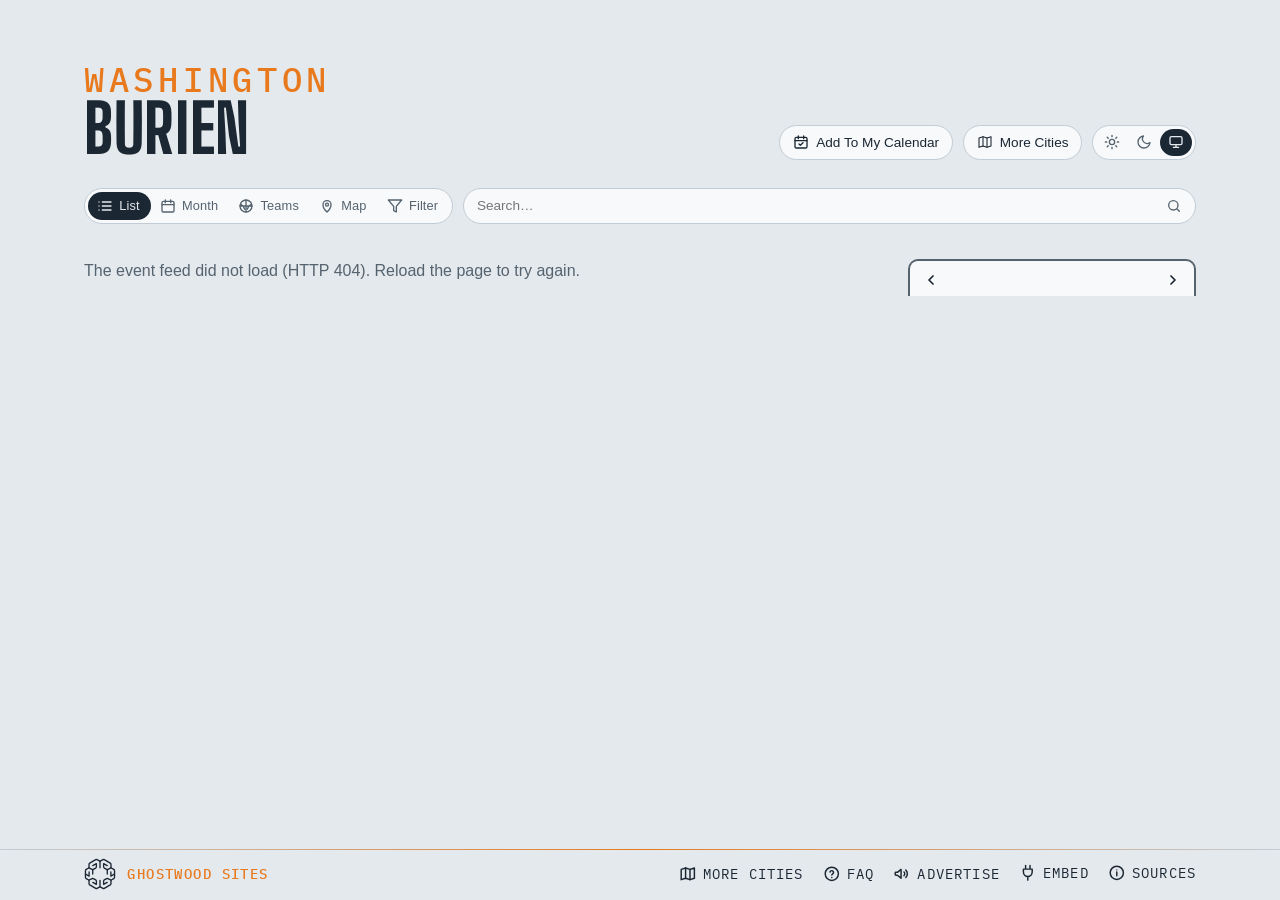
==== commit 34337183: "Shared sync: map grouping, FAQ page, Ticketmaster reads that fail keep the last rows From lqa 2fbcbc" ====
--- a/site/index.html
+++ b/site/index.html
@@ -378,6 +378,11 @@
   <p class="gw-credit"><strong>Ghostwood Sites</strong></p>
   </a>
   <div class="foot-links"> <!-- Advertise, Embed, Sources as one thing at the row's right end, the credit at its left (the "Updated" stamp between them was removed 2026-10-05, Steve) -->
+  <!-- the questions page, behind a question mark (Steve, 2026-10-28: "creating a FAQ page") -->
+  <a class="foot-link" id="faq" href="faq.html" title="Questions about this calendar">
+    <svg viewBox="0 0 24 24" fill="none" stroke="currentColor" stroke-width="2" stroke-linecap="round" stroke-linejoin="round" aria-hidden="true"><circle cx="12" cy="12" r="9"/><path d="M9.5 9.5a2.5 2.5 0 0 1 4.9.7c0 1.7-2.4 2.1-2.4 3.6M12 17h.01"/></svg>
+    <span>FAQ</span>
+  </a>
   <!-- advertising: a megaphone, to the placeholder sales page (Steve, 2026-09-15) -->
   <a class="foot-link" id="advertise" href="advertise.html" title="Advertise on this calendar">
     <svg viewBox="0 0 24 24" fill="none" stroke="currentColor" stroke-width="2" stroke-linecap="round" stroke-linejoin="round" aria-hidden="true"><path d="M3 11v2a1 1 0 0 0 1 1h2l5 4V6L6 10H4a1 1 0 0 0-1 1z"/><path d="M15 9.5a3.5 3.5 0 0 1 0 5"/><path d="M17.5 7a7 7 0 0 1 0 10"/></svg>
@@ -470,9 +475,8 @@
     <div class="sheet-actions">
       <!-- order: the short chips first so they share a line, the long venue link after (Steve, 2026-09-15) -->
       <a id="sheetTickets" class="btn-cal" href="#" target="_blank" rel="noopener">Tickets</a>
-      <button id="sheetOnlyVenue" class="chip" type="button" title="Show only this venue's events"></button>
-      <!-- the plain way to hide things (2026-09-20): this venue, or this club's home games; an Undo toast follows -->
-      <button id="sheetHideVenue" class="chip" type="button" title="Hide this venue's events"></button>
+      <!-- the plain way to hide a club's home games (2026-09-20); an Undo toast follows. The venue's own Only / Hide
+           chips went 2026-10-26 (Steve: only Tickets and the venue link); the filter panel still has both -->
       <button id="sheetHideTeam" class="chip" type="button" title="Hide this club's home games" hidden></button>
       <button id="sheetTeam" class="chip" type="button" title="This club's whole season in the Teams view" hidden></button>
       <a id="sheetVenueLink" class="chip" href="#" target="_blank" rel="noopener"></a>
--- a/site/styles.css
+++ b/site/styles.css
@@ -1988,9 +1988,27 @@
 @keyframes lm-pulse { 0% { fill-opacity: .22; } 100% { fill-opacity: .08; } }
 .lm-pin.is-city circle { opacity: .78; } /* the rest of the city on a neighbourhood map: a shade quieter than the neighbourhood's own rooms */
 .lm-pin.is-city .lm-name { font-weight: 500; fill: var(--ink-soft); }
+.lm-pin .lm-stack { stroke: var(--mist); stroke-width: calc(var(--u, 1) * 1.6); } /* a group of venues (Steve, 2026-10-28): the next venues' discs peek out behind the first */
+.lm-pin.is-group .lm-name { font-weight: 700; }
+/* a group's card: one row a venue, folded like a reddit thread — [+] opens its next events under a thread line, [–] folds them */
+.lm-pop .lm-tree { margin: 0 0 .3rem; }
+.lm-pop .lm-branch + .lm-branch { border-top: 1px solid var(--line); }
+.lm-pop .lm-branch-head { display: flex; align-items: center; gap: .45rem; width: 100%; background: none; border: 0; border-radius: 0; padding: .45rem .1rem; font: 500 .86rem/1.25 var(--body); color: var(--ink); text-align: left; cursor: pointer; }
+.lm-pop .lm-branch-head:hover .lm-branch-name { text-decoration: underline; text-underline-offset: .15em; }
+.lm-pop .lm-tog { flex: none; width: 1.7rem; font-family: var(--mono); font-size: .7rem; color: var(--ink-soft); }
+.lm-pop .lm-dot { flex: none; width: .62rem; height: .62rem; border-radius: 50%; background: var(--pin); }
+.lm-pop .lm-branch-name { flex: 1; min-width: 0; overflow: hidden; text-overflow: ellipsis; white-space: nowrap; }
+.lm-pop .lm-branch-n { flex: none; font-family: var(--mono); font-size: .72rem; letter-spacing: .04em; color: var(--ink-soft); }
+.lm-pop .lm-branch-body { margin: 0 0 .5rem .5rem; padding-left: 1.05rem; border-left: 2px solid var(--line); } /* the thread line */
+.lm-pop .lm-branch-body .lm-foot { margin-bottom: .1rem; }
 .lm-caption .lm-note { color: var(--ink); text-transform: none; letter-spacing: 0; font-family: var(--body); font-size: .8rem; }
 .lm-caption { display: flex; justify-content: center; gap: 1rem; flex-wrap: wrap; margin: .55rem auto 0; width: 100%; min-height: 1.6em; font-family: var(--mono); font-size: .68rem; letter-spacing: .08em; text-transform: uppercase; color: var(--ink-soft); }
 /* the pin's card: the month view's day card (.mb-pop), with the room's own site at its foot */
 .lm-pop .lm-site { display: inline-flex; align-items: center; gap: .35rem; margin-top: .35rem; font: 500 .78rem/1 var(--body); color: var(--ink); text-decoration: none; border-bottom: 1px solid var(--line); padding-bottom: .1rem; }
 .lm-pop .lm-site:hover { border-color: var(--ink); }
+.lm-pop .lm-foot { display: flex; flex-wrap: wrap; gap: .3rem 1.1rem; } /* Venue list · Venue site ↗ (Steve, 2026-10-26) */
+.lm-pop .lm-list { background: none; border: 0; border-bottom: 1px solid var(--line); border-radius: 0; padding: 0 0 .1rem; cursor: pointer; }
 .lm-pop .lm-more { font-family: var(--mono); font-size: .68rem; letter-spacing: .06em; color: var(--ink-soft); margin: .1rem 0 .3rem; }
+/* each row's day at its right end, month and day only (Steve, 2026-10-26) — the title and clock line wrap short of it */
+.lm-pop .mb-ev { position: relative; padding-right: 3.6rem; }
+.lm-pop .lm-date { position: absolute; right: .6rem; top: .45rem; font-family: var(--mono); font-weight: 400; font-size: .68rem; letter-spacing: .08em; text-transform: uppercase; color: var(--ink-soft); }
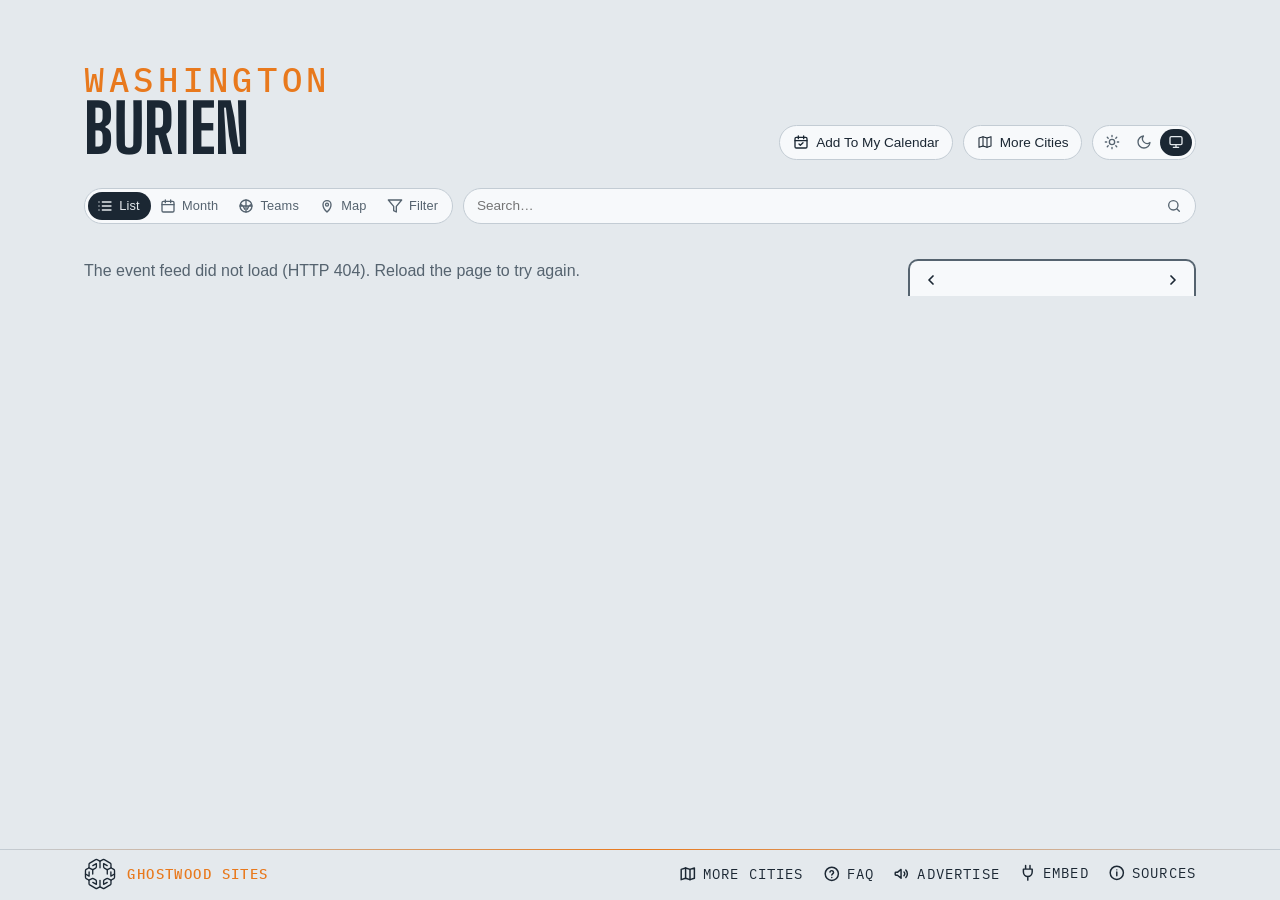
==== commit ecdd2c4d: "Refresh wording: "once a day" on Sources, the calendar note and Advertise The sites rebuild once a d" ====
--- a/site/index.html
+++ b/site/index.html
@@ -178,7 +178,7 @@
         <div id="qrImg" role="img" aria-label="QR code for the calendar feed"></div>
         <p class="pop-note">Scan with your phone to subscribe there.</p>
       </div>
-      <p class="pop-note">Refreshed every few hours. Your calendar picks up changes on its own schedule.</p>
+      <p class="pop-note">Refreshed once a day. Your calendar picks up changes on its own schedule.</p>
   </div>
   <!-- the home teams, one pill per club, in the bar itself while the Teams
        view is open (crests only when the names won't fit; app.js sets is-crests) -->
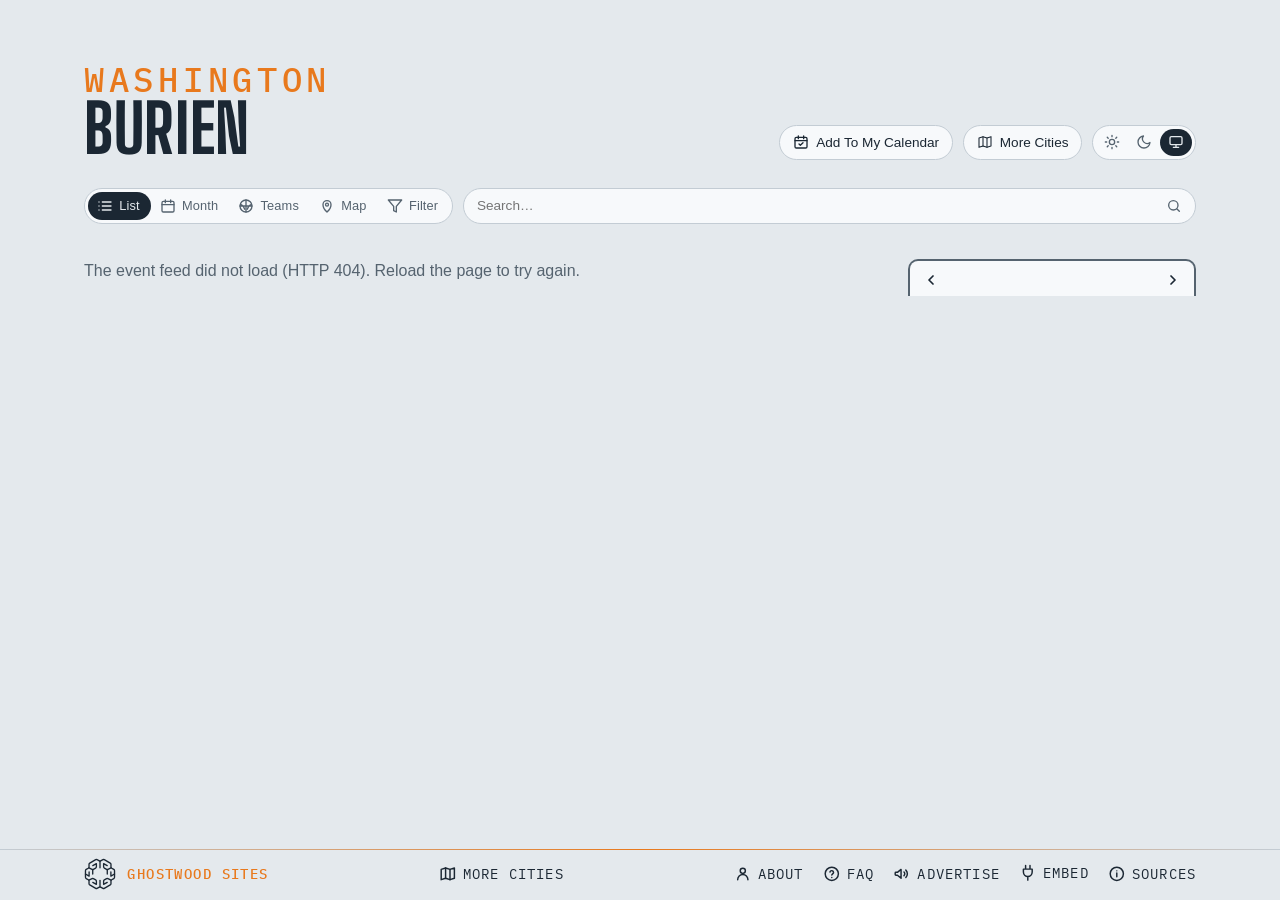
==== commit bcd8fc65: "Sources and About Us as their own pages, FAQ the same on every site, More Cities centred Co-Authored" ====
--- a/site/index.html
+++ b/site/index.html
@@ -378,6 +378,11 @@
   <p class="gw-credit"><strong>Ghostwood Sites</strong></p>
   </a>
   <div class="foot-links"> <!-- Advertise, Embed, Sources as one thing at the row's right end, the credit at its left (the "Updated" stamp between them was removed 2026-10-05, Steve) -->
+  <!-- about us, just left of the FAQ (Steve, 2026-10-29: "Create an about us section just to the left of FAQ, make it work the same") -->
+  <a class="foot-link" id="about" href="about.html" title="About here.events">
+    <svg viewBox="0 0 24 24" fill="none" stroke="currentColor" stroke-width="2" stroke-linecap="round" stroke-linejoin="round" aria-hidden="true"><circle cx="12" cy="8" r="3.5"/><path d="M5 20a7 7 0 0 1 14 0"/></svg>
+    <span>About</span>
+  </a>
   <!-- the questions page, behind a question mark (Steve, 2026-10-28: "creating a FAQ page") -->
   <a class="foot-link" id="faq" href="faq.html" title="Questions about this calendar">
     <svg viewBox="0 0 24 24" fill="none" stroke="currentColor" stroke-width="2" stroke-linecap="round" stroke-linejoin="round" aria-hidden="true"><circle cx="12" cy="12" r="9"/><path d="M9.5 9.5a2.5 2.5 0 0 1 4.9.7c0 1.7-2.4 2.1-2.4 3.6M12 17h.01"/></svg>
@@ -388,37 +393,11 @@
     <svg viewBox="0 0 24 24" fill="none" stroke="currentColor" stroke-width="2" stroke-linecap="round" stroke-linejoin="round" aria-hidden="true"><path d="M3 11v2a1 1 0 0 0 1 1h2l5 4V6L6 10H4a1 1 0 0 0-1 1z"/><path d="M15 9.5a3.5 3.5 0 0 1 0 5"/><path d="M17.5 7a7 7 0 0 1 0 10"/></svg>
     <span>Advertise</span>
   </a>
-  <!-- the sources, behind an info mark that opens upward like Embed -->
-  <details class="share info" id="sources">
-    <summary title="Where the listings come from">
-      <svg viewBox="0 0 24 24" fill="none" stroke="currentColor" stroke-width="2" stroke-linecap="round" stroke-linejoin="round" aria-hidden="true"><circle cx="12" cy="12" r="9"/><path d="M12 11v5M12 8h.01"/></svg>
-      <span>Sources</span>
-    </summary>
-    <div class="share-body info-body">
-      <div class="share-cols">
-        <div>
-          <h3>Ticketing feeds</h3>
-          <p>Ticketmaster, room by room — the Highline Performing Arts Center and Starfire Stadium have venue records there and nothing listed yet (nothing in Burien sells through Ticketmaster); the Seawolves’ home matches are written in from the club’s own schedule, linked to its ticket page. Church events are left out.</p>
-        </div>
-        <div>
-          <h3>Venue calendars</h3>
-          <p>The Highline Performing Arts Center from its own events page (highlinepac.org — every show at the hall on the Highline High School campus, linked where the page prints a tickets button). B-Town Blog’s community calendar (b-townblog.com/events — the museum, the schools, the parks, the Elks, BAT Theatre at Kennedy Catholic; notices, civic business and the Lancers’ away games are left out) and Discover Burien’s (discoverburien.org/calendar — the Thursday farmers market at Town Square, Boo-in Burien, Uncorked, the Pride happy hour at the Tin Room); whatever is at a place with no row of its own lands in Around Burien. The City of Des Moines parks calendar (desmoineswa.gov — Beach Park, the Marina, the Field House; the council and commission meetings are left out).</p>
-        </div>
-        <div>
-          <h3>Game dates</h3>
-          <p>ESPN for the Seahawks, Storm, Reign and Sounders, MLB’s stats API for the Mariners (first-pitch times and the standings), the NHL’s for the Kraken, and the Seawolves’ own site for their Major League Rugby season. The six Seattle clubs play twenty minutes up the freeway, so their games are in the Teams view only; the Seawolves’ home matches at Starfire are in the list.</p>
-        </div>
-        <div>
-          <h3>The final word</h3>
-          <p>Refreshed once a day at noon. Every listing links to the venue or ticket page — check there before you go.</p>
-        </div>
-      </div>
-        <div>
-          <h3>The map</h3>
-          <p>The shoreline, the lakes and the main roads are © <a href="https://www.openstreetmap.org/copyright" target="_blank" rel="noopener">OpenStreetMap</a> contributors (ODbL), drawn here as one file made at build time — no map tiles, nothing fetched from anywhere else. Venues are placed from their street addresses.</p>
-        </div>
-    </div>
-  </details>
+  <!-- the sources, their own page like the FAQ (Steve, 2026-10-29: "clicking on sources looks bad here … make it work like FAQ") -->
+  <a class="foot-link" id="sources" href="sources.html" title="Where the listings come from">
+    <svg viewBox="0 0 24 24" fill="none" stroke="currentColor" stroke-width="2" stroke-linecap="round" stroke-linejoin="round" aria-hidden="true"><circle cx="12" cy="12" r="9"/><path d="M12 11v5M12 8h.01"/></svg>
+    <span>Sources</span>
+  </a>
   <details class="share" id="embed">
     <summary>
       <svg class="plug" viewBox="0 0 24 24" fill="none" stroke="currentColor" stroke-width="2" stroke-linecap="round" stroke-linejoin="round" aria-hidden="true"><path d="M9 2v5M15 2v5M6 7h12v4a6 6 0 0 1-12 0V7zM12 17v5"/></svg>
--- a/site/styles.css
+++ b/site/styles.css
@@ -953,7 +953,13 @@
 /* two things across, one at each end — the credit and the links (the Updated
    stamp that sat dead centre between them was removed 2026-10-05, Steve) */
 @media (min-width: 641px) {
-  .foot-inner { display: grid; grid-template-columns: auto auto; justify-content: space-between; }
+  .foot-inner { display: grid; grid-template-columns: auto 1fr; }
+  /* the links fill the rest of the row, packed right; More Cities, first among
+     them, takes equal auto margins so it sits centred in the open space between
+     the credit and About (Steve, 2026-10-29: "more cities in the footer should be
+     centerd in this open space") */
+  footer .foot-links { justify-content: flex-end; }
+  footer #moreCities { margin-inline: auto; }
 }
 footer p { color: var(--ink-soft); font-size: .72rem; margin: 0; }
 .gw { display: flex; align-items: center; gap: .7rem; }
@@ -964,7 +970,7 @@
 footer .foot-links { order: 3; display: flex; align-items: center; gap: 1.2rem; }
 footer .foot-link { order: 1; } /* Advertise, Embed, Sources */
 footer #embed { order: 2; }
-footer .share.info { order: 3; position: relative; }
+footer #sources { order: 3; } /* a page link since 2026-10-29, still last on the row */
 /* the Advertise link: dressed as the Sources / Embed labels, after them */
 footer .foot-link { position: relative; top: -.5px; display: inline-flex; align-items: center; gap: .4rem; /* measured half a pixel under its neighbours' labels (Steve, 2026-09-15) */ font-family: var(--mono); font-size: .9rem; text-transform: uppercase; letter-spacing: .08em; color: var(--ink); text-decoration: none; padding: .2rem 0; white-space: nowrap; }
 footer .foot-link:hover { color: var(--ink-soft); }
@@ -980,10 +986,6 @@
 .ad-page ul { padding-left: 1.2rem; }
 .ad-page .ad-lead { font-size: 1.1rem; color: var(--ink); }
 .ad-page .ad-back { display: inline-block; margin-top: 2rem; font-family: var(--mono); font-size: .8rem; text-transform: uppercase; letter-spacing: .08em; color: var(--ink); }
-footer .info summary svg { width: 1.1rem; height: 1.1rem; }
-.info-body { width: min(18rem, 90vw); text-align: left; } /* the Embed panel's width; its own details box is only as wide as its label */
-.info-body h3 { font-size: 1.05rem; margin: 0 0 .4rem; }
-.info-body p { color: var(--ink-soft); margin: 0 0 .5rem; }
 footer .share summary { font-size: .9rem; white-space: nowrap; }
 .foot-inner.is-tight .share summary span, .foot-inner.is-tighter .gw-credit {
   position: absolute; width: 1px; height: 1px; overflow: hidden; clip: rect(0 0 0 0); white-space: nowrap;
